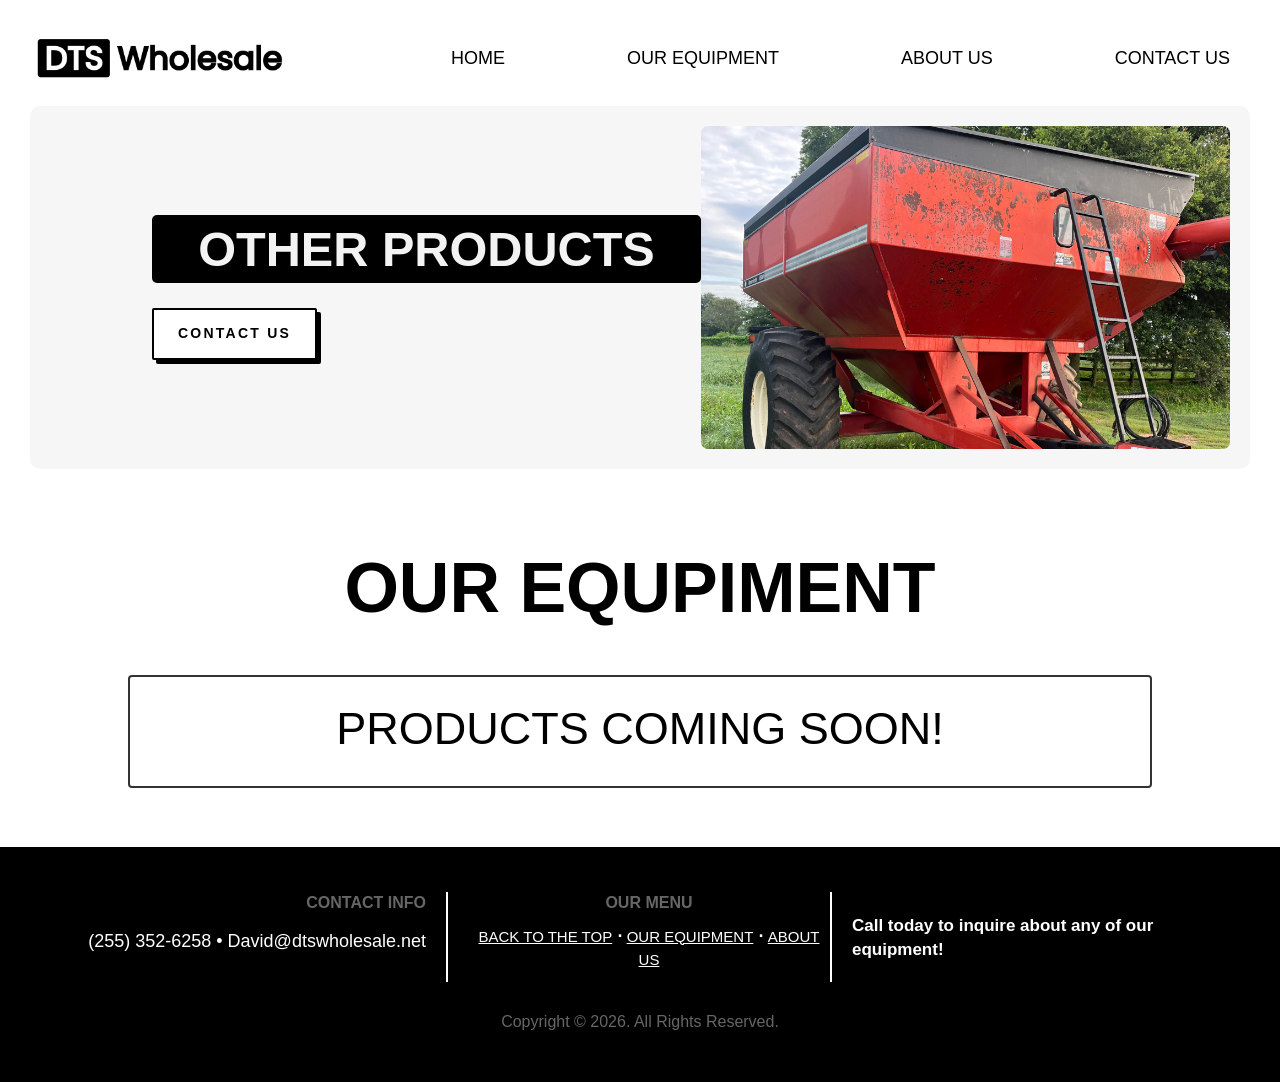
==== other-products/index.html @ 084935d6 "Initial mirror of dtswholesale.net Manual scrape + standard FoundIt migration cleanup: junk removed " ====
<!DOCTYPE html>
<html lang="en-US">
<head>
	<meta charset="UTF-8" />
<meta http-equiv="X-UA-Compatible" content="IE=edge">
	<script type="text/javascript">
		document.documentElement.className = 'js';
	</script>
	
	<link rel="preconnect" href="https://fonts.gstatic.com" crossorigin /><style id="et-divi-open-sans-inline-css">/* Original: https://fonts.googleapis.com/css?family=Open+Sans:300italic,400italic,600italic,700italic,800italic,400,300,600,700,800&#038;subset=latin,latin-ext&#038;display=swap *//* User Agent: Mozilla/5.0 (Unknown; Linux x86_64) AppleWebKit/538.1 (KHTML, like Gecko) Safari/538.1 Daum/4.1 */@font-face {font-family: 'Open Sans';font-style: italic;font-weight: 300;font-stretch: normal;font-display: swap;src: url(https://fonts.gstatic.com/s/opensans/v44/memQYaGs126MiZpBA-UFUIcVXSCEkx2cmqvXlWq8tWZ0Pw86hd0Rk5hkWV4exQ.ttf) format('truetype');}@font-face {font-family: 'Open Sans';font-style: italic;font-weight: 400;font-stretch: normal;font-display: swap;src: url(https://fonts.gstatic.com/s/opensans/v44/memQYaGs126MiZpBA-UFUIcVXSCEkx2cmqvXlWq8tWZ0Pw86hd0Rk8ZkWV4exQ.ttf) format('truetype');}@font-face {font-family: 'Open Sans';font-style: italic;font-weight: 600;font-stretch: normal;font-display: swap;src: url(https://fonts.gstatic.com/s/opensans/v44/memQYaGs126MiZpBA-UFUIcVXSCEkx2cmqvXlWq8tWZ0Pw86hd0RkxhjWV4exQ.ttf) format('truetype');}@font-face {font-family: 'Open Sans';font-style: italic;font-weight: 700;font-stretch: normal;font-display: swap;src: url(https://fonts.gstatic.com/s/opensans/v44/memQYaGs126MiZpBA-UFUIcVXSCEkx2cmqvXlWq8tWZ0Pw86hd0RkyFjWV4exQ.ttf) format('truetype');}@font-face {font-family: 'Open Sans';font-style: italic;font-weight: 800;font-stretch: normal;font-display: swap;src: url(https://fonts.gstatic.com/s/opensans/v44/memQYaGs126MiZpBA-UFUIcVXSCEkx2cmqvXlWq8tWZ0Pw86hd0Rk0ZjWV4exQ.ttf) format('truetype');}@font-face {font-family: 'Open Sans';font-style: normal;font-weight: 300;font-stretch: normal;font-display: swap;src: url(https://fonts.gstatic.com/s/opensans/v44/memSYaGs126MiZpBA-UvWbX2vVnXBbObj2OVZyOOSr4dVJWUgsiH0B4uaVc.ttf) format('truetype');}@font-face {font-family: 'Open Sans';font-style: normal;font-weight: 400;font-stretch: normal;font-display: swap;src: url(https://fonts.gstatic.com/s/opensans/v44/memSYaGs126MiZpBA-UvWbX2vVnXBbObj2OVZyOOSr4dVJWUgsjZ0B4uaVc.ttf) format('truetype');}@font-face {font-family: 'Open Sans';font-style: normal;font-weight: 600;font-stretch: normal;font-display: swap;src: url(https://fonts.gstatic.com/s/opensans/v44/memSYaGs126MiZpBA-UvWbX2vVnXBbObj2OVZyOOSr4dVJWUgsgH1x4uaVc.ttf) format('truetype');}@font-face {font-family: 'Open Sans';font-style: normal;font-weight: 700;font-stretch: normal;font-display: swap;src: url(https://fonts.gstatic.com/s/opensans/v44/memSYaGs126MiZpBA-UvWbX2vVnXBbObj2OVZyOOSr4dVJWUgsg-1x4uaVc.ttf) format('truetype');}@font-face {font-family: 'Open Sans';font-style: normal;font-weight: 800;font-stretch: normal;font-display: swap;src: url(https://fonts.gstatic.com/s/opensans/v44/memSYaGs126MiZpBA-UvWbX2vVnXBbObj2OVZyOOSr4dVJWUgshZ1x4uaVc.ttf) format('truetype');}/* User Agent: Mozilla/5.0 (Windows NT 6.1; WOW64; rv:27.0) Gecko/20100101 Firefox/27.0 */@font-face {font-family: 'Open Sans';font-style: italic;font-weight: 300;font-stretch: normal;font-display: swap;src: url(https://fonts.gstatic.com/s/opensans/v44/memQYaGs126MiZpBA-UFUIcVXSCEkx2cmqvXlWq8tWZ0Pw86hd0Rk5hkWV4exg.woff) format('woff');}@font-face {font-family: 'Open Sans';font-style: italic;font-weight: 400;font-stretch: normal;font-display: swap;src: url(https://fonts.gstatic.com/s/opensans/v44/memQYaGs126MiZpBA-UFUIcVXSCEkx2cmqvXlWq8tWZ0Pw86hd0Rk8ZkWV4exg.woff) format('woff');}@font-face {font-family: 'Open Sans';font-style: italic;font-weight: 600;font-stretch: normal;font-display: swap;src: url(https://fonts.gstatic.com/s/opensans/v44/memQYaGs126MiZpBA-UFUIcVXSCEkx2cmqvXlWq8tWZ0Pw86hd0RkxhjWV4exg.woff) format('woff');}@font-face {font-family: 'Open Sans';font-style: italic;font-weight: 700;font-stretch: normal;font-display: swap;src: url(https://fonts.gstatic.com/s/opensans/v44/memQYaGs126MiZpBA-UFUIcVXSCEkx2cmqvXlWq8tWZ0Pw86hd0RkyFjWV4exg.woff) format('woff');}@font-face {font-family: 'Open Sans';font-style: italic;font-weight: 800;font-stretch: normal;font-display: swap;src: url(https://fonts.gstatic.com/s/opensans/v44/memQYaGs126MiZpBA-UFUIcVXSCEkx2cmqvXlWq8tWZ0Pw86hd0Rk0ZjWV4exg.woff) format('woff');}@font-face {font-family: 'Open Sans';font-style: normal;font-weight: 300;font-stretch: normal;font-display: swap;src: url(https://fonts.gstatic.com/s/opensans/v44/memSYaGs126MiZpBA-UvWbX2vVnXBbObj2OVZyOOSr4dVJWUgsiH0B4uaVQ.woff) format('woff');}@font-face {font-family: 'Open Sans';font-style: normal;font-weight: 400;font-stretch: normal;font-display: swap;src: url(https://fonts.gstatic.com/s/opensans/v44/memSYaGs126MiZpBA-UvWbX2vVnXBbObj2OVZyOOSr4dVJWUgsjZ0B4uaVQ.woff) format('woff');}@font-face {font-family: 'Open Sans';font-style: normal;font-weight: 600;font-stretch: normal;font-display: swap;src: url(https://fonts.gstatic.com/s/opensans/v44/memSYaGs126MiZpBA-UvWbX2vVnXBbObj2OVZyOOSr4dVJWUgsgH1x4uaVQ.woff) format('woff');}@font-face {font-family: 'Open Sans';font-style: normal;font-weight: 700;font-stretch: normal;font-display: swap;src: url(https://fonts.gstatic.com/s/opensans/v44/memSYaGs126MiZpBA-UvWbX2vVnXBbObj2OVZyOOSr4dVJWUgsg-1x4uaVQ.woff) format('woff');}@font-face {font-family: 'Open Sans';font-style: normal;font-weight: 800;font-stretch: normal;font-display: swap;src: url(https://fonts.gstatic.com/s/opensans/v44/memSYaGs126MiZpBA-UvWbX2vVnXBbObj2OVZyOOSr4dVJWUgshZ1x4uaVQ.woff) format('woff');}/* User Agent: Mozilla/5.0 (Windows NT 6.3; rv:39.0) Gecko/20100101 Firefox/39.0 */@font-face {font-family: 'Open Sans';font-style: italic;font-weight: 300;font-stretch: normal;font-display: swap;src: url(https://fonts.gstatic.com/s/opensans/v44/memQYaGs126MiZpBA-UFUIcVXSCEkx2cmqvXlWq8tWZ0Pw86hd0Rk5hkWV4ewA.woff2) format('woff2');}@font-face {font-family: 'Open Sans';font-style: italic;font-weight: 400;font-stretch: normal;font-display: swap;src: url(https://fonts.gstatic.com/s/opensans/v44/memQYaGs126MiZpBA-UFUIcVXSCEkx2cmqvXlWq8tWZ0Pw86hd0Rk8ZkWV4ewA.woff2) format('woff2');}@font-face {font-family: 'Open Sans';font-style: italic;font-weight: 600;font-stretch: normal;font-display: swap;src: url(https://fonts.gstatic.com/s/opensans/v44/memQYaGs126MiZpBA-UFUIcVXSCEkx2cmqvXlWq8tWZ0Pw86hd0RkxhjWV4ewA.woff2) format('woff2');}@font-face {font-family: 'Open Sans';font-style: italic;font-weight: 700;font-stretch: normal;font-display: swap;src: url(https://fonts.gstatic.com/s/opensans/v44/memQYaGs126MiZpBA-UFUIcVXSCEkx2cmqvXlWq8tWZ0Pw86hd0RkyFjWV4ewA.woff2) format('woff2');}@font-face {font-family: 'Open Sans';font-style: italic;font-weight: 800;font-stretch: normal;font-display: swap;src: url(https://fonts.gstatic.com/s/opensans/v44/memQYaGs126MiZpBA-UFUIcVXSCEkx2cmqvXlWq8tWZ0Pw86hd0Rk0ZjWV4ewA.woff2) format('woff2');}@font-face {font-family: 'Open Sans';font-style: normal;font-weight: 300;font-stretch: normal;font-display: swap;src: url(https://fonts.gstatic.com/s/opensans/v44/memSYaGs126MiZpBA-UvWbX2vVnXBbObj2OVZyOOSr4dVJWUgsiH0B4uaVI.woff2) format('woff2');}@font-face {font-family: 'Open Sans';font-style: normal;font-weight: 400;font-stretch: normal;font-display: swap;src: url(https://fonts.gstatic.com/s/opensans/v44/memSYaGs126MiZpBA-UvWbX2vVnXBbObj2OVZyOOSr4dVJWUgsjZ0B4uaVI.woff2) format('woff2');}@font-face {font-family: 'Open Sans';font-style: normal;font-weight: 600;font-stretch: normal;font-display: swap;src: url(https://fonts.gstatic.com/s/opensans/v44/memSYaGs126MiZpBA-UvWbX2vVnXBbObj2OVZyOOSr4dVJWUgsgH1x4uaVI.woff2) format('woff2');}@font-face {font-family: 'Open Sans';font-style: normal;font-weight: 700;font-stretch: normal;font-display: swap;src: url(https://fonts.gstatic.com/s/opensans/v44/memSYaGs126MiZpBA-UvWbX2vVnXBbObj2OVZyOOSr4dVJWUgsg-1x4uaVI.woff2) format('woff2');}@font-face {font-family: 'Open Sans';font-style: normal;font-weight: 800;font-stretch: normal;font-display: swap;src: url(https://fonts.gstatic.com/s/opensans/v44/memSYaGs126MiZpBA-UvWbX2vVnXBbObj2OVZyOOSr4dVJWUgshZ1x4uaVI.woff2) format('woff2');}</style><style id="et-builder-googlefonts-cached-inline">/* Original: https://fonts.googleapis.com/css?family=Poppins:100,100italic,200,200italic,300,300italic,regular,italic,500,500italic,600,600italic,700,700italic,800,800italic,900,900italic|Inter:100,200,300,regular,500,600,700,800,900&#038;subset=latin,latin-ext&#038;display=swap *//* User Agent: Mozilla/5.0 (Unknown; Linux x86_64) AppleWebKit/538.1 (KHTML, like Gecko) Safari/538.1 Daum/4.1 */@font-face {font-family: 'Inter';font-style: normal;font-weight: 100;font-display: swap;src: url(https://fonts.gstatic.com/s/inter/v20/UcCO3FwrK3iLTeHuS_nVMrMxCp50SjIw2boKoduKmMEVuLyeAZFhjQ.ttf) format('truetype');}@font-face {font-family: 'Inter';font-style: normal;font-weight: 200;font-display: swap;src: url(https://fonts.gstatic.com/s/inter/v20/UcCO3FwrK3iLTeHuS_nVMrMxCp50SjIw2boKoduKmMEVuDyfAZFhjQ.ttf) format('truetype');}@font-face {font-family: 'Inter';font-style: normal;font-weight: 300;font-display: swap;src: url(https://fonts.gstatic.com/s/inter/v20/UcCO3FwrK3iLTeHuS_nVMrMxCp50SjIw2boKoduKmMEVuOKfAZFhjQ.ttf) format('truetype');}@font-face {font-family: 'Inter';font-style: normal;font-weight: 400;font-display: swap;src: url(https://fonts.gstatic.com/s/inter/v20/UcCO3FwrK3iLTeHuS_nVMrMxCp50SjIw2boKoduKmMEVuLyfAZFhjQ.ttf) format('truetype');}@font-face {font-family: 'Inter';font-style: normal;font-weight: 500;font-display: swap;src: url(https://fonts.gstatic.com/s/inter/v20/UcCO3FwrK3iLTeHuS_nVMrMxCp50SjIw2boKoduKmMEVuI6fAZFhjQ.ttf) format('truetype');}@font-face {font-family: 'Inter';font-style: normal;font-weight: 600;font-display: swap;src: url(https://fonts.gstatic.com/s/inter/v20/UcCO3FwrK3iLTeHuS_nVMrMxCp50SjIw2boKoduKmMEVuGKYAZFhjQ.ttf) format('truetype');}@font-face {font-family: 'Inter';font-style: normal;font-weight: 700;font-display: swap;src: url(https://fonts.gstatic.com/s/inter/v20/UcCO3FwrK3iLTeHuS_nVMrMxCp50SjIw2boKoduKmMEVuFuYAZFhjQ.ttf) format('truetype');}@font-face {font-family: 'Inter';font-style: normal;font-weight: 800;font-display: swap;src: url(https://fonts.gstatic.com/s/inter/v20/UcCO3FwrK3iLTeHuS_nVMrMxCp50SjIw2boKoduKmMEVuDyYAZFhjQ.ttf) format('truetype');}@font-face {font-family: 'Inter';font-style: normal;font-weight: 900;font-display: swap;src: url(https://fonts.gstatic.com/s/inter/v20/UcCO3FwrK3iLTeHuS_nVMrMxCp50SjIw2boKoduKmMEVuBWYAZFhjQ.ttf) format('truetype');}@font-face {font-family: 'Poppins';font-style: italic;font-weight: 100;font-display: swap;src: url(https://fonts.gstatic.com/s/poppins/v24/pxiAyp8kv8JHgFVrJJLmE0tMMPc.ttf) format('truetype');}@font-face {font-family: 'Poppins';font-style: italic;font-weight: 200;font-display: swap;src: url(https://fonts.gstatic.com/s/poppins/v24/pxiDyp8kv8JHgFVrJJLmv1pVGdeL.ttf) format('truetype');}@font-face {font-family: 'Poppins';font-style: italic;font-weight: 300;font-display: swap;src: url(https://fonts.gstatic.com/s/poppins/v24/pxiDyp8kv8JHgFVrJJLm21lVGdeL.ttf) format('truetype');}@font-face {font-family: 'Poppins';font-style: italic;font-weight: 400;font-display: swap;src: url(https://fonts.gstatic.com/s/poppins/v24/pxiGyp8kv8JHgFVrJJLufntF.ttf) format('truetype');}@font-face {font-family: 'Poppins';font-style: italic;font-weight: 500;font-display: swap;src: url(https://fonts.gstatic.com/s/poppins/v24/pxiDyp8kv8JHgFVrJJLmg1hVGdeL.ttf) format('truetype');}@font-face {font-family: 'Poppins';font-style: italic;font-weight: 600;font-display: swap;src: url(https://fonts.gstatic.com/s/poppins/v24/pxiDyp8kv8JHgFVrJJLmr19VGdeL.ttf) format('truetype');}@font-face {font-family: 'Poppins';font-style: italic;font-weight: 700;font-display: swap;src: url(https://fonts.gstatic.com/s/poppins/v24/pxiDyp8kv8JHgFVrJJLmy15VGdeL.ttf) format('truetype');}@font-face {font-family: 'Poppins';font-style: italic;font-weight: 800;font-display: swap;src: url(https://fonts.gstatic.com/s/poppins/v24/pxiDyp8kv8JHgFVrJJLm111VGdeL.ttf) format('truetype');}@font-face {font-family: 'Poppins';font-style: italic;font-weight: 900;font-display: swap;src: url(https://fonts.gstatic.com/s/poppins/v24/pxiDyp8kv8JHgFVrJJLm81xVGdeL.ttf) format('truetype');}@font-face {font-family: 'Poppins';font-style: normal;font-weight: 100;font-display: swap;src: url(https://fonts.gstatic.com/s/poppins/v24/pxiGyp8kv8JHgFVrLPTufntF.ttf) format('truetype');}@font-face {font-family: 'Poppins';font-style: normal;font-weight: 200;font-display: swap;src: url(https://fonts.gstatic.com/s/poppins/v24/pxiByp8kv8JHgFVrLFj_Z1JlEA.ttf) format('truetype');}@font-face {font-family: 'Poppins';font-style: normal;font-weight: 300;font-display: swap;src: url(https://fonts.gstatic.com/s/poppins/v24/pxiByp8kv8JHgFVrLDz8Z1JlEA.ttf) format('truetype');}@font-face {font-family: 'Poppins';font-style: normal;font-weight: 400;font-display: swap;src: url(https://fonts.gstatic.com/s/poppins/v24/pxiEyp8kv8JHgFVrJJnedw.ttf) format('truetype');}@font-face {font-family: 'Poppins';font-style: normal;font-weight: 500;font-display: swap;src: url(https://fonts.gstatic.com/s/poppins/v24/pxiByp8kv8JHgFVrLGT9Z1JlEA.ttf) format('truetype');}@font-face {font-family: 'Poppins';font-style: normal;font-weight: 600;font-display: swap;src: url(https://fonts.gstatic.com/s/poppins/v24/pxiByp8kv8JHgFVrLEj6Z1JlEA.ttf) format('truetype');}@font-face {font-family: 'Poppins';font-style: normal;font-weight: 700;font-display: swap;src: url(https://fonts.gstatic.com/s/poppins/v24/pxiByp8kv8JHgFVrLCz7Z1JlEA.ttf) format('truetype');}@font-face {font-family: 'Poppins';font-style: normal;font-weight: 800;font-display: swap;src: url(https://fonts.gstatic.com/s/poppins/v24/pxiByp8kv8JHgFVrLDD4Z1JlEA.ttf) format('truetype');}@font-face {font-family: 'Poppins';font-style: normal;font-weight: 900;font-display: swap;src: url(https://fonts.gstatic.com/s/poppins/v24/pxiByp8kv8JHgFVrLBT5Z1JlEA.ttf) format('truetype');}/* User Agent: Mozilla/5.0 (Windows NT 6.1; WOW64; rv:27.0) Gecko/20100101 Firefox/27.0 */@font-face {font-family: 'Inter';font-style: normal;font-weight: 100;font-display: swap;src: url(https://fonts.gstatic.com/s/inter/v20/UcCO3FwrK3iLTeHuS_nVMrMxCp50SjIw2boKoduKmMEVuLyeAZFhjg.woff) format('woff');}@font-face {font-family: 'Inter';font-style: normal;font-weight: 200;font-display: swap;src: url(https://fonts.gstatic.com/s/inter/v20/UcCO3FwrK3iLTeHuS_nVMrMxCp50SjIw2boKoduKmMEVuDyfAZFhjg.woff) format('woff');}@font-face {font-family: 'Inter';font-style: normal;font-weight: 300;font-display: swap;src: url(https://fonts.gstatic.com/s/inter/v20/UcCO3FwrK3iLTeHuS_nVMrMxCp50SjIw2boKoduKmMEVuOKfAZFhjg.woff) format('woff');}@font-face {font-family: 'Inter';font-style: normal;font-weight: 400;font-display: swap;src: url(https://fonts.gstatic.com/s/inter/v20/UcCO3FwrK3iLTeHuS_nVMrMxCp50SjIw2boKoduKmMEVuLyfAZFhjg.woff) format('woff');}@font-face {font-family: 'Inter';font-style: normal;font-weight: 500;font-display: swap;src: url(https://fonts.gstatic.com/s/inter/v20/UcCO3FwrK3iLTeHuS_nVMrMxCp50SjIw2boKoduKmMEVuI6fAZFhjg.woff) format('woff');}@font-face {font-family: 'Inter';font-style: normal;font-weight: 600;font-display: swap;src: url(https://fonts.gstatic.com/s/inter/v20/UcCO3FwrK3iLTeHuS_nVMrMxCp50SjIw2boKoduKmMEVuGKYAZFhjg.woff) format('woff');}@font-face {font-family: 'Inter';font-style: normal;font-weight: 700;font-display: swap;src: url(https://fonts.gstatic.com/s/inter/v20/UcCO3FwrK3iLTeHuS_nVMrMxCp50SjIw2boKoduKmMEVuFuYAZFhjg.woff) format('woff');}@font-face {font-family: 'Inter';font-style: normal;font-weight: 800;font-display: swap;src: url(https://fonts.gstatic.com/s/inter/v20/UcCO3FwrK3iLTeHuS_nVMrMxCp50SjIw2boKoduKmMEVuDyYAZFhjg.woff) format('woff');}@font-face {font-family: 'Inter';font-style: normal;font-weight: 900;font-display: swap;src: url(https://fonts.gstatic.com/s/inter/v20/UcCO3FwrK3iLTeHuS_nVMrMxCp50SjIw2boKoduKmMEVuBWYAZFhjg.woff) format('woff');}@font-face {font-family: 'Poppins';font-style: italic;font-weight: 100;font-display: swap;src: url(https://fonts.gstatic.com/s/poppins/v24/pxiAyp8kv8JHgFVrJJLmE0tMMPQ.woff) format('woff');}@font-face {font-family: 'Poppins';font-style: italic;font-weight: 200;font-display: swap;src: url(https://fonts.gstatic.com/s/poppins/v24/pxiDyp8kv8JHgFVrJJLmv1pVGdeI.woff) format('woff');}@font-face {font-family: 'Poppins';font-style: italic;font-weight: 300;font-display: swap;src: url(https://fonts.gstatic.com/s/poppins/v24/pxiDyp8kv8JHgFVrJJLm21lVGdeI.woff) format('woff');}@font-face {font-family: 'Poppins';font-style: italic;font-weight: 400;font-display: swap;src: url(https://fonts.gstatic.com/s/poppins/v24/pxiGyp8kv8JHgFVrJJLufntG.woff) format('woff');}@font-face {font-family: 'Poppins';font-style: italic;font-weight: 500;font-display: swap;src: url(https://fonts.gstatic.com/s/poppins/v24/pxiDyp8kv8JHgFVrJJLmg1hVGdeI.woff) format('woff');}@font-face {font-family: 'Poppins';font-style: italic;font-weight: 600;font-display: swap;src: url(https://fonts.gstatic.com/s/poppins/v24/pxiDyp8kv8JHgFVrJJLmr19VGdeI.woff) format('woff');}@font-face {font-family: 'Poppins';font-style: italic;font-weight: 700;font-display: swap;src: url(https://fonts.gstatic.com/s/poppins/v24/pxiDyp8kv8JHgFVrJJLmy15VGdeI.woff) format('woff');}@font-face {font-family: 'Poppins';font-style: italic;font-weight: 800;font-display: swap;src: url(https://fonts.gstatic.com/s/poppins/v24/pxiDyp8kv8JHgFVrJJLm111VGdeI.woff) format('woff');}@font-face {font-family: 'Poppins';font-style: italic;font-weight: 900;font-display: swap;src: url(https://fonts.gstatic.com/s/poppins/v24/pxiDyp8kv8JHgFVrJJLm81xVGdeI.woff) format('woff');}@font-face {font-family: 'Poppins';font-style: normal;font-weight: 100;font-display: swap;src: url(https://fonts.gstatic.com/s/poppins/v24/pxiGyp8kv8JHgFVrLPTufntG.woff) format('woff');}@font-face {font-family: 'Poppins';font-style: normal;font-weight: 200;font-display: swap;src: url(https://fonts.gstatic.com/s/poppins/v24/pxiByp8kv8JHgFVrLFj_Z1JlEw.woff) format('woff');}@font-face {font-family: 'Poppins';font-style: normal;font-weight: 300;font-display: swap;src: url(https://fonts.gstatic.com/s/poppins/v24/pxiByp8kv8JHgFVrLDz8Z1JlEw.woff) format('woff');}@font-face {font-family: 'Poppins';font-style: normal;font-weight: 400;font-display: swap;src: url(https://fonts.gstatic.com/s/poppins/v24/pxiEyp8kv8JHgFVrJJnedA.woff) format('woff');}@font-face {font-family: 'Poppins';font-style: normal;font-weight: 500;font-display: swap;src: url(https://fonts.gstatic.com/s/poppins/v24/pxiByp8kv8JHgFVrLGT9Z1JlEw.woff) format('woff');}@font-face {font-family: 'Poppins';font-style: normal;font-weight: 600;font-display: swap;src: url(https://fonts.gstatic.com/s/poppins/v24/pxiByp8kv8JHgFVrLEj6Z1JlEw.woff) format('woff');}@font-face {font-family: 'Poppins';font-style: normal;font-weight: 700;font-display: swap;src: url(https://fonts.gstatic.com/s/poppins/v24/pxiByp8kv8JHgFVrLCz7Z1JlEw.woff) format('woff');}@font-face {font-family: 'Poppins';font-style: normal;font-weight: 800;font-display: swap;src: url(https://fonts.gstatic.com/s/poppins/v24/pxiByp8kv8JHgFVrLDD4Z1JlEw.woff) format('woff');}@font-face {font-family: 'Poppins';font-style: normal;font-weight: 900;font-display: swap;src: url(https://fonts.gstatic.com/s/poppins/v24/pxiByp8kv8JHgFVrLBT5Z1JlEw.woff) format('woff');}/* User Agent: Mozilla/5.0 (Windows NT 6.3; rv:39.0) Gecko/20100101 Firefox/39.0 */@font-face {font-family: 'Inter';font-style: normal;font-weight: 100;font-display: swap;src: url(https://fonts.gstatic.com/s/inter/v20/UcCO3FwrK3iLTeHuS_nVMrMxCp50SjIw2boKoduKmMEVuLyeAZFhiA.woff2) format('woff2');}@font-face {font-family: 'Inter';font-style: normal;font-weight: 200;font-display: swap;src: url(https://fonts.gstatic.com/s/inter/v20/UcCO3FwrK3iLTeHuS_nVMrMxCp50SjIw2boKoduKmMEVuDyfAZFhiA.woff2) format('woff2');}@font-face {font-family: 'Inter';font-style: normal;font-weight: 300;font-display: swap;src: url(https://fonts.gstatic.com/s/inter/v20/UcCO3FwrK3iLTeHuS_nVMrMxCp50SjIw2boKoduKmMEVuOKfAZFhiA.woff2) format('woff2');}@font-face {font-family: 'Inter';font-style: normal;font-weight: 400;font-display: swap;src: url(https://fonts.gstatic.com/s/inter/v20/UcCO3FwrK3iLTeHuS_nVMrMxCp50SjIw2boKoduKmMEVuLyfAZFhiA.woff2) format('woff2');}@font-face {font-family: 'Inter';font-style: normal;font-weight: 500;font-display: swap;src: url(https://fonts.gstatic.com/s/inter/v20/UcCO3FwrK3iLTeHuS_nVMrMxCp50SjIw2boKoduKmMEVuI6fAZFhiA.woff2) format('woff2');}@font-face {font-family: 'Inter';font-style: normal;font-weight: 600;font-display: swap;src: url(https://fonts.gstatic.com/s/inter/v20/UcCO3FwrK3iLTeHuS_nVMrMxCp50SjIw2boKoduKmMEVuGKYAZFhiA.woff2) format('woff2');}@font-face {font-family: 'Inter';font-style: normal;font-weight: 700;font-display: swap;src: url(https://fonts.gstatic.com/s/inter/v20/UcCO3FwrK3iLTeHuS_nVMrMxCp50SjIw2boKoduKmMEVuFuYAZFhiA.woff2) format('woff2');}@font-face {font-family: 'Inter';font-style: normal;font-weight: 800;font-display: swap;src: url(https://fonts.gstatic.com/s/inter/v20/UcCO3FwrK3iLTeHuS_nVMrMxCp50SjIw2boKoduKmMEVuDyYAZFhiA.woff2) format('woff2');}@font-face {font-family: 'Inter';font-style: normal;font-weight: 900;font-display: swap;src: url(https://fonts.gstatic.com/s/inter/v20/UcCO3FwrK3iLTeHuS_nVMrMxCp50SjIw2boKoduKmMEVuBWYAZFhiA.woff2) format('woff2');}@font-face {font-family: 'Poppins';font-style: italic;font-weight: 100;font-display: swap;src: url(https://fonts.gstatic.com/s/poppins/v24/pxiAyp8kv8JHgFVrJJLmE0tMMPI.woff2) format('woff2');}@font-face {font-family: 'Poppins';font-style: italic;font-weight: 200;font-display: swap;src: url(https://fonts.gstatic.com/s/poppins/v24/pxiDyp8kv8JHgFVrJJLmv1pVGdeO.woff2) format('woff2');}@font-face {font-family: 'Poppins';font-style: italic;font-weight: 300;font-display: swap;src: url(https://fonts.gstatic.com/s/poppins/v24/pxiDyp8kv8JHgFVrJJLm21lVGdeO.woff2) format('woff2');}@font-face {font-family: 'Poppins';font-style: italic;font-weight: 400;font-display: swap;src: url(https://fonts.gstatic.com/s/poppins/v24/pxiGyp8kv8JHgFVrJJLufntA.woff2) format('woff2');}@font-face {font-family: 'Poppins';font-style: italic;font-weight: 500;font-display: swap;src: url(https://fonts.gstatic.com/s/poppins/v24/pxiDyp8kv8JHgFVrJJLmg1hVGdeO.woff2) format('woff2');}@font-face {font-family: 'Poppins';font-style: italic;font-weight: 600;font-display: swap;src: url(https://fonts.gstatic.com/s/poppins/v24/pxiDyp8kv8JHgFVrJJLmr19VGdeO.woff2) format('woff2');}@font-face {font-family: 'Poppins';font-style: italic;font-weight: 700;font-display: swap;src: url(https://fonts.gstatic.com/s/poppins/v24/pxiDyp8kv8JHgFVrJJLmy15VGdeO.woff2) format('woff2');}@font-face {font-family: 'Poppins';font-style: italic;font-weight: 800;font-display: swap;src: url(https://fonts.gstatic.com/s/poppins/v24/pxiDyp8kv8JHgFVrJJLm111VGdeO.woff2) format('woff2');}@font-face {font-family: 'Poppins';font-style: italic;font-weight: 900;font-display: swap;src: url(https://fonts.gstatic.com/s/poppins/v24/pxiDyp8kv8JHgFVrJJLm81xVGdeO.woff2) format('woff2');}@font-face {font-family: 'Poppins';font-style: normal;font-weight: 100;font-display: swap;src: url(https://fonts.gstatic.com/s/poppins/v24/pxiGyp8kv8JHgFVrLPTufntA.woff2) format('woff2');}@font-face {font-family: 'Poppins';font-style: normal;font-weight: 200;font-display: swap;src: url(https://fonts.gstatic.com/s/poppins/v24/pxiByp8kv8JHgFVrLFj_Z1JlFQ.woff2) format('woff2');}@font-face {font-family: 'Poppins';font-style: normal;font-weight: 300;font-display: swap;src: url(https://fonts.gstatic.com/s/poppins/v24/pxiByp8kv8JHgFVrLDz8Z1JlFQ.woff2) format('woff2');}@font-face {font-family: 'Poppins';font-style: normal;font-weight: 400;font-display: swap;src: url(https://fonts.gstatic.com/s/poppins/v24/pxiEyp8kv8JHgFVrJJnecg.woff2) format('woff2');}@font-face {font-family: 'Poppins';font-style: normal;font-weight: 500;font-display: swap;src: url(https://fonts.gstatic.com/s/poppins/v24/pxiByp8kv8JHgFVrLGT9Z1JlFQ.woff2) format('woff2');}@font-face {font-family: 'Poppins';font-style: normal;font-weight: 600;font-display: swap;src: url(https://fonts.gstatic.com/s/poppins/v24/pxiByp8kv8JHgFVrLEj6Z1JlFQ.woff2) format('woff2');}@font-face {font-family: 'Poppins';font-style: normal;font-weight: 700;font-display: swap;src: url(https://fonts.gstatic.com/s/poppins/v24/pxiByp8kv8JHgFVrLCz7Z1JlFQ.woff2) format('woff2');}@font-face {font-family: 'Poppins';font-style: normal;font-weight: 800;font-display: swap;src: url(https://fonts.gstatic.com/s/poppins/v24/pxiByp8kv8JHgFVrLDD4Z1JlFQ.woff2) format('woff2');}@font-face {font-family: 'Poppins';font-style: normal;font-weight: 900;font-display: swap;src: url(https://fonts.gstatic.com/s/poppins/v24/pxiByp8kv8JHgFVrLBT5Z1JlFQ.woff2) format('woff2');}</style><meta name='robots' content='index, follow, max-image-preview:large, max-snippet:-1, max-video-preview:-1' />
<script type="text/javascript">
			let jqueryParams=[],jQuery=function(r){return jqueryParams=[...jqueryParams,r],jQuery},$=function(r){return jqueryParams=[...jqueryParams,r],$};window.jQuery=jQuery,window.$=jQuery;let customHeadScripts=!1;jQuery.fn=jQuery.prototype={},$.fn=jQuery.prototype={},jQuery.noConflict=function(r){if(window.jQuery)return jQuery=window.jQuery,$=window.jQuery,customHeadScripts=!0,jQuery.noConflict},jQuery.ready=function(r){jqueryParams=[...jqueryParams,r]},$.ready=function(r){jqueryParams=[...jqueryParams,r]},jQuery.load=function(r){jqueryParams=[...jqueryParams,r]},$.load=function(r){jqueryParams=[...jqueryParams,r]},jQuery.fn.ready=function(r){jqueryParams=[...jqueryParams,r]},$.fn.ready=function(r){jqueryParams=[...jqueryParams,r]};</script>
	<!-- This site is optimized with the Yoast SEO plugin v26.3 - https://yoast.com/wordpress/plugins/seo/ -->
	<title>Other Products - DTS Wholesale</title>
	<link rel="canonical" href="/other-products/" />
	<meta property="og:locale" content="en_US" />
	<meta property="og:type" content="article" />
	<meta property="og:title" content="Other Products - DTS Wholesale" />
	<meta property="og:url" content="/other-products/" />
	<meta property="og:site_name" content="DTS Wholesale" />
	<meta property="article:modified_time" content="2025-02-20T17:11:27+00:00" />
	<meta name="twitter:card" content="summary_large_image" />
	<meta name="twitter:label1" content="Est. reading time" />
	<meta name="twitter:data1" content="6 minutes" />
	<script type="application/ld+json" class="yoast-schema-graph">{"@context":"https://schema.org","@graph":[{"@type":"WebPage","@id":"/other-products/","url":"/other-products/","name":"Other Products - DTS Wholesale","isPartOf":{"@id":"/#website"},"datePublished":"2025-02-20T17:07:35+00:00","dateModified":"2025-02-20T17:11:27+00:00","breadcrumb":{"@id":"/other-products/#breadcrumb"},"inLanguage":"en-US","potentialAction":[{"@type":"ReadAction","target":["/other-products/"]}]},{"@type":"BreadcrumbList","@id":"/other-products/#breadcrumb","itemListElement":[{"@type":"ListItem","position":1,"name":"Home","item":"/"},{"@type":"ListItem","position":2,"name":"Other Products"}]},{"@type":"WebSite","@id":"/#website","url":"/","name":"DTS Wholesale","description":"","publisher":{"@id":"/#organization"},"potentialAction":[{"@type":"SearchAction","target":{"@type":"EntryPoint","urlTemplate":"/?s={search_term_string}"},"query-input":{"@type":"PropertyValueSpecification","valueRequired":true,"valueName":"search_term_string"}}],"inLanguage":"en-US"},{"@type":"Organization","@id":"/#organization","name":"DTS Wholesale","url":"/","logo":{"@type":"ImageObject","inLanguage":"en-US","@id":"/#/schema/logo/image/","url":"/wp-content/uploads/2025/02/DTS-Wholesale.png","contentUrl":"/wp-content/uploads/2025/02/DTS-Wholesale.png","width":1000,"height":150,"caption":"DTS Wholesale"},"image":{"@id":"/#/schema/logo/image/"}}]}</script>
	<!-- / Yoast SEO plugin. -->


<link rel='dns-prefetch' href='//www.googletagmanager.com' />
<meta content="Divi v.4.27.4" name="generator"/>
<style id="global-styles-inline-css">
:root{--wp--preset--aspect-ratio--square: 1;--wp--preset--aspect-ratio--4-3: 4/3;--wp--preset--aspect-ratio--3-4: 3/4;--wp--preset--aspect-ratio--3-2: 3/2;--wp--preset--aspect-ratio--2-3: 2/3;--wp--preset--aspect-ratio--16-9: 16/9;--wp--preset--aspect-ratio--9-16: 9/16;--wp--preset--color--black: #000000;--wp--preset--color--cyan-bluish-gray: #abb8c3;--wp--preset--color--white: #ffffff;--wp--preset--color--pale-pink: #f78da7;--wp--preset--color--vivid-red: #cf2e2e;--wp--preset--color--luminous-vivid-orange: #ff6900;--wp--preset--color--luminous-vivid-amber: #fcb900;--wp--preset--color--light-green-cyan: #7bdcb5;--wp--preset--color--vivid-green-cyan: #00d084;--wp--preset--color--pale-cyan-blue: #8ed1fc;--wp--preset--color--vivid-cyan-blue: #0693e3;--wp--preset--color--vivid-purple: #9b51e0;--wp--preset--gradient--vivid-cyan-blue-to-vivid-purple: linear-gradient(135deg,rgb(6,147,227) 0%,rgb(155,81,224) 100%);--wp--preset--gradient--light-green-cyan-to-vivid-green-cyan: linear-gradient(135deg,rgb(122,220,180) 0%,rgb(0,208,130) 100%);--wp--preset--gradient--luminous-vivid-amber-to-luminous-vivid-orange: linear-gradient(135deg,rgb(252,185,0) 0%,rgb(255,105,0) 100%);--wp--preset--gradient--luminous-vivid-orange-to-vivid-red: linear-gradient(135deg,rgb(255,105,0) 0%,rgb(207,46,46) 100%);--wp--preset--gradient--very-light-gray-to-cyan-bluish-gray: linear-gradient(135deg,rgb(238,238,238) 0%,rgb(169,184,195) 100%);--wp--preset--gradient--cool-to-warm-spectrum: linear-gradient(135deg,rgb(74,234,220) 0%,rgb(151,120,209) 20%,rgb(207,42,186) 40%,rgb(238,44,130) 60%,rgb(251,105,98) 80%,rgb(254,248,76) 100%);--wp--preset--gradient--blush-light-purple: linear-gradient(135deg,rgb(255,206,236) 0%,rgb(152,150,240) 100%);--wp--preset--gradient--blush-bordeaux: linear-gradient(135deg,rgb(254,205,165) 0%,rgb(254,45,45) 50%,rgb(107,0,62) 100%);--wp--preset--gradient--luminous-dusk: linear-gradient(135deg,rgb(255,203,112) 0%,rgb(199,81,192) 50%,rgb(65,88,208) 100%);--wp--preset--gradient--pale-ocean: linear-gradient(135deg,rgb(255,245,203) 0%,rgb(182,227,212) 50%,rgb(51,167,181) 100%);--wp--preset--gradient--electric-grass: linear-gradient(135deg,rgb(202,248,128) 0%,rgb(113,206,126) 100%);--wp--preset--gradient--midnight: linear-gradient(135deg,rgb(2,3,129) 0%,rgb(40,116,252) 100%);--wp--preset--font-size--small: 13px;--wp--preset--font-size--medium: 20px;--wp--preset--font-size--large: 36px;--wp--preset--font-size--x-large: 42px;--wp--preset--spacing--20: 0.44rem;--wp--preset--spacing--30: 0.67rem;--wp--preset--spacing--40: 1rem;--wp--preset--spacing--50: 1.5rem;--wp--preset--spacing--60: 2.25rem;--wp--preset--spacing--70: 3.38rem;--wp--preset--spacing--80: 5.06rem;--wp--preset--shadow--natural: 6px 6px 9px rgba(0, 0, 0, 0.2);--wp--preset--shadow--deep: 12px 12px 50px rgba(0, 0, 0, 0.4);--wp--preset--shadow--sharp: 6px 6px 0px rgba(0, 0, 0, 0.2);--wp--preset--shadow--outlined: 6px 6px 0px -3px rgb(255, 255, 255), 6px 6px rgb(0, 0, 0);--wp--preset--shadow--crisp: 6px 6px 0px rgb(0, 0, 0);}:root { --wp--style--global--content-size: 823px;--wp--style--global--wide-size: 1080px; }:where(body) { margin: 0; }.wp-site-blocks > .alignleft { float: left; margin-right: 2em; }.wp-site-blocks > .alignright { float: right; margin-left: 2em; }.wp-site-blocks > .aligncenter { justify-content: center; margin-left: auto; margin-right: auto; }:where(.is-layout-flex){gap: 0.5em;}:where(.is-layout-grid){gap: 0.5em;}.is-layout-flow > .alignleft{float: left;margin-inline-start: 0;margin-inline-end: 2em;}.is-layout-flow > .alignright{float: right;margin-inline-start: 2em;margin-inline-end: 0;}.is-layout-flow > .aligncenter{margin-left: auto !important;margin-right: auto !important;}.is-layout-constrained > .alignleft{float: left;margin-inline-start: 0;margin-inline-end: 2em;}.is-layout-constrained > .alignright{float: right;margin-inline-start: 2em;margin-inline-end: 0;}.is-layout-constrained > .aligncenter{margin-left: auto !important;margin-right: auto !important;}.is-layout-constrained > :where(:not(.alignleft):not(.alignright):not(.alignfull)){max-width: var(--wp--style--global--content-size);margin-left: auto !important;margin-right: auto !important;}.is-layout-constrained > .alignwide{max-width: var(--wp--style--global--wide-size);}body .is-layout-flex{display: flex;}.is-layout-flex{flex-wrap: wrap;align-items: center;}.is-layout-flex > :is(*, div){margin: 0;}body .is-layout-grid{display: grid;}.is-layout-grid > :is(*, div){margin: 0;}body{padding-top: 0px;padding-right: 0px;padding-bottom: 0px;padding-left: 0px;}:root :where(.wp-element-button, .wp-block-button__link){background-color: #32373c;border-width: 0;color: #fff;font-family: inherit;font-size: inherit;font-style: inherit;font-weight: inherit;letter-spacing: inherit;line-height: inherit;padding-top: calc(0.667em + 2px);padding-right: calc(1.333em + 2px);padding-bottom: calc(0.667em + 2px);padding-left: calc(1.333em + 2px);text-decoration: none;text-transform: inherit;}.has-black-color{color: var(--wp--preset--color--black) !important;}.has-cyan-bluish-gray-color{color: var(--wp--preset--color--cyan-bluish-gray) !important;}.has-white-color{color: var(--wp--preset--color--white) !important;}.has-pale-pink-color{color: var(--wp--preset--color--pale-pink) !important;}.has-vivid-red-color{color: var(--wp--preset--color--vivid-red) !important;}.has-luminous-vivid-orange-color{color: var(--wp--preset--color--luminous-vivid-orange) !important;}.has-luminous-vivid-amber-color{color: var(--wp--preset--color--luminous-vivid-amber) !important;}.has-light-green-cyan-color{color: var(--wp--preset--color--light-green-cyan) !important;}.has-vivid-green-cyan-color{color: var(--wp--preset--color--vivid-green-cyan) !important;}.has-pale-cyan-blue-color{color: var(--wp--preset--color--pale-cyan-blue) !important;}.has-vivid-cyan-blue-color{color: var(--wp--preset--color--vivid-cyan-blue) !important;}.has-vivid-purple-color{color: var(--wp--preset--color--vivid-purple) !important;}.has-black-background-color{background-color: var(--wp--preset--color--black) !important;}.has-cyan-bluish-gray-background-color{background-color: var(--wp--preset--color--cyan-bluish-gray) !important;}.has-white-background-color{background-color: var(--wp--preset--color--white) !important;}.has-pale-pink-background-color{background-color: var(--wp--preset--color--pale-pink) !important;}.has-vivid-red-background-color{background-color: var(--wp--preset--color--vivid-red) !important;}.has-luminous-vivid-orange-background-color{background-color: var(--wp--preset--color--luminous-vivid-orange) !important;}.has-luminous-vivid-amber-background-color{background-color: var(--wp--preset--color--luminous-vivid-amber) !important;}.has-light-green-cyan-background-color{background-color: var(--wp--preset--color--light-green-cyan) !important;}.has-vivid-green-cyan-background-color{background-color: var(--wp--preset--color--vivid-green-cyan) !important;}.has-pale-cyan-blue-background-color{background-color: var(--wp--preset--color--pale-cyan-blue) !important;}.has-vivid-cyan-blue-background-color{background-color: var(--wp--preset--color--vivid-cyan-blue) !important;}.has-vivid-purple-background-color{background-color: var(--wp--preset--color--vivid-purple) !important;}.has-black-border-color{border-color: var(--wp--preset--color--black) !important;}.has-cyan-bluish-gray-border-color{border-color: var(--wp--preset--color--cyan-bluish-gray) !important;}.has-white-border-color{border-color: var(--wp--preset--color--white) !important;}.has-pale-pink-border-color{border-color: var(--wp--preset--color--pale-pink) !important;}.has-vivid-red-border-color{border-color: var(--wp--preset--color--vivid-red) !important;}.has-luminous-vivid-orange-border-color{border-color: var(--wp--preset--color--luminous-vivid-orange) !important;}.has-luminous-vivid-amber-border-color{border-color: var(--wp--preset--color--luminous-vivid-amber) !important;}.has-light-green-cyan-border-color{border-color: var(--wp--preset--color--light-green-cyan) !important;}.has-vivid-green-cyan-border-color{border-color: var(--wp--preset--color--vivid-green-cyan) !important;}.has-pale-cyan-blue-border-color{border-color: var(--wp--preset--color--pale-cyan-blue) !important;}.has-vivid-cyan-blue-border-color{border-color: var(--wp--preset--color--vivid-cyan-blue) !important;}.has-vivid-purple-border-color{border-color: var(--wp--preset--color--vivid-purple) !important;}.has-vivid-cyan-blue-to-vivid-purple-gradient-background{background: var(--wp--preset--gradient--vivid-cyan-blue-to-vivid-purple) !important;}.has-light-green-cyan-to-vivid-green-cyan-gradient-background{background: var(--wp--preset--gradient--light-green-cyan-to-vivid-green-cyan) !important;}.has-luminous-vivid-amber-to-luminous-vivid-orange-gradient-background{background: var(--wp--preset--gradient--luminous-vivid-amber-to-luminous-vivid-orange) !important;}.has-luminous-vivid-orange-to-vivid-red-gradient-background{background: var(--wp--preset--gradient--luminous-vivid-orange-to-vivid-red) !important;}.has-very-light-gray-to-cyan-bluish-gray-gradient-background{background: var(--wp--preset--gradient--very-light-gray-to-cyan-bluish-gray) !important;}.has-cool-to-warm-spectrum-gradient-background{background: var(--wp--preset--gradient--cool-to-warm-spectrum) !important;}.has-blush-light-purple-gradient-background{background: var(--wp--preset--gradient--blush-light-purple) !important;}.has-blush-bordeaux-gradient-background{background: var(--wp--preset--gradient--blush-bordeaux) !important;}.has-luminous-dusk-gradient-background{background: var(--wp--preset--gradient--luminous-dusk) !important;}.has-pale-ocean-gradient-background{background: var(--wp--preset--gradient--pale-ocean) !important;}.has-electric-grass-gradient-background{background: var(--wp--preset--gradient--electric-grass) !important;}.has-midnight-gradient-background{background: var(--wp--preset--gradient--midnight) !important;}.has-small-font-size{font-size: var(--wp--preset--font-size--small) !important;}.has-medium-font-size{font-size: var(--wp--preset--font-size--medium) !important;}.has-large-font-size{font-size: var(--wp--preset--font-size--large) !important;}.has-x-large-font-size{font-size: var(--wp--preset--font-size--x-large) !important;}
/*# sourceURL=global-styles-inline-css */
</style>

<link rel='stylesheet' id='dica-builder-styles-css' href='/wp-content/plugins/dg-divi-carousel/assets/css/dica-builder.css?ver=3.0.0' media='all' />
<link rel='stylesheet' id='dica-lightbox-styles-css' href='/wp-content/plugins/dg-divi-carousel/styles/light-box-styles.css?ver=3.0.0' media='all' />
<link rel='stylesheet' id='swipe-style-css' href='/wp-content/plugins/dg-divi-carousel/styles/swiper.min.css?ver=3.0.0' media='all' />
<style id="divi-style-inline-inline-css">
/*!
Theme Name: Divi
Theme URI: http://www.elegantthemes.com/gallery/divi/
Version: 4.27.4
Description: Smart. Flexible. Beautiful. Divi is the most powerful theme in our collection.
Author: Elegant Themes
Author URI: http://www.elegantthemes.com
License: GNU General Public License v2
License URI: http://www.gnu.org/licenses/gpl-2.0.html
*/

a,abbr,acronym,address,applet,b,big,blockquote,body,center,cite,code,dd,del,dfn,div,dl,dt,em,fieldset,font,form,h1,h2,h3,h4,h5,h6,html,i,iframe,img,ins,kbd,label,legend,li,object,ol,p,pre,q,s,samp,small,span,strike,strong,sub,sup,tt,u,ul,var{margin:0;padding:0;border:0;outline:0;font-size:100%;-ms-text-size-adjust:100%;-webkit-text-size-adjust:100%;vertical-align:baseline;background:transparent}body{line-height:1}ol,ul{list-style:none}blockquote,q{quotes:none}blockquote:after,blockquote:before,q:after,q:before{content:"";content:none}blockquote{margin:20px 0 30px;border-left:5px solid;padding-left:20px}:focus{outline:0}del{text-decoration:line-through}pre{overflow:auto;padding:10px}figure{margin:0}table{border-collapse:collapse;border-spacing:0}article,aside,footer,header,hgroup,nav,section{display:block}body{font-family:Open Sans,Arial,sans-serif;font-size:14px;color:#666;background-color:#fff;line-height:1.7em;font-weight:500;-webkit-font-smoothing:antialiased;-moz-osx-font-smoothing:grayscale}body.page-template-page-template-blank-php #page-container{padding-top:0!important}body.et_cover_background{background-size:cover!important;background-position:top!important;background-repeat:no-repeat!important;background-attachment:fixed}a{color:#2ea3f2}a,a:hover{text-decoration:none}p{padding-bottom:1em}p:not(.has-background):last-of-type{padding-bottom:0}p.et_normal_padding{padding-bottom:1em}strong{font-weight:700}cite,em,i{font-style:italic}code,pre{font-family:Courier New,monospace;margin-bottom:10px}ins{text-decoration:none}sub,sup{height:0;line-height:1;position:relative;vertical-align:baseline}sup{bottom:.8em}sub{top:.3em}dl{margin:0 0 1.5em}dl dt{font-weight:700}dd{margin-left:1.5em}blockquote p{padding-bottom:0}embed,iframe,object,video{max-width:100%}h1,h2,h3,h4,h5,h6{color:#333;padding-bottom:10px;line-height:1em;font-weight:500}h1 a,h2 a,h3 a,h4 a,h5 a,h6 a{color:inherit}h1{font-size:30px}h2{font-size:26px}h3{font-size:22px}h4{font-size:18px}h5{font-size:16px}h6{font-size:14px}input{-webkit-appearance:none}input[type=checkbox]{-webkit-appearance:checkbox}input[type=radio]{-webkit-appearance:radio}input.text,input.title,input[type=email],input[type=password],input[type=tel],input[type=text],select,textarea{background-color:#fff;border:1px solid #bbb;padding:2px;color:#4e4e4e}input.text:focus,input.title:focus,input[type=text]:focus,select:focus,textarea:focus{border-color:#2d3940;color:#3e3e3e}input.text,input.title,input[type=text],select,textarea{margin:0}textarea{padding:4px}button,input,select,textarea{font-family:inherit}img{max-width:100%;height:auto}.clear{clear:both}br.clear{margin:0;padding:0}.pagination{clear:both}#et_search_icon:hover,.et-social-icon a:hover,.et_password_protected_form .et_submit_button,.form-submit .et_pb_buttontton.alt.disabled,.nav-single a,.posted_in a{color:#2ea3f2}.et-search-form,blockquote{border-color:#2ea3f2}#main-content{background-color:#fff}.container{width:80%;max-width:1080px;margin:auto;position:relative}body:not(.et-tb) #main-content .container,body:not(.et-tb-has-header) #main-content .container{padding-top:58px}.et_full_width_page #main-content .container:before{display:none}.main_title{margin-bottom:20px}.et_password_protected_form .et_submit_button:hover,.form-submit .et_pb_button:hover{background:rgba(0,0,0,.05)}.et_button_icon_visible .et_pb_button{padding-right:2em;padding-left:.7em}.et_button_icon_visible .et_pb_button:after{opacity:1;margin-left:0}.et_button_left .et_pb_button:hover:after{left:.15em}.et_button_left .et_pb_button:after{margin-left:0;left:1em}.et_button_icon_visible.et_button_left .et_pb_button,.et_button_left .et_pb_button:hover,.et_button_left .et_pb_module .et_pb_button:hover{padding-left:2em;padding-right:.7em}.et_button_icon_visible.et_button_left .et_pb_button:after,.et_button_left .et_pb_button:hover:after{left:.15em}.et_password_protected_form .et_submit_button:hover,.form-submit .et_pb_button:hover{padding:.3em 1em}.et_button_no_icon .et_pb_button:after{display:none}.et_button_no_icon.et_button_icon_visible.et_button_left .et_pb_button,.et_button_no_icon.et_button_left .et_pb_button:hover,.et_button_no_icon .et_pb_button,.et_button_no_icon .et_pb_button:hover{padding:.3em 1em!important}.et_button_custom_icon .et_pb_button:after{line-height:1.7em}.et_button_custom_icon.et_button_icon_visible .et_pb_button:after,.et_button_custom_icon .et_pb_button:hover:after{margin-left:.3em}#left-area .post_format-post-format-gallery .wp-block-gallery:first-of-type{padding:0;margin-bottom:-16px}.entry-content table:not(.variations){border:1px solid #eee;margin:0 0 15px;text-align:left;width:100%}.entry-content thead th,.entry-content tr th{color:#555;font-weight:700;padding:9px 24px}.entry-content tr td{border-top:1px solid #eee;padding:6px 24px}#left-area ul,.entry-content ul,.et-l--body ul,.et-l--footer ul,.et-l--header ul{list-style-type:disc;padding:0 0 23px 1em;line-height:26px}#left-area ol,.entry-content ol,.et-l--body ol,.et-l--footer ol,.et-l--header ol{list-style-type:decimal;list-style-position:inside;padding:0 0 23px;line-height:26px}#left-area ul li ul,.entry-content ul li ol{padding:2px 0 2px 20px}#left-area ol li ul,.entry-content ol li ol,.et-l--body ol li ol,.et-l--footer ol li ol,.et-l--header ol li ol{padding:2px 0 2px 35px}#left-area ul.wp-block-gallery{display:-webkit-box;display:-ms-flexbox;display:flex;-ms-flex-wrap:wrap;flex-wrap:wrap;list-style-type:none;padding:0}#left-area ul.products{padding:0!important;line-height:1.7!important;list-style:none!important}.gallery-item a{display:block}.gallery-caption,.gallery-item a{width:90%}#wpadminbar{z-index:100001}#left-area .post-meta{font-size:14px;padding-bottom:15px}#left-area .post-meta a{text-decoration:none;color:#666}#left-area .et_featured_image{padding-bottom:7px}.single .post{padding-bottom:25px}body.single .et_audio_content{margin-bottom:-6px}.nav-single a{text-decoration:none;color:#2ea3f2;font-size:14px;font-weight:400}.nav-previous{float:left}.nav-next{float:right}.et_password_protected_form p input{background-color:#eee;border:none!important;width:100%!important;border-radius:0!important;font-size:14px;color:#999!important;padding:16px!important;-webkit-box-sizing:border-box;box-sizing:border-box}.et_password_protected_form label{display:none}.et_password_protected_form .et_submit_button{font-family:inherit;display:block;float:right;margin:8px auto 0;cursor:pointer}.post-password-required p.nocomments.container{max-width:100%}.post-password-required p.nocomments.container:before{display:none}.aligncenter,div.post .new-post .aligncenter{display:block;margin-left:auto;margin-right:auto}.wp-caption{border:1px solid #ddd;text-align:center;background-color:#f3f3f3;margin-bottom:10px;max-width:96%;padding:8px}.wp-caption.alignleft{margin:0 30px 20px 0}.wp-caption.alignright{margin:0 0 20px 30px}.wp-caption img{margin:0;padding:0;border:0}.wp-caption p.wp-caption-text{font-size:12px;padding:0 4px 5px;margin:0}.alignright{float:right}.alignleft{float:left}img.alignleft{display:inline;float:left;margin-right:15px}img.alignright{display:inline;float:right;margin-left:15px}.page.et_pb_pagebuilder_layout #main-content{background-color:transparent}body #main-content .et_builder_inner_content>h1,body #main-content .et_builder_inner_content>h2,body #main-content .et_builder_inner_content>h3,body #main-content .et_builder_inner_content>h4,body #main-content .et_builder_inner_content>h5,body #main-content .et_builder_inner_content>h6{line-height:1.4em}body #main-content .et_builder_inner_content>p{line-height:1.7em}.wp-block-pullquote{margin:20px 0 30px}.wp-block-pullquote.has-background blockquote{border-left:none}.wp-block-group.has-background{padding:1.5em 1.5em .5em}@media (min-width:981px){#left-area{width:79.125%;padding-bottom:23px}#main-content .container:before{content:"";position:absolute;top:0;height:100%;width:1px;background-color:#e2e2e2}.et_full_width_page #left-area,.et_no_sidebar #left-area{float:none;width:100%!important}.et_full_width_page #left-area{padding-bottom:0}.et_no_sidebar #main-content .container:before{display:none}}@media (max-width:980px){#page-container{padding-top:80px}.et-tb #page-container,.et-tb-has-header #page-container{padding-top:0!important}#left-area,#sidebar{width:100%!important}#main-content .container:before{display:none!important}.et_full_width_page .et_gallery_item:nth-child(4n+1){clear:none}}@media print{#page-container{padding-top:0!important}}#wp-admin-bar-et-use-visual-builder a:before{font-family:ETmodules!important;content:"\e625";font-size:30px!important;width:28px;margin-top:-3px;color:#974df3!important}#wp-admin-bar-et-use-visual-builder:hover a:before{color:#fff!important}#wp-admin-bar-et-use-visual-builder:hover a,#wp-admin-bar-et-use-visual-builder a:hover{transition:background-color .5s ease;-webkit-transition:background-color .5s ease;-moz-transition:background-color .5s ease;background-color:#7e3bd0!important;color:#fff!important}* html .clearfix,:first-child+html .clearfix{zoom:1}.iphone .et_pb_section_video_bg video::-webkit-media-controls-start-playback-button{display:none!important;-webkit-appearance:none}.et_mobile_device .et_pb_section_parallax .et_pb_parallax_css{background-attachment:scroll}.et-social-facebook a.icon:before{content:"\e093"}.et-social-twitter a.icon:before{content:"\e094"}.et-social-google-plus a.icon:before{content:"\e096"}.et-social-instagram a.icon:before{content:"\e09a"}.et-social-rss a.icon:before{content:"\e09e"}.ai1ec-single-event:after{content:" ";display:table;clear:both}.evcal_event_details .evcal_evdata_cell .eventon_details_shading_bot.eventon_details_shading_bot{z-index:3}.wp-block-divi-layout{margin-bottom:1em}*{-webkit-box-sizing:border-box;box-sizing:border-box}#et-info-email:before,#et-info-phone:before,#et_search_icon:before,.comment-reply-link:after,.et-cart-info span:before,.et-pb-arrow-next:before,.et-pb-arrow-prev:before,.et-social-icon a:before,.et_audio_container .mejs-playpause-button button:before,.et_audio_container .mejs-volume-button button:before,.et_overlay:before,.et_password_protected_form .et_submit_button:after,.et_pb_button:after,.et_pb_contact_reset:after,.et_pb_contact_submit:after,.et_pb_font_icon:before,.et_pb_newsletter_button:after,.et_pb_pricing_table_button:after,.et_pb_promo_button:after,.et_pb_testimonial:before,.et_pb_toggle_title:before,.form-submit .et_pb_button:after,.mobile_menu_bar:before,a.et_pb_more_button:after{font-family:ETmodules!important;speak:none;font-style:normal;font-weight:400;-webkit-font-feature-settings:normal;font-feature-settings:normal;font-variant:normal;text-transform:none;line-height:1;-webkit-font-smoothing:antialiased;-moz-osx-font-smoothing:grayscale;text-shadow:0 0;direction:ltr}.et-pb-icon,.et_pb_custom_button_icon.et_pb_button:after,.et_pb_login .et_pb_custom_button_icon.et_pb_button:after,.et_pb_woo_custom_button_icon .button.et_pb_custom_button_icon.et_pb_button:after,.et_pb_woo_custom_button_icon .button.et_pb_custom_button_icon.et_pb_button:hover:after{content:attr(data-icon)}.et-pb-icon{font-family:ETmodules;speak:none;font-weight:400;-webkit-font-feature-settings:normal;font-feature-settings:normal;font-variant:normal;text-transform:none;line-height:1;-webkit-font-smoothing:antialiased;font-size:96px;font-style:normal;display:inline-block;-webkit-box-sizing:border-box;box-sizing:border-box;direction:ltr}#et-ajax-saving{display:none;-webkit-transition:background .3s,-webkit-box-shadow .3s;transition:background .3s,-webkit-box-shadow .3s;transition:background .3s,box-shadow .3s;transition:background .3s,box-shadow .3s,-webkit-box-shadow .3s;-webkit-box-shadow:rgba(0,139,219,.247059) 0 0 60px;box-shadow:0 0 60px rgba(0,139,219,.247059);position:fixed;top:50%;left:50%;width:50px;height:50px;background:#fff;border-radius:50px;margin:-25px 0 0 -25px;z-index:999999;text-align:center}#et-ajax-saving img{margin:9px}.et-safe-mode-indicator,.et-safe-mode-indicator:focus,.et-safe-mode-indicator:hover{-webkit-box-shadow:0 5px 10px rgba(41,196,169,.15);box-shadow:0 5px 10px rgba(41,196,169,.15);background:#29c4a9;color:#fff;font-size:14px;font-weight:600;padding:12px;line-height:16px;border-radius:3px;position:fixed;bottom:30px;right:30px;z-index:999999;text-decoration:none;font-family:Open Sans,sans-serif;-webkit-font-smoothing:antialiased;-moz-osx-font-smoothing:grayscale}.et_pb_button{font-size:20px;font-weight:500;padding:.3em 1em;line-height:1.7em!important;background-color:transparent;background-size:cover;background-position:50%;background-repeat:no-repeat;border:2px solid;border-radius:3px;-webkit-transition-duration:.2s;transition-duration:.2s;-webkit-transition-property:all!important;transition-property:all!important}.et_pb_button,.et_pb_button_inner{position:relative}.et_pb_button:hover,.et_pb_module .et_pb_button:hover{border:2px solid transparent;padding:.3em 2em .3em .7em}.et_pb_button:hover{background-color:hsla(0,0%,100%,.2)}.et_pb_bg_layout_light.et_pb_button:hover,.et_pb_bg_layout_light .et_pb_button:hover{background-color:rgba(0,0,0,.05)}.et_pb_button:after,.et_pb_button:before{font-size:32px;line-height:1em;content:"\35";opacity:0;position:absolute;margin-left:-1em;-webkit-transition:all .2s;transition:all .2s;text-transform:none;-webkit-font-feature-settings:"kern" off;font-feature-settings:"kern" off;font-variant:none;font-style:normal;font-weight:400;text-shadow:none}.et_pb_button.et_hover_enabled:hover:after,.et_pb_button.et_pb_hovered:hover:after{-webkit-transition:none!important;transition:none!important}.et_pb_button:before{display:none}.et_pb_button:hover:after{opacity:1;margin-left:0}.et_pb_column_1_3 h1,.et_pb_column_1_4 h1,.et_pb_column_1_5 h1,.et_pb_column_1_6 h1,.et_pb_column_2_5 h1{font-size:26px}.et_pb_column_1_3 h2,.et_pb_column_1_4 h2,.et_pb_column_1_5 h2,.et_pb_column_1_6 h2,.et_pb_column_2_5 h2{font-size:23px}.et_pb_column_1_3 h3,.et_pb_column_1_4 h3,.et_pb_column_1_5 h3,.et_pb_column_1_6 h3,.et_pb_column_2_5 h3{font-size:20px}.et_pb_column_1_3 h4,.et_pb_column_1_4 h4,.et_pb_column_1_5 h4,.et_pb_column_1_6 h4,.et_pb_column_2_5 h4{font-size:18px}.et_pb_column_1_3 h5,.et_pb_column_1_4 h5,.et_pb_column_1_5 h5,.et_pb_column_1_6 h5,.et_pb_column_2_5 h5{font-size:16px}.et_pb_column_1_3 h6,.et_pb_column_1_4 h6,.et_pb_column_1_5 h6,.et_pb_column_1_6 h6,.et_pb_column_2_5 h6{font-size:15px}.et_pb_bg_layout_dark,.et_pb_bg_layout_dark h1,.et_pb_bg_layout_dark h2,.et_pb_bg_layout_dark h3,.et_pb_bg_layout_dark h4,.et_pb_bg_layout_dark h5,.et_pb_bg_layout_dark h6{color:#fff!important}.et_pb_module.et_pb_text_align_left{text-align:left}.et_pb_module.et_pb_text_align_center{text-align:center}.et_pb_module.et_pb_text_align_right{text-align:right}.et_pb_module.et_pb_text_align_justified{text-align:justify}.clearfix:after{visibility:hidden;display:block;font-size:0;content:" ";clear:both;height:0}.et_pb_bg_layout_light .et_pb_more_button{color:#2ea3f2}.et_builder_inner_content{position:relative;z-index:1}header .et_builder_inner_content{z-index:2}.et_pb_css_mix_blend_mode_passthrough{mix-blend-mode:unset!important}.et_pb_image_container{margin:-20px -20px 29px}.et_pb_module_inner{position:relative}.et_hover_enabled_preview{z-index:2}.et_hover_enabled:hover{position:relative;z-index:2}.et_pb_all_tabs,.et_pb_module,.et_pb_posts_nav a,.et_pb_tab,.et_pb_with_background{position:relative;background-size:cover;background-position:50%;background-repeat:no-repeat}.et_pb_background_mask,.et_pb_background_pattern{bottom:0;left:0;position:absolute;right:0;top:0}.et_pb_background_mask{background-size:calc(100% + 2px) calc(100% + 2px);background-repeat:no-repeat;background-position:50%;overflow:hidden}.et_pb_background_pattern{background-position:0 0;background-repeat:repeat}.et_pb_with_border{position:relative;border:0 solid #333}.post-password-required .et_pb_row{padding:0;width:100%}.post-password-required .et_password_protected_form{min-height:0}body.et_pb_pagebuilder_layout.et_pb_show_title .post-password-required .et_password_protected_form h1,body:not(.et_pb_pagebuilder_layout) .post-password-required .et_password_protected_form h1{display:none}.et_pb_no_bg{padding:0!important}.et_overlay.et_pb_inline_icon:before,.et_pb_inline_icon:before{content:attr(data-icon)}.et_pb_more_button{color:inherit;text-shadow:none;text-decoration:none;display:inline-block;margin-top:20px}.et_parallax_bg_wrap{overflow:hidden;position:absolute;top:0;right:0;bottom:0;left:0}.et_parallax_bg{background-repeat:no-repeat;background-position:top;background-size:cover;position:absolute;bottom:0;left:0;width:100%;height:100%;display:block}.et_parallax_bg.et_parallax_bg__hover,.et_parallax_bg.et_parallax_bg_phone,.et_parallax_bg.et_parallax_bg_tablet,.et_parallax_gradient.et_parallax_gradient__hover,.et_parallax_gradient.et_parallax_gradient_phone,.et_parallax_gradient.et_parallax_gradient_tablet,.et_pb_section_parallax_hover:hover .et_parallax_bg:not(.et_parallax_bg__hover),.et_pb_section_parallax_hover:hover .et_parallax_gradient:not(.et_parallax_gradient__hover){display:none}.et_pb_section_parallax_hover:hover .et_parallax_bg.et_parallax_bg__hover,.et_pb_section_parallax_hover:hover .et_parallax_gradient.et_parallax_gradient__hover{display:block}.et_parallax_gradient{bottom:0;display:block;left:0;position:absolute;right:0;top:0}.et_pb_module.et_pb_section_parallax,.et_pb_posts_nav a.et_pb_section_parallax,.et_pb_tab.et_pb_section_parallax{position:relative}.et_pb_section_parallax .et_pb_parallax_css,.et_pb_slides .et_parallax_bg.et_pb_parallax_css{background-attachment:fixed}body.et-bfb .et_pb_section_parallax .et_pb_parallax_css,body.et-bfb .et_pb_slides .et_parallax_bg.et_pb_parallax_css{background-attachment:scroll;bottom:auto}.et_pb_section_parallax.et_pb_column .et_pb_module,.et_pb_section_parallax.et_pb_row .et_pb_column,.et_pb_section_parallax.et_pb_row .et_pb_module{z-index:9;position:relative}.et_pb_more_button:hover:after{opacity:1;margin-left:0}.et_pb_preload .et_pb_section_video_bg,.et_pb_preload>div{visibility:hidden}.et_pb_preload,.et_pb_section.et_pb_section_video.et_pb_preload{position:relative;background:#464646!important}.et_pb_preload:before{content:"";position:absolute;top:50%;left:50%;background:url(/wp-content/themes/Divi/includes/builder/styles/images/preloader.gif) no-repeat;border-radius:32px;width:32px;height:32px;margin:-16px 0 0 -16px}.box-shadow-overlay{position:absolute;top:0;left:0;width:100%;height:100%;z-index:10;pointer-events:none}.et_pb_section>.box-shadow-overlay~.et_pb_row{z-index:11}body.safari .section_has_divider{will-change:transform}.et_pb_row>.box-shadow-overlay{z-index:8}.has-box-shadow-overlay{position:relative}.et_clickable{cursor:pointer}.screen-reader-text{border:0;clip:rect(1px,1px,1px,1px);-webkit-clip-path:inset(50%);clip-path:inset(50%);height:1px;margin:-1px;overflow:hidden;padding:0;position:absolute!important;width:1px;word-wrap:normal!important}.et_multi_view_hidden,.et_multi_view_hidden_image{display:none!important}@keyframes multi-view-image-fade{0%{opacity:0}10%{opacity:.1}20%{opacity:.2}30%{opacity:.3}40%{opacity:.4}50%{opacity:.5}60%{opacity:.6}70%{opacity:.7}80%{opacity:.8}90%{opacity:.9}to{opacity:1}}.et_multi_view_image__loading{visibility:hidden}.et_multi_view_image__loaded{-webkit-animation:multi-view-image-fade .5s;animation:multi-view-image-fade .5s}#et-pb-motion-effects-offset-tracker{visibility:hidden!important;opacity:0;position:absolute;top:0;left:0}.et-pb-before-scroll-animation{opacity:0}header.et-l.et-l--header:after{clear:both;display:block;content:""}.et_pb_module{-webkit-animation-timing-function:linear;animation-timing-function:linear;-webkit-animation-duration:.2s;animation-duration:.2s}@-webkit-keyframes fadeBottom{0%{opacity:0;-webkit-transform:translateY(10%);transform:translateY(10%)}to{opacity:1;-webkit-transform:translateY(0);transform:translateY(0)}}@keyframes fadeBottom{0%{opacity:0;-webkit-transform:translateY(10%);transform:translateY(10%)}to{opacity:1;-webkit-transform:translateY(0);transform:translateY(0)}}@-webkit-keyframes fadeLeft{0%{opacity:0;-webkit-transform:translateX(-10%);transform:translateX(-10%)}to{opacity:1;-webkit-transform:translateX(0);transform:translateX(0)}}@keyframes fadeLeft{0%{opacity:0;-webkit-transform:translateX(-10%);transform:translateX(-10%)}to{opacity:1;-webkit-transform:translateX(0);transform:translateX(0)}}@-webkit-keyframes fadeRight{0%{opacity:0;-webkit-transform:translateX(10%);transform:translateX(10%)}to{opacity:1;-webkit-transform:translateX(0);transform:translateX(0)}}@keyframes fadeRight{0%{opacity:0;-webkit-transform:translateX(10%);transform:translateX(10%)}to{opacity:1;-webkit-transform:translateX(0);transform:translateX(0)}}@-webkit-keyframes fadeTop{0%{opacity:0;-webkit-transform:translateY(-10%);transform:translateY(-10%)}to{opacity:1;-webkit-transform:translateX(0);transform:translateX(0)}}@keyframes fadeTop{0%{opacity:0;-webkit-transform:translateY(-10%);transform:translateY(-10%)}to{opacity:1;-webkit-transform:translateX(0);transform:translateX(0)}}@-webkit-keyframes fadeIn{0%{opacity:0}to{opacity:1}}@keyframes fadeIn{0%{opacity:0}to{opacity:1}}.et-waypoint:not(.et_pb_counters){opacity:0}@media (min-width:981px){.et_pb_section.et_section_specialty div.et_pb_row .et_pb_column .et_pb_column .et_pb_module.et-last-child,.et_pb_section.et_section_specialty div.et_pb_row .et_pb_column .et_pb_column .et_pb_module:last-child,.et_pb_section.et_section_specialty div.et_pb_row .et_pb_column .et_pb_row_inner .et_pb_column .et_pb_module.et-last-child,.et_pb_section.et_section_specialty div.et_pb_row .et_pb_column .et_pb_row_inner .et_pb_column .et_pb_module:last-child,.et_pb_section div.et_pb_row .et_pb_column .et_pb_module.et-last-child,.et_pb_section div.et_pb_row .et_pb_column .et_pb_module:last-child{margin-bottom:0}}@media (max-width:980px){.et_overlay.et_pb_inline_icon_tablet:before,.et_pb_inline_icon_tablet:before{content:attr(data-icon-tablet)}.et_parallax_bg.et_parallax_bg_tablet_exist,.et_parallax_gradient.et_parallax_gradient_tablet_exist{display:none}.et_parallax_bg.et_parallax_bg_tablet,.et_parallax_gradient.et_parallax_gradient_tablet{display:block}.et_pb_column .et_pb_module{margin-bottom:30px}.et_pb_row .et_pb_column .et_pb_module.et-last-child,.et_pb_row .et_pb_column .et_pb_module:last-child,.et_section_specialty .et_pb_row .et_pb_column .et_pb_module.et-last-child,.et_section_specialty .et_pb_row .et_pb_column .et_pb_module:last-child{margin-bottom:0}.et_pb_more_button{display:inline-block!important}.et_pb_bg_layout_light_tablet.et_pb_button,.et_pb_bg_layout_light_tablet.et_pb_module.et_pb_button,.et_pb_bg_layout_light_tablet .et_pb_more_button{color:#2ea3f2}.et_pb_bg_layout_light_tablet .et_pb_forgot_password a{color:#666}.et_pb_bg_layout_light_tablet h1,.et_pb_bg_layout_light_tablet h2,.et_pb_bg_layout_light_tablet h3,.et_pb_bg_layout_light_tablet h4,.et_pb_bg_layout_light_tablet h5,.et_pb_bg_layout_light_tablet h6{color:#333!important}.et_pb_module .et_pb_bg_layout_light_tablet.et_pb_button{color:#2ea3f2!important}.et_pb_bg_layout_light_tablet{color:#666!important}.et_pb_bg_layout_dark_tablet,.et_pb_bg_layout_dark_tablet h1,.et_pb_bg_layout_dark_tablet h2,.et_pb_bg_layout_dark_tablet h3,.et_pb_bg_layout_dark_tablet h4,.et_pb_bg_layout_dark_tablet h5,.et_pb_bg_layout_dark_tablet h6{color:#fff!important}.et_pb_bg_layout_dark_tablet.et_pb_button,.et_pb_bg_layout_dark_tablet.et_pb_module.et_pb_button,.et_pb_bg_layout_dark_tablet .et_pb_more_button{color:inherit}.et_pb_bg_layout_dark_tablet .et_pb_forgot_password a{color:#fff}.et_pb_module.et_pb_text_align_left-tablet{text-align:left}.et_pb_module.et_pb_text_align_center-tablet{text-align:center}.et_pb_module.et_pb_text_align_right-tablet{text-align:right}.et_pb_module.et_pb_text_align_justified-tablet{text-align:justify}}@media (max-width:767px){.et_pb_more_button{display:inline-block!important}.et_overlay.et_pb_inline_icon_phone:before,.et_pb_inline_icon_phone:before{content:attr(data-icon-phone)}.et_parallax_bg.et_parallax_bg_phone_exist,.et_parallax_gradient.et_parallax_gradient_phone_exist{display:none}.et_parallax_bg.et_parallax_bg_phone,.et_parallax_gradient.et_parallax_gradient_phone{display:block}.et-hide-mobile{display:none!important}.et_pb_bg_layout_light_phone.et_pb_button,.et_pb_bg_layout_light_phone.et_pb_module.et_pb_button,.et_pb_bg_layout_light_phone .et_pb_more_button{color:#2ea3f2}.et_pb_bg_layout_light_phone .et_pb_forgot_password a{color:#666}.et_pb_bg_layout_light_phone h1,.et_pb_bg_layout_light_phone h2,.et_pb_bg_layout_light_phone h3,.et_pb_bg_layout_light_phone h4,.et_pb_bg_layout_light_phone h5,.et_pb_bg_layout_light_phone h6{color:#333!important}.et_pb_module .et_pb_bg_layout_light_phone.et_pb_button{color:#2ea3f2!important}.et_pb_bg_layout_light_phone{color:#666!important}.et_pb_bg_layout_dark_phone,.et_pb_bg_layout_dark_phone h1,.et_pb_bg_layout_dark_phone h2,.et_pb_bg_layout_dark_phone h3,.et_pb_bg_layout_dark_phone h4,.et_pb_bg_layout_dark_phone h5,.et_pb_bg_layout_dark_phone h6{color:#fff!important}.et_pb_bg_layout_dark_phone.et_pb_button,.et_pb_bg_layout_dark_phone.et_pb_module.et_pb_button,.et_pb_bg_layout_dark_phone .et_pb_more_button{color:inherit}.et_pb_module .et_pb_bg_layout_dark_phone.et_pb_button{color:#fff!important}.et_pb_bg_layout_dark_phone .et_pb_forgot_password a{color:#fff}.et_pb_module.et_pb_text_align_left-phone{text-align:left}.et_pb_module.et_pb_text_align_center-phone{text-align:center}.et_pb_module.et_pb_text_align_right-phone{text-align:right}.et_pb_module.et_pb_text_align_justified-phone{text-align:justify}}@media (max-width:479px){a.et_pb_more_button{display:block}}@media (min-width:768px) and (max-width:980px){[data-et-multi-view-load-tablet-hidden=true]:not(.et_multi_view_swapped){display:none!important}}@media (max-width:767px){[data-et-multi-view-load-phone-hidden=true]:not(.et_multi_view_swapped){display:none!important}}.et_pb_menu.et_pb_menu--style-inline_centered_logo .et_pb_menu__menu nav ul{-webkit-box-pack:center;-ms-flex-pack:center;justify-content:center}@-webkit-keyframes multi-view-image-fade{0%{-webkit-transform:scale(1);transform:scale(1);opacity:1}50%{-webkit-transform:scale(1.01);transform:scale(1.01);opacity:1}to{-webkit-transform:scale(1);transform:scale(1);opacity:1}}
/*# sourceURL=divi-style-inline-inline-css */
</style>
<style id="divi-dynamic-critical-inline-css">
@font-face{font-family:ETmodules;font-display:block;src:url(/wp-content/themes/Divi/core/admin/fonts/modules/base/modules.eot);src:url(/wp-content/themes/Divi/core/admin/fonts/modules/base/modules.eot?#iefix) format("embedded-opentype"),url(/wp-content/themes/Divi/core/admin/fonts/modules/base/modules.woff) format("woff"),url(/wp-content/themes/Divi/core/admin/fonts/modules/base/modules.ttf) format("truetype"),url(/wp-content/themes/Divi/core/admin/fonts/modules/base/modules.svg#ETmodules) format("svg");font-weight:400;font-style:normal}
@media (min-width:981px){.et_pb_gutters3 .et_pb_column,.et_pb_gutters3.et_pb_row .et_pb_column{margin-right:5.5%}.et_pb_gutters3 .et_pb_column_4_4,.et_pb_gutters3.et_pb_row .et_pb_column_4_4{width:100%}.et_pb_gutters3 .et_pb_column_4_4 .et_pb_module,.et_pb_gutters3.et_pb_row .et_pb_column_4_4 .et_pb_module{margin-bottom:2.75%}.et_pb_gutters3 .et_pb_column_3_4,.et_pb_gutters3.et_pb_row .et_pb_column_3_4{width:73.625%}.et_pb_gutters3 .et_pb_column_3_4 .et_pb_module,.et_pb_gutters3.et_pb_row .et_pb_column_3_4 .et_pb_module{margin-bottom:3.735%}.et_pb_gutters3 .et_pb_column_2_3,.et_pb_gutters3.et_pb_row .et_pb_column_2_3{width:64.833%}.et_pb_gutters3 .et_pb_column_2_3 .et_pb_module,.et_pb_gutters3.et_pb_row .et_pb_column_2_3 .et_pb_module{margin-bottom:4.242%}.et_pb_gutters3 .et_pb_column_3_5,.et_pb_gutters3.et_pb_row .et_pb_column_3_5{width:57.8%}.et_pb_gutters3 .et_pb_column_3_5 .et_pb_module,.et_pb_gutters3.et_pb_row .et_pb_column_3_5 .et_pb_module{margin-bottom:4.758%}.et_pb_gutters3 .et_pb_column_1_2,.et_pb_gutters3.et_pb_row .et_pb_column_1_2{width:47.25%}.et_pb_gutters3 .et_pb_column_1_2 .et_pb_module,.et_pb_gutters3.et_pb_row .et_pb_column_1_2 .et_pb_module{margin-bottom:5.82%}.et_pb_gutters3 .et_pb_column_2_5,.et_pb_gutters3.et_pb_row .et_pb_column_2_5{width:36.7%}.et_pb_gutters3 .et_pb_column_2_5 .et_pb_module,.et_pb_gutters3.et_pb_row .et_pb_column_2_5 .et_pb_module{margin-bottom:7.493%}.et_pb_gutters3 .et_pb_column_1_3,.et_pb_gutters3.et_pb_row .et_pb_column_1_3{width:29.6667%}.et_pb_gutters3 .et_pb_column_1_3 .et_pb_module,.et_pb_gutters3.et_pb_row .et_pb_column_1_3 .et_pb_module{margin-bottom:9.27%}.et_pb_gutters3 .et_pb_column_1_4,.et_pb_gutters3.et_pb_row .et_pb_column_1_4{width:20.875%}.et_pb_gutters3 .et_pb_column_1_4 .et_pb_module,.et_pb_gutters3.et_pb_row .et_pb_column_1_4 .et_pb_module{margin-bottom:13.174%}.et_pb_gutters3 .et_pb_column_1_5,.et_pb_gutters3.et_pb_row .et_pb_column_1_5{width:15.6%}.et_pb_gutters3 .et_pb_column_1_5 .et_pb_module,.et_pb_gutters3.et_pb_row .et_pb_column_1_5 .et_pb_module{margin-bottom:17.628%}.et_pb_gutters3 .et_pb_column_1_6,.et_pb_gutters3.et_pb_row .et_pb_column_1_6{width:12.0833%}.et_pb_gutters3 .et_pb_column_1_6 .et_pb_module,.et_pb_gutters3.et_pb_row .et_pb_column_1_6 .et_pb_module{margin-bottom:22.759%}.et_pb_gutters3 .et_full_width_page.woocommerce-page ul.products li.product{width:20.875%;margin-right:5.5%;margin-bottom:5.5%}.et_pb_gutters3.et_left_sidebar.woocommerce-page #main-content ul.products li.product,.et_pb_gutters3.et_right_sidebar.woocommerce-page #main-content ul.products li.product{width:28.353%;margin-right:7.47%}.et_pb_gutters3.et_left_sidebar.woocommerce-page #main-content ul.products.columns-1 li.product,.et_pb_gutters3.et_right_sidebar.woocommerce-page #main-content ul.products.columns-1 li.product{width:100%;margin-right:0}.et_pb_gutters3.et_left_sidebar.woocommerce-page #main-content ul.products.columns-2 li.product,.et_pb_gutters3.et_right_sidebar.woocommerce-page #main-content ul.products.columns-2 li.product{width:48%;margin-right:4%}.et_pb_gutters3.et_left_sidebar.woocommerce-page #main-content ul.products.columns-2 li:nth-child(2n+2),.et_pb_gutters3.et_right_sidebar.woocommerce-page #main-content ul.products.columns-2 li:nth-child(2n+2){margin-right:0}.et_pb_gutters3.et_left_sidebar.woocommerce-page #main-content ul.products.columns-2 li:nth-child(3n+1),.et_pb_gutters3.et_right_sidebar.woocommerce-page #main-content ul.products.columns-2 li:nth-child(3n+1){clear:none}}
@media (min-width:981px){.et_pb_gutter.et_pb_gutters1 #left-area{width:75%}.et_pb_gutter.et_pb_gutters1 #sidebar{width:25%}.et_pb_gutters1.et_right_sidebar #left-area{padding-right:0}.et_pb_gutters1.et_left_sidebar #left-area{padding-left:0}.et_pb_gutter.et_pb_gutters1.et_right_sidebar #main-content .container:before{right:25%!important}.et_pb_gutter.et_pb_gutters1.et_left_sidebar #main-content .container:before{left:25%!important}.et_pb_gutters1 .et_pb_column,.et_pb_gutters1.et_pb_row .et_pb_column{margin-right:0}.et_pb_gutters1 .et_pb_column_4_4,.et_pb_gutters1.et_pb_row .et_pb_column_4_4{width:100%}.et_pb_gutters1 .et_pb_column_4_4 .et_pb_module,.et_pb_gutters1.et_pb_row .et_pb_column_4_4 .et_pb_module{margin-bottom:0}.et_pb_gutters1 .et_pb_column_3_4,.et_pb_gutters1.et_pb_row .et_pb_column_3_4{width:75%}.et_pb_gutters1 .et_pb_column_3_4 .et_pb_module,.et_pb_gutters1.et_pb_row .et_pb_column_3_4 .et_pb_module{margin-bottom:0}.et_pb_gutters1 .et_pb_column_2_3,.et_pb_gutters1.et_pb_row .et_pb_column_2_3{width:66.667%}.et_pb_gutters1 .et_pb_column_2_3 .et_pb_module,.et_pb_gutters1.et_pb_row .et_pb_column_2_3 .et_pb_module{margin-bottom:0}.et_pb_gutters1 .et_pb_column_3_5,.et_pb_gutters1.et_pb_row .et_pb_column_3_5{width:60%}.et_pb_gutters1 .et_pb_column_3_5 .et_pb_module,.et_pb_gutters1.et_pb_row .et_pb_column_3_5 .et_pb_module{margin-bottom:0}.et_pb_gutters1 .et_pb_column_1_2,.et_pb_gutters1.et_pb_row .et_pb_column_1_2{width:50%}.et_pb_gutters1 .et_pb_column_1_2 .et_pb_module,.et_pb_gutters1.et_pb_row .et_pb_column_1_2 .et_pb_module{margin-bottom:0}.et_pb_gutters1 .et_pb_column_2_5,.et_pb_gutters1.et_pb_row .et_pb_column_2_5{width:40%}.et_pb_gutters1 .et_pb_column_2_5 .et_pb_module,.et_pb_gutters1.et_pb_row .et_pb_column_2_5 .et_pb_module{margin-bottom:0}.et_pb_gutters1 .et_pb_column_1_3,.et_pb_gutters1.et_pb_row .et_pb_column_1_3{width:33.3333%}.et_pb_gutters1 .et_pb_column_1_3 .et_pb_module,.et_pb_gutters1.et_pb_row .et_pb_column_1_3 .et_pb_module{margin-bottom:0}.et_pb_gutters1 .et_pb_column_1_4,.et_pb_gutters1.et_pb_row .et_pb_column_1_4{width:25%}.et_pb_gutters1 .et_pb_column_1_4 .et_pb_module,.et_pb_gutters1.et_pb_row .et_pb_column_1_4 .et_pb_module{margin-bottom:0}.et_pb_gutters1 .et_pb_column_1_5,.et_pb_gutters1.et_pb_row .et_pb_column_1_5{width:20%}.et_pb_gutters1 .et_pb_column_1_5 .et_pb_module,.et_pb_gutters1.et_pb_row .et_pb_column_1_5 .et_pb_module{margin-bottom:0}.et_pb_gutters1 .et_pb_column_1_6,.et_pb_gutters1.et_pb_row .et_pb_column_1_6{width:16.6667%}.et_pb_gutters1 .et_pb_column_1_6 .et_pb_module,.et_pb_gutters1.et_pb_row .et_pb_column_1_6 .et_pb_module{margin-bottom:0}.et_pb_gutters1 .et_full_width_page.woocommerce-page ul.products li.product{width:25%;margin-right:0;margin-bottom:0}.et_pb_gutters1.et_left_sidebar.woocommerce-page #main-content ul.products li.product,.et_pb_gutters1.et_right_sidebar.woocommerce-page #main-content ul.products li.product{width:33.333%;margin-right:0}}@media (max-width:980px){.et_pb_gutters1 .et_pb_column,.et_pb_gutters1 .et_pb_column .et_pb_module,.et_pb_gutters1.et_pb_row .et_pb_column,.et_pb_gutters1.et_pb_row .et_pb_column .et_pb_module{margin-bottom:0}.et_pb_gutters1 .et_pb_row_1-2_1-4_1-4>.et_pb_column.et_pb_column_1_4,.et_pb_gutters1 .et_pb_row_1-4_1-4>.et_pb_column.et_pb_column_1_4,.et_pb_gutters1 .et_pb_row_1-4_1-4_1-2>.et_pb_column.et_pb_column_1_4,.et_pb_gutters1 .et_pb_row_1-5_1-5_3-5>.et_pb_column.et_pb_column_1_5,.et_pb_gutters1 .et_pb_row_3-5_1-5_1-5>.et_pb_column.et_pb_column_1_5,.et_pb_gutters1 .et_pb_row_4col>.et_pb_column.et_pb_column_1_4,.et_pb_gutters1 .et_pb_row_5col>.et_pb_column.et_pb_column_1_5,.et_pb_gutters1.et_pb_row_1-2_1-4_1-4>.et_pb_column.et_pb_column_1_4,.et_pb_gutters1.et_pb_row_1-4_1-4>.et_pb_column.et_pb_column_1_4,.et_pb_gutters1.et_pb_row_1-4_1-4_1-2>.et_pb_column.et_pb_column_1_4,.et_pb_gutters1.et_pb_row_1-5_1-5_3-5>.et_pb_column.et_pb_column_1_5,.et_pb_gutters1.et_pb_row_3-5_1-5_1-5>.et_pb_column.et_pb_column_1_5,.et_pb_gutters1.et_pb_row_4col>.et_pb_column.et_pb_column_1_4,.et_pb_gutters1.et_pb_row_5col>.et_pb_column.et_pb_column_1_5{width:50%;margin-right:0}.et_pb_gutters1 .et_pb_row_1-2_1-6_1-6_1-6>.et_pb_column.et_pb_column_1_6,.et_pb_gutters1 .et_pb_row_1-6_1-6_1-6>.et_pb_column.et_pb_column_1_6,.et_pb_gutters1 .et_pb_row_1-6_1-6_1-6_1-2>.et_pb_column.et_pb_column_1_6,.et_pb_gutters1 .et_pb_row_6col>.et_pb_column.et_pb_column_1_6,.et_pb_gutters1.et_pb_row_1-2_1-6_1-6_1-6>.et_pb_column.et_pb_column_1_6,.et_pb_gutters1.et_pb_row_1-6_1-6_1-6>.et_pb_column.et_pb_column_1_6,.et_pb_gutters1.et_pb_row_1-6_1-6_1-6_1-2>.et_pb_column.et_pb_column_1_6,.et_pb_gutters1.et_pb_row_6col>.et_pb_column.et_pb_column_1_6{width:33.333%;margin-right:0}.et_pb_gutters1 .et_pb_row_1-6_1-6_1-6_1-6>.et_pb_column.et_pb_column_1_6,.et_pb_gutters1.et_pb_row_1-6_1-6_1-6_1-6>.et_pb_column.et_pb_column_1_6{width:50%;margin-right:0}}@media (max-width:767px){.et_pb_gutters1 .et_pb_column,.et_pb_gutters1 .et_pb_column .et_pb_module,.et_pb_gutters1.et_pb_row .et_pb_column,.et_pb_gutters1.et_pb_row .et_pb_column .et_pb_module{margin-bottom:0}}@media (max-width:479px){.et_pb_gutters1 .et_pb_column,.et_pb_gutters1.et_pb_row .et_pb_column{margin:0!important}.et_pb_gutters1 .et_pb_column .et_pb_module,.et_pb_gutters1.et_pb_row .et_pb_column .et_pb_module{margin-bottom:0}}
@media (min-width:981px){.et_pb_gutter.et_pb_gutters2 #left-area{width:77.25%}.et_pb_gutter.et_pb_gutters2 #sidebar{width:22.75%}.et_pb_gutters2.et_right_sidebar #left-area{padding-right:3%}.et_pb_gutters2.et_left_sidebar #left-area{padding-left:3%}.et_pb_gutter.et_pb_gutters2.et_right_sidebar #main-content .container:before{right:22.75%!important}.et_pb_gutter.et_pb_gutters2.et_left_sidebar #main-content .container:before{left:22.75%!important}.et_pb_gutters2 .et_pb_column,.et_pb_gutters2.et_pb_row .et_pb_column{margin-right:3%}.et_pb_gutters2 .et_pb_column_4_4,.et_pb_gutters2.et_pb_row .et_pb_column_4_4{width:100%}.et_pb_gutters2 .et_pb_column_4_4 .et_pb_module,.et_pb_gutters2.et_pb_row .et_pb_column_4_4 .et_pb_module{margin-bottom:1.5%}.et_pb_gutters2 .et_pb_column_3_4,.et_pb_gutters2.et_pb_row .et_pb_column_3_4{width:74.25%}.et_pb_gutters2 .et_pb_column_3_4 .et_pb_module,.et_pb_gutters2.et_pb_row .et_pb_column_3_4 .et_pb_module{margin-bottom:2.02%}.et_pb_gutters2 .et_pb_column_2_3,.et_pb_gutters2.et_pb_row .et_pb_column_2_3{width:65.667%}.et_pb_gutters2 .et_pb_column_2_3 .et_pb_module,.et_pb_gutters2.et_pb_row .et_pb_column_2_3 .et_pb_module{margin-bottom:2.284%}.et_pb_gutters2 .et_pb_column_3_5,.et_pb_gutters2.et_pb_row .et_pb_column_3_5{width:58.8%}.et_pb_gutters2 .et_pb_column_3_5 .et_pb_module,.et_pb_gutters2.et_pb_row .et_pb_column_3_5 .et_pb_module{margin-bottom:2.551%}.et_pb_gutters2 .et_pb_column_1_2,.et_pb_gutters2.et_pb_row .et_pb_column_1_2{width:48.5%}.et_pb_gutters2 .et_pb_column_1_2 .et_pb_module,.et_pb_gutters2.et_pb_row .et_pb_column_1_2 .et_pb_module{margin-bottom:3.093%}.et_pb_gutters2 .et_pb_column_2_5,.et_pb_gutters2.et_pb_row .et_pb_column_2_5{width:38.2%}.et_pb_gutters2 .et_pb_column_2_5 .et_pb_module,.et_pb_gutters2.et_pb_row .et_pb_column_2_5 .et_pb_module{margin-bottom:3.927%}.et_pb_gutters2 .et_pb_column_1_3,.et_pb_gutters2.et_pb_row .et_pb_column_1_3{width:31.3333%}.et_pb_gutters2 .et_pb_column_1_3 .et_pb_module,.et_pb_gutters2.et_pb_row .et_pb_column_1_3 .et_pb_module{margin-bottom:4.787%}.et_pb_gutters2 .et_pb_column_1_4,.et_pb_gutters2.et_pb_row .et_pb_column_1_4{width:22.75%}.et_pb_gutters2 .et_pb_column_1_4 .et_pb_module,.et_pb_gutters2.et_pb_row .et_pb_column_1_4 .et_pb_module{margin-bottom:6.593%}.et_pb_gutters2 .et_pb_column_1_5,.et_pb_gutters2.et_pb_row .et_pb_column_1_5{width:17.6%}.et_pb_gutters2 .et_pb_column_1_5 .et_pb_module,.et_pb_gutters2.et_pb_row .et_pb_column_1_5 .et_pb_module{margin-bottom:8.523%}.et_pb_gutters2 .et_pb_column_1_6,.et_pb_gutters2.et_pb_row .et_pb_column_1_6{width:14.1667%}.et_pb_gutters2 .et_pb_column_1_6 .et_pb_module,.et_pb_gutters2.et_pb_row .et_pb_column_1_6 .et_pb_module{margin-bottom:10.588%}.et_pb_gutters2 .et_full_width_page.woocommerce-page ul.products li.product{width:22.75%;margin-right:3%;margin-bottom:3%}.et_pb_gutters2.et_left_sidebar.woocommerce-page #main-content ul.products li.product,.et_pb_gutters2.et_right_sidebar.woocommerce-page #main-content ul.products li.product{width:30.64%;margin-right:4.04%}}
.et_pb_widget{float:left;max-width:100%;word-wrap:break-word}.et_pb_widget a{text-decoration:none;color:#666}.et_pb_widget li a:hover{color:#82c0c7}.et_pb_widget ol li,.et_pb_widget ul li{margin-bottom:.5em}.et_pb_widget ol li ol li,.et_pb_widget ul li ul li{margin-left:15px}.et_pb_widget select{width:100%;height:28px;padding:0 5px}.et_pb_widget_area .et_pb_widget a{color:inherit}.et_pb_bg_layout_light .et_pb_widget li a{color:#666}.et_pb_bg_layout_dark .et_pb_widget li a{color:inherit}
.widget_search .screen-reader-text,.et_pb_widget .wp-block-search__label{display:none}.widget_search input#s,.widget_search input#searchsubmit,.et_pb_widget .wp-block-search__input,.et_pb_widget .wp-block-search__button{padding:.7em;height:40px !important;margin:0;font-size:14px;line-height:normal !important;border:1px solid #ddd;color:#666}.widget_search #s,.et_pb_widget .wp-block-search__input{width:100%;border-radius:3px}.widget_search #searchform,.et_pb_widget .wp-block-search{position:relative}.widget_search #searchsubmit,.et_pb_widget .wp-block-search__button{background-color:#ddd;-webkit-border-top-right-radius:3px;-webkit-border-bottom-right-radius:3px;-moz-border-radius-topright:3px;-moz-border-radius-bottomright:3px;border-top-right-radius:3px;border-bottom-right-radius:3px;position:absolute;right:0;top:0}#searchsubmit,.et_pb_widget .wp-block-search__button{cursor:pointer}
.et_pb_section{position:relative;background-color:#fff;background-position:50%;background-size:100%;background-size:cover}.et_pb_section--absolute,.et_pb_section--fixed{width:100%}.et_pb_section.et_section_transparent{background-color:transparent}.et_pb_fullwidth_section{padding:0}.et_pb_fullwidth_section>.et_pb_module:not(.et_pb_post_content):not(.et_pb_fullwidth_post_content) .et_pb_row{padding:0!important}.et_pb_inner_shadow{-webkit-box-shadow:inset 0 0 7px rgba(0,0,0,.07);box-shadow:inset 0 0 7px rgba(0,0,0,.07)}.et_pb_bottom_inside_divider,.et_pb_top_inside_divider{display:block;background-repeat-y:no-repeat;height:100%;position:absolute;pointer-events:none;width:100%;left:0;right:0}.et_pb_bottom_inside_divider.et-no-transition,.et_pb_top_inside_divider.et-no-transition{-webkit-transition:none!important;transition:none!important}.et-fb .section_has_divider.et_fb_element_controls_visible--child>.et_pb_bottom_inside_divider,.et-fb .section_has_divider.et_fb_element_controls_visible--child>.et_pb_top_inside_divider{z-index:1}.et_pb_section_video:not(.et_pb_section--with-menu){overflow:hidden;position:relative}.et_pb_column>.et_pb_section_video_bg{z-index:-1}.et_pb_section_video_bg{visibility:visible;position:absolute;top:0;left:0;width:100%;height:100%;overflow:hidden;display:block;pointer-events:none;-webkit-transition:display .3s;transition:display .3s}.et_pb_section_video_bg.et_pb_section_video_bg_hover,.et_pb_section_video_bg.et_pb_section_video_bg_phone,.et_pb_section_video_bg.et_pb_section_video_bg_tablet,.et_pb_section_video_bg.et_pb_section_video_bg_tablet_only{display:none}.et_pb_section_video_bg .mejs-controls,.et_pb_section_video_bg .mejs-overlay-play{display:none!important}.et_pb_section_video_bg embed,.et_pb_section_video_bg iframe,.et_pb_section_video_bg object,.et_pb_section_video_bg video{max-width:none}.et_pb_section_video_bg .mejs-video{left:50%;position:absolute;max-width:none}.et_pb_section_video_bg .mejs-overlay-loading{display:none!important}.et_pb_social_network_link .et_pb_section_video{overflow:visible}.et_pb_section_video_on_hover:hover>.et_pb_section_video_bg{display:none}.et_pb_section_video_on_hover:hover>.et_pb_section_video_bg_hover,.et_pb_section_video_on_hover:hover>.et_pb_section_video_bg_hover_inherit{display:block}@media (min-width:981px){.et_pb_section{padding:4% 0}body.et_pb_pagebuilder_layout.et_pb_show_title .post-password-required .et_pb_section,body:not(.et_pb_pagebuilder_layout) .post-password-required .et_pb_section{padding-top:0}.et_pb_fullwidth_section{padding:0}.et_pb_section_video_bg.et_pb_section_video_bg_desktop_only{display:block}}@media (max-width:980px){.et_pb_section{padding:50px 0}body.et_pb_pagebuilder_layout.et_pb_show_title .post-password-required .et_pb_section,body:not(.et_pb_pagebuilder_layout) .post-password-required .et_pb_section{padding-top:0}.et_pb_fullwidth_section{padding:0}.et_pb_section_video_bg.et_pb_section_video_bg_tablet{display:block}.et_pb_section_video_bg.et_pb_section_video_bg_desktop_only{display:none}}@media (min-width:768px){.et_pb_section_video_bg.et_pb_section_video_bg_desktop_tablet{display:block}}@media (min-width:768px) and (max-width:980px){.et_pb_section_video_bg.et_pb_section_video_bg_tablet_only{display:block}}@media (max-width:767px){.et_pb_section_video_bg.et_pb_section_video_bg_phone{display:block}.et_pb_section_video_bg.et_pb_section_video_bg_desktop_tablet{display:none}}
.et_pb_row{width:80%;max-width:1080px;margin:auto;position:relative}body.safari .section_has_divider,body.uiwebview .section_has_divider{-webkit-perspective:2000px;perspective:2000px}.section_has_divider .et_pb_row{z-index:5}.et_pb_row_inner{width:100%;position:relative}.et_pb_row.et_pb_row_empty,.et_pb_row_inner:nth-of-type(n+2).et_pb_row_empty{display:none}.et_pb_row:after,.et_pb_row_inner:after{content:"";display:block;clear:both;visibility:hidden;line-height:0;height:0;width:0}.et_pb_row_4col .et-last-child,.et_pb_row_4col .et-last-child-2,.et_pb_row_6col .et-last-child,.et_pb_row_6col .et-last-child-2,.et_pb_row_6col .et-last-child-3{margin-bottom:0}.et_pb_column{float:left;background-size:cover;background-position:50%;position:relative;z-index:2;min-height:1px}.et_pb_column--with-menu{z-index:3}.et_pb_column.et_pb_column_empty{min-height:1px}.et_pb_row .et_pb_column.et-last-child,.et_pb_row .et_pb_column:last-child,.et_pb_row_inner .et_pb_column.et-last-child,.et_pb_row_inner .et_pb_column:last-child{margin-right:0!important}.et_pb_column.et_pb_section_parallax{position:relative}.et_pb_column,.et_pb_row,.et_pb_row_inner{background-size:cover;background-position:50%;background-repeat:no-repeat}@media (min-width:981px){.et_pb_row{padding:2% 0}body.et_pb_pagebuilder_layout.et_pb_show_title .post-password-required .et_pb_row,body:not(.et_pb_pagebuilder_layout) .post-password-required .et_pb_row{padding:0;width:100%}.et_pb_column_3_4 .et_pb_row_inner{padding:3.735% 0}.et_pb_column_2_3 .et_pb_row_inner{padding:4.2415% 0}.et_pb_column_1_2 .et_pb_row_inner,.et_pb_column_3_5 .et_pb_row_inner{padding:5.82% 0}.et_section_specialty>.et_pb_row{padding:0}.et_pb_row_inner{width:100%}.et_pb_column_single{padding:2.855% 0}.et_pb_column_single .et_pb_module.et-first-child,.et_pb_column_single .et_pb_module:first-child{margin-top:0}.et_pb_column_single .et_pb_module.et-last-child,.et_pb_column_single .et_pb_module:last-child{margin-bottom:0}.et_pb_row .et_pb_column.et-last-child,.et_pb_row .et_pb_column:last-child,.et_pb_row_inner .et_pb_column.et-last-child,.et_pb_row_inner .et_pb_column:last-child{margin-right:0!important}.et_pb_row.et_pb_equal_columns,.et_pb_row_inner.et_pb_equal_columns,.et_pb_section.et_pb_equal_columns>.et_pb_row{display:-webkit-box;display:-ms-flexbox;display:flex}.rtl .et_pb_row.et_pb_equal_columns,.rtl .et_pb_row_inner.et_pb_equal_columns,.rtl .et_pb_section.et_pb_equal_columns>.et_pb_row{-webkit-box-orient:horizontal;-webkit-box-direction:reverse;-ms-flex-direction:row-reverse;flex-direction:row-reverse}.et_pb_row.et_pb_equal_columns>.et_pb_column,.et_pb_section.et_pb_equal_columns>.et_pb_row>.et_pb_column{-webkit-box-ordinal-group:2;-ms-flex-order:1;order:1}}@media (max-width:980px){.et_pb_row{max-width:1080px}body.et_pb_pagebuilder_layout.et_pb_show_title .post-password-required .et_pb_row,body:not(.et_pb_pagebuilder_layout) .post-password-required .et_pb_row{padding:0;width:100%}.et_pb_column .et_pb_row_inner,.et_pb_row{padding:30px 0}.et_section_specialty>.et_pb_row{padding:0}.et_pb_column{width:100%;margin-bottom:30px}.et_pb_bottom_divider .et_pb_row:nth-last-child(2) .et_pb_column:last-child,.et_pb_row .et_pb_column.et-last-child,.et_pb_row .et_pb_column:last-child{margin-bottom:0}.et_section_specialty .et_pb_row>.et_pb_column{padding-bottom:0}.et_pb_column.et_pb_column_empty{display:none}.et_pb_row_1-2_1-4_1-4,.et_pb_row_1-2_1-6_1-6_1-6,.et_pb_row_1-4_1-4,.et_pb_row_1-4_1-4_1-2,.et_pb_row_1-5_1-5_3-5,.et_pb_row_1-6_1-6_1-6,.et_pb_row_1-6_1-6_1-6_1-2,.et_pb_row_1-6_1-6_1-6_1-6,.et_pb_row_3-5_1-5_1-5,.et_pb_row_4col,.et_pb_row_5col,.et_pb_row_6col{display:-webkit-box;display:-ms-flexbox;display:flex;-ms-flex-wrap:wrap;flex-wrap:wrap}.et_pb_row_1-4_1-4>.et_pb_column.et_pb_column_1_4,.et_pb_row_1-4_1-4_1-2>.et_pb_column.et_pb_column_1_4,.et_pb_row_4col>.et_pb_column.et_pb_column_1_4{width:47.25%;margin-right:5.5%}.et_pb_row_1-4_1-4>.et_pb_column.et_pb_column_1_4:nth-child(2n),.et_pb_row_1-4_1-4_1-2>.et_pb_column.et_pb_column_1_4:nth-child(2n),.et_pb_row_4col>.et_pb_column.et_pb_column_1_4:nth-child(2n){margin-right:0}.et_pb_row_1-2_1-4_1-4>.et_pb_column.et_pb_column_1_4{width:47.25%;margin-right:5.5%}.et_pb_row_1-2_1-4_1-4>.et_pb_column.et_pb_column_1_2,.et_pb_row_1-2_1-4_1-4>.et_pb_column.et_pb_column_1_4:nth-child(odd){margin-right:0}.et_pb_row_1-2_1-4_1-4 .et_pb_column:nth-last-child(-n+2),.et_pb_row_1-4_1-4 .et_pb_column:nth-last-child(-n+2),.et_pb_row_4col .et_pb_column:nth-last-child(-n+2){margin-bottom:0}.et_pb_row_1-5_1-5_3-5>.et_pb_column.et_pb_column_1_5,.et_pb_row_5col>.et_pb_column.et_pb_column_1_5{width:47.25%;margin-right:5.5%}.et_pb_row_1-5_1-5_3-5>.et_pb_column.et_pb_column_1_5:nth-child(2n),.et_pb_row_5col>.et_pb_column.et_pb_column_1_5:nth-child(2n){margin-right:0}.et_pb_row_3-5_1-5_1-5>.et_pb_column.et_pb_column_1_5{width:47.25%;margin-right:5.5%}.et_pb_row_3-5_1-5_1-5>.et_pb_column.et_pb_column_1_5:nth-child(odd),.et_pb_row_3-5_1-5_1-5>.et_pb_column.et_pb_column_3_5{margin-right:0}.et_pb_row_3-5_1-5_1-5 .et_pb_column:nth-last-child(-n+2),.et_pb_row_5col .et_pb_column:last-child{margin-bottom:0}.et_pb_row_1-6_1-6_1-6_1-2>.et_pb_column.et_pb_column_1_6,.et_pb_row_6col>.et_pb_column.et_pb_column_1_6{width:29.666%;margin-right:5.5%}.et_pb_row_1-6_1-6_1-6_1-2>.et_pb_column.et_pb_column_1_6:nth-child(3n),.et_pb_row_6col>.et_pb_column.et_pb_column_1_6:nth-child(3n){margin-right:0}.et_pb_row_1-2_1-6_1-6_1-6>.et_pb_column.et_pb_column_1_6{width:29.666%;margin-right:5.5%}.et_pb_row_1-2_1-6_1-6_1-6>.et_pb_column.et_pb_column_1_2,.et_pb_row_1-2_1-6_1-6_1-6>.et_pb_column.et_pb_column_1_6:last-child{margin-right:0}.et_pb_row_1-2_1-2 .et_pb_column.et_pb_column_1_2,.et_pb_row_1-2_1-6_1-6_1-6 .et_pb_column:nth-last-child(-n+3),.et_pb_row_6col .et_pb_column:nth-last-child(-n+3){margin-bottom:0}.et_pb_row_1-2_1-2 .et_pb_column.et_pb_column_1_2 .et_pb_column.et_pb_column_1_6{width:29.666%;margin-right:5.5%;margin-bottom:0}.et_pb_row_1-2_1-2 .et_pb_column.et_pb_column_1_2 .et_pb_column.et_pb_column_1_6:last-child{margin-right:0}.et_pb_row_1-6_1-6_1-6_1-6>.et_pb_column.et_pb_column_1_6{width:47.25%;margin-right:5.5%}.et_pb_row_1-6_1-6_1-6_1-6>.et_pb_column.et_pb_column_1_6:nth-child(2n){margin-right:0}.et_pb_row_1-6_1-6_1-6_1-6:nth-last-child(-n+3){margin-bottom:0}}@media (max-width:479px){.et_pb_row .et_pb_column.et_pb_column_1_4,.et_pb_row .et_pb_column.et_pb_column_1_5,.et_pb_row .et_pb_column.et_pb_column_1_6{width:100%;margin:0 0 30px}.et_pb_row .et_pb_column.et_pb_column_1_4.et-last-child,.et_pb_row .et_pb_column.et_pb_column_1_4:last-child,.et_pb_row .et_pb_column.et_pb_column_1_5.et-last-child,.et_pb_row .et_pb_column.et_pb_column_1_5:last-child,.et_pb_row .et_pb_column.et_pb_column_1_6.et-last-child,.et_pb_row .et_pb_column.et_pb_column_1_6:last-child{margin-bottom:0}.et_pb_row_1-2_1-2 .et_pb_column.et_pb_column_1_2 .et_pb_column.et_pb_column_1_6{width:100%;margin:0 0 30px}.et_pb_row_1-2_1-2 .et_pb_column.et_pb_column_1_2 .et_pb_column.et_pb_column_1_6.et-last-child,.et_pb_row_1-2_1-2 .et_pb_column.et_pb_column_1_2 .et_pb_column.et_pb_column_1_6:last-child{margin-bottom:0}.et_pb_column{width:100%!important}}
.et-menu li{display:inline-block;font-size:14px;padding-right:22px}.et-menu>li:last-child{padding-right:0}.et-menu a{color:rgba(0,0,0,.6);text-decoration:none;display:block;position:relative}.et-menu a,.et-menu a:hover{-webkit-transition:all .4s ease-in-out;transition:all .4s ease-in-out}.et-menu a:hover{opacity:.7}.et-menu li>a{padding-bottom:29px;word-wrap:break-word}a.et_pb_menu__icon,button.et_pb_menu__icon{display:-webkit-box;display:-ms-flexbox;display:flex;-webkit-box-align:center;-ms-flex-align:center;align-items:center;padding:0;margin:0 11px;font-size:17px;line-height:normal;background:none;border:0;cursor:pointer;-webkit-box-orient:horizontal;-webkit-box-direction:reverse;-ms-flex-direction:row-reverse;flex-direction:row-reverse}a.et_pb_menu__icon:after,button.et_pb_menu__icon:after{font-family:ETmodules}a.et_pb_menu__icon__with_count:after,button.et_pb_menu__icon__with_count:after{margin-right:10px}.et_pb_menu__wrap .mobile_menu_bar{-webkit-transform:translateY(3%);transform:translateY(3%)}.et_pb_menu__wrap .mobile_menu_bar:before{top:0}.et_pb_menu__logo{overflow:hidden}.et_pb_menu__logo img{display:block}.et_pb_menu__logo img[src$=".svg"]{width:100%}.et_pb_menu__search-button:after{content:"U"}.et_pb_menu__cart-button:after{content:"\E07A"}@media (max-width:980px){.et-menu{display:none}.et_mobile_nav_menu{display:block;margin-top:-1px}}
.et_pb_with_border.et_pb_menu .et_pb_menu__logo img{border:0 solid #333}.et_pb_menu.et_hover_enabled:hover{z-index:auto}.et_pb_menu .et-menu-nav,.et_pb_menu .et-menu-nav>ul{float:none}.et_pb_menu .et-menu-nav>ul{padding:0!important;line-height:1.7em}.et_pb_menu .et-menu-nav>ul ul{padding:20px 0;text-align:left}.et_pb_bg_layout_dark.et_pb_menu ul li a{color:#fff}.et_pb_bg_layout_dark.et_pb_menu ul li a:hover{color:hsla(0,0%,100%,.8)}.et-menu li li.menu-item-has-children>a:first-child:after{top:12px}.et_pb_menu .et-menu-nav>ul.upwards li ul{bottom:100%;top:auto;border-top:none;border-bottom:3px solid #2ea3f2;-webkit-box-shadow:2px -2px 5px rgba(0,0,0,.1);box-shadow:2px -2px 5px rgba(0,0,0,.1)}.et_pb_menu .et-menu-nav>ul.upwards li ul li ul{bottom:-23px}.et_pb_menu .et-menu-nav>ul.upwards li.mega-menu ul ul{bottom:0;top:auto;border:none}.et_pb_menu_inner_container{position:relative}.et_pb_menu .et_pb_menu__wrap{-webkit-box-flex:1;-ms-flex:1 1 auto;flex:1 1 auto;display:-webkit-box;display:-ms-flexbox;display:flex;-webkit-box-pack:start;-ms-flex-pack:start;justify-content:flex-start;-webkit-box-align:stretch;-ms-flex-align:stretch;align-items:stretch;-ms-flex-wrap:wrap;flex-wrap:wrap;opacity:1}.et_pb_menu .et_pb_menu__wrap--visible{-webkit-animation:fadeInBottom 1s cubic-bezier(.77,0,.175,1) 1;animation:fadeInBottom 1s cubic-bezier(.77,0,.175,1) 1}.et_pb_menu .et_pb_menu__wrap--hidden{opacity:0;-webkit-animation:fadeOutBottom 1s cubic-bezier(.77,0,.175,1) 1;animation:fadeOutBottom 1s cubic-bezier(.77,0,.175,1) 1}.et_pb_menu .et_pb_menu__menu{-webkit-box-flex:0;-ms-flex:0 1 auto;flex:0 1 auto;-webkit-box-pack:start;-ms-flex-pack:start;justify-content:flex-start}.et_pb_menu .et_pb_menu__menu,.et_pb_menu .et_pb_menu__menu>nav,.et_pb_menu .et_pb_menu__menu>nav>ul{display:-webkit-box;display:-ms-flexbox;display:flex;-webkit-box-align:stretch;-ms-flex-align:stretch;align-items:stretch}.et_pb_menu .et_pb_menu__menu>nav>ul{-ms-flex-wrap:wrap;flex-wrap:wrap;-webkit-box-pack:start;-ms-flex-pack:start;justify-content:flex-start}.et_pb_menu .et_pb_menu__menu>nav>ul>li{position:relative;display:-webkit-box;display:-ms-flexbox;display:flex;-webkit-box-align:stretch;-ms-flex-align:stretch;align-items:stretch;margin:0}.et_pb_menu .et_pb_menu__menu>nav>ul>li.mega-menu{position:static}.et_pb_menu .et_pb_menu__menu>nav>ul>li>ul{top:calc(100% - 1px);left:0}.et_pb_menu .et_pb_menu__menu>nav>ul.upwards>li>ul{top:auto;bottom:calc(100% - 1px)}.et_pb_menu--with-logo .et_pb_menu__menu>nav>ul>li>a{display:-webkit-box;display:-ms-flexbox;display:flex;-webkit-box-align:center;-ms-flex-align:center;align-items:center;padding:31px 0;white-space:nowrap}.et_pb_menu--with-logo .et_pb_menu__menu>nav>ul>li>a:after{top:50%!important;-webkit-transform:translateY(-50%);transform:translateY(-50%)}.et_pb_menu--without-logo .et_pb_menu__menu>nav>ul{padding:0!important}.et_pb_menu--without-logo .et_pb_menu__menu>nav>ul>li{margin-top:8px}.et_pb_menu--without-logo .et_pb_menu__menu>nav>ul>li>a{padding-bottom:8px}.et_pb_menu--without-logo .et_pb_menu__menu>nav>ul.upwards>li{margin-top:0;margin-bottom:8px}.et_pb_menu--without-logo .et_pb_menu__menu>nav>ul.upwards>li>a{padding-top:8px;padding-bottom:0}.et_pb_menu--without-logo .et_pb_menu__menu>nav>ul.upwards>li>a:after{top:auto;bottom:0}.et_pb_menu .et_pb_menu__icon{-webkit-box-flex:0;-ms-flex:0 0 auto;flex:0 0 auto}.et_pb_menu .et-menu{margin-left:-11px;margin-right:-11px}.et_pb_menu .et-menu>li{padding-left:11px;padding-right:11px}.et_pb_menu--style-left_aligned .et_pb_menu_inner_container,.et_pb_menu--style-left_aligned .et_pb_row{display:-webkit-box;display:-ms-flexbox;display:flex;-webkit-box-align:stretch;-ms-flex-align:stretch;align-items:stretch}.et_pb_menu--style-left_aligned .et_pb_menu__logo-wrap{-webkit-box-flex:0;-ms-flex:0 1 auto;flex:0 1 auto;display:-webkit-box;display:-ms-flexbox;display:flex;-webkit-box-align:center;-ms-flex-align:center;align-items:center}.et_pb_menu--style-left_aligned .et_pb_menu__logo{margin-right:30px}.rtl .et_pb_menu--style-left_aligned .et_pb_menu__logo{margin-right:0;margin-left:30px}.et_pb_menu--style-left_aligned.et_pb_text_align_center .et_pb_menu__menu>nav>ul,.et_pb_menu--style-left_aligned.et_pb_text_align_center .et_pb_menu__wrap{-webkit-box-pack:center;-ms-flex-pack:center;justify-content:center}.et_pb_menu--style-left_aligned.et_pb_text_align_right .et_pb_menu__menu>nav>ul,.et_pb_menu--style-left_aligned.et_pb_text_align_right .et_pb_menu__wrap{-webkit-box-pack:end;-ms-flex-pack:end;justify-content:flex-end}.et_pb_menu--style-left_aligned.et_pb_text_align_justified .et_pb_menu__menu,.et_pb_menu--style-left_aligned.et_pb_text_align_justified .et_pb_menu__menu>nav,.et_pb_menu--style-left_aligned.et_pb_text_align_justified .et_pb_menu__wrap{-webkit-box-flex:1;-ms-flex-positive:1;flex-grow:1}.et_pb_menu--style-left_aligned.et_pb_text_align_justified .et_pb_menu__menu>nav>ul{-webkit-box-flex:1;-ms-flex-positive:1;flex-grow:1;-webkit-box-pack:justify;-ms-flex-pack:justify;justify-content:space-between}.et_pb_menu--style-centered .et_pb_menu__logo-wrap{display:-webkit-box;display:-ms-flexbox;display:flex;-webkit-box-orient:vertical;-webkit-box-direction:normal;-ms-flex-direction:column;flex-direction:column;-webkit-box-align:center;-ms-flex-align:center;align-items:center}.et_pb_menu--style-centered .et_pb_menu__logo-wrap,.et_pb_menu--style-centered .et_pb_menu__logo img{margin:0 auto}.et_pb_menu--style-centered .et_pb_menu__menu>nav>ul,.et_pb_menu--style-centered .et_pb_menu__wrap{-webkit-box-pack:center;-ms-flex-pack:center;justify-content:center}.et_pb_menu--style-inline_centered_logo .et_pb_menu_inner_container>.et_pb_menu__logo-wrap,.et_pb_menu--style-inline_centered_logo .et_pb_row>.et_pb_menu__logo-wrap{display:none;margin-bottom:30px}.et_pb_menu--style-inline_centered_logo .et_pb_menu__logo{display:-webkit-box;display:-ms-flexbox;display:flex;-webkit-box-align:center;-ms-flex-align:center;align-items:center}.et_pb_menu--style-inline_centered_logo .et_pb_menu__logo,.et_pb_menu--style-inline_centered_logo .et_pb_menu__logo img{margin:0 auto}.et_pb_menu--style-inline_centered_logo .et_pb_menu__wrap{-webkit-box-pack:center;-ms-flex-pack:center;justify-content:center}.et_pb_menu--style-inline_centered_logo .et_pb_menu__logo-slot{-webkit-box-align:center!important;-ms-flex-align:center!important;align-items:center!important}.et_pb_menu--style-inline_centered_logo .et_pb_menu__logo-slot .et_pb_menu__logo,.et_pb_menu--style-inline_centered_logo .et_pb_menu__logo-slot .et_pb_menu__logo-wrap{width:100%;height:100%}.et_pb_menu--style-inline_centered_logo .et_pb_menu__logo-slot img{max-height:100%}.et_pb_menu .et_pb_menu__logo-slot .et-fb-content-placeholder{min-width:96px}.et_pb_menu .et_pb_menu__search-container{position:absolute;display:-webkit-box;display:-ms-flexbox;display:flex;-webkit-box-pack:stretch;-ms-flex-pack:stretch;justify-content:stretch;-ms-flex-line-pack:stretch;align-content:stretch;left:0;bottom:0;width:100%;height:100%;opacity:0;z-index:999}.et_pb_menu .et_pb_menu__search-container--visible{opacity:1;-webkit-animation:fadeInTop 1s cubic-bezier(.77,0,.175,1) 1;animation:fadeInTop 1s cubic-bezier(.77,0,.175,1) 1}.et_pb_menu .et_pb_menu__search-container--hidden{-webkit-animation:fadeOutTop 1s cubic-bezier(.77,0,.175,1) 1;animation:fadeOutTop 1s cubic-bezier(.77,0,.175,1) 1}.et_pb_menu .et_pb_menu__search-container--disabled{display:none}.et_pb_menu .et_pb_menu__search{-webkit-box-flex:1;-ms-flex:1 1 auto;flex:1 1 auto;display:-webkit-box;display:-ms-flexbox;display:flex;-webkit-box-pack:stretch;-ms-flex-pack:stretch;justify-content:stretch;-webkit-box-align:center;-ms-flex-align:center;align-items:center}.et_pb_menu .et_pb_menu__search-form{-webkit-box-flex:1;-ms-flex:1 1 auto;flex:1 1 auto}.et_pb_menu .et_pb_menu__search-input{border:0;width:100%;color:#333;background:transparent}.et_pb_menu .et_pb_menu__close-search-button{-webkit-box-flex:0;-ms-flex:0 0 auto;flex:0 0 auto}.et_pb_menu .et_pb_menu__close-search-button:after{content:"M";font-size:1.7em}@media (min-width:981px){.et_dropdown_animation_fade.et_pb_menu ul li:hover>ul{-webkit-transition:all .2s ease-in-out;transition:all .2s ease-in-out}.et_dropdown_animation_slide.et_pb_menu ul li:hover>ul{-webkit-animation:fadeLeft .4s ease-in-out;animation:fadeLeft .4s ease-in-out}.et_dropdown_animation_expand.et_pb_menu ul li:hover>ul{-webkit-transform-origin:0 0;-webkit-animation:Grow .4s ease-in-out;animation:Grow .4s ease-in-out;-webkit-backface-visibility:visible!important;backface-visibility:visible!important}.et_dropdown_animation_flip.et_pb_menu ul li ul li:hover>ul{-webkit-animation:flipInX .6s ease-in-out;animation:flipInX .6s ease-in-out;-webkit-backface-visibility:visible!important;backface-visibility:visible!important}.et_dropdown_animation_flip.et_pb_menu ul li:hover>ul{-webkit-animation:flipInY .6s ease-in-out;animation:flipInY .6s ease-in-out;-webkit-backface-visibility:visible!important;backface-visibility:visible!important}.et_pb_menu.et_pb_menu_fullwidth .et_pb_row{width:100%;max-width:100%;padding:0 30px!important}}@media (max-width:980px){.et_pb_menu--style-left_aligned .et_pb_menu_inner_container,.et_pb_menu--style-left_aligned .et_pb_row{-webkit-box-align:center;-ms-flex-align:center;align-items:center}.et_pb_menu--style-left_aligned .et_pb_menu__wrap{-webkit-box-pack:end;-ms-flex-pack:end;justify-content:flex-end}.et_pb_menu--style-left_aligned.et_pb_text_align_center .et_pb_menu__wrap{-webkit-box-pack:center;-ms-flex-pack:center;justify-content:center}.et_pb_menu--style-left_aligned.et_pb_text_align_right .et_pb_menu__wrap{-webkit-box-pack:end;-ms-flex-pack:end;justify-content:flex-end}.et_pb_menu--style-left_aligned.et_pb_text_align_justified .et_pb_menu__wrap{-webkit-box-pack:justify;-ms-flex-pack:justify;justify-content:space-between}.et_pb_menu--style-inline_centered_logo .et_pb_menu_inner_container>.et_pb_menu__logo-wrap,.et_pb_menu--style-inline_centered_logo .et_pb_row>.et_pb_menu__logo-wrap{display:-webkit-box;display:-ms-flexbox;display:flex;-webkit-box-orient:vertical;-webkit-box-direction:normal;-ms-flex-direction:column;flex-direction:column;-webkit-box-align:center;-ms-flex-align:center;align-items:center}.et_pb_menu--style-inline_centered_logo .et_pb_menu_inner_container>.et_pb_menu__logo,.et_pb_menu--style-inline_centered_logo .et_pb_row>.et_pb_menu__logo{margin:0 auto}.et_pb_menu--style-inline_centered_logo .et_pb_menu__logo-slot{display:none}.et_pb_menu .et_pb_row{min-height:81px}.et_pb_menu .et_pb_menu__menu{display:none}.et_pb_menu .et_mobile_nav_menu{float:none;margin:0 6px;display:-webkit-box;display:-ms-flexbox;display:flex;-webkit-box-align:center;-ms-flex-align:center;align-items:center}.et_pb_menu .et_mobile_menu{top:100%;padding:5%}.et_pb_menu .et_mobile_menu,.et_pb_menu .et_mobile_menu ul{list-style:none!important;text-align:left}.et_pb_menu .et_mobile_menu ul{padding:0}.et_pb_menu .et_pb_mobile_menu_upwards .et_mobile_menu{top:auto;bottom:100%}}
@-webkit-keyframes fadeOutTop{0%{opacity:1;-webkit-transform:translatey(0);transform:translatey(0)}to{opacity:0;-webkit-transform:translatey(-60%);transform:translatey(-60%)}}@keyframes fadeOutTop{0%{opacity:1;-webkit-transform:translatey(0);transform:translatey(0)}to{opacity:0;-webkit-transform:translatey(-60%);transform:translatey(-60%)}}@-webkit-keyframes fadeInTop{0%{opacity:0;-webkit-transform:translatey(-60%);transform:translatey(-60%)}to{opacity:1;-webkit-transform:translatey(0);transform:translatey(0)}}@keyframes fadeInTop{0%{opacity:0;-webkit-transform:translatey(-60%);transform:translatey(-60%)}to{opacity:1;-webkit-transform:translatey(0);transform:translatey(0)}}@-webkit-keyframes fadeInBottom{0%{opacity:0;-webkit-transform:translatey(60%);transform:translatey(60%)}to{opacity:1;-webkit-transform:translatey(0);transform:translatey(0)}}@keyframes fadeInBottom{0%{opacity:0;-webkit-transform:translatey(60%);transform:translatey(60%)}to{opacity:1;-webkit-transform:translatey(0);transform:translatey(0)}}@-webkit-keyframes fadeOutBottom{0%{opacity:1;-webkit-transform:translatey(0);transform:translatey(0)}to{opacity:0;-webkit-transform:translatey(60%);transform:translatey(60%)}}@keyframes fadeOutBottom{0%{opacity:1;-webkit-transform:translatey(0);transform:translatey(0)}to{opacity:0;-webkit-transform:translatey(60%);transform:translatey(60%)}}@-webkit-keyframes Grow{0%{opacity:0;-webkit-transform:scaleY(.5);transform:scaleY(.5)}to{opacity:1;-webkit-transform:scale(1);transform:scale(1)}}@keyframes Grow{0%{opacity:0;-webkit-transform:scaleY(.5);transform:scaleY(.5)}to{opacity:1;-webkit-transform:scale(1);transform:scale(1)}}/*!
	  * Animate.css - http://daneden.me/animate
	  * Licensed under the MIT license - http://opensource.org/licenses/MIT
	  * Copyright (c) 2015 Daniel Eden
	 */@-webkit-keyframes flipInX{0%{-webkit-transform:perspective(400px) rotateX(90deg);transform:perspective(400px) rotateX(90deg);-webkit-animation-timing-function:ease-in;animation-timing-function:ease-in;opacity:0}40%{-webkit-transform:perspective(400px) rotateX(-20deg);transform:perspective(400px) rotateX(-20deg);-webkit-animation-timing-function:ease-in;animation-timing-function:ease-in}60%{-webkit-transform:perspective(400px) rotateX(10deg);transform:perspective(400px) rotateX(10deg);opacity:1}80%{-webkit-transform:perspective(400px) rotateX(-5deg);transform:perspective(400px) rotateX(-5deg)}to{-webkit-transform:perspective(400px);transform:perspective(400px)}}@keyframes flipInX{0%{-webkit-transform:perspective(400px) rotateX(90deg);transform:perspective(400px) rotateX(90deg);-webkit-animation-timing-function:ease-in;animation-timing-function:ease-in;opacity:0}40%{-webkit-transform:perspective(400px) rotateX(-20deg);transform:perspective(400px) rotateX(-20deg);-webkit-animation-timing-function:ease-in;animation-timing-function:ease-in}60%{-webkit-transform:perspective(400px) rotateX(10deg);transform:perspective(400px) rotateX(10deg);opacity:1}80%{-webkit-transform:perspective(400px) rotateX(-5deg);transform:perspective(400px) rotateX(-5deg)}to{-webkit-transform:perspective(400px);transform:perspective(400px)}}@-webkit-keyframes flipInY{0%{-webkit-transform:perspective(400px) rotateY(90deg);transform:perspective(400px) rotateY(90deg);-webkit-animation-timing-function:ease-in;animation-timing-function:ease-in;opacity:0}40%{-webkit-transform:perspective(400px) rotateY(-20deg);transform:perspective(400px) rotateY(-20deg);-webkit-animation-timing-function:ease-in;animation-timing-function:ease-in}60%{-webkit-transform:perspective(400px) rotateY(10deg);transform:perspective(400px) rotateY(10deg);opacity:1}80%{-webkit-transform:perspective(400px) rotateY(-5deg);transform:perspective(400px) rotateY(-5deg)}to{-webkit-transform:perspective(400px);transform:perspective(400px)}}@keyframes flipInY{0%{-webkit-transform:perspective(400px) rotateY(90deg);transform:perspective(400px) rotateY(90deg);-webkit-animation-timing-function:ease-in;animation-timing-function:ease-in;opacity:0}40%{-webkit-transform:perspective(400px) rotateY(-20deg);transform:perspective(400px) rotateY(-20deg);-webkit-animation-timing-function:ease-in;animation-timing-function:ease-in}60%{-webkit-transform:perspective(400px) rotateY(10deg);transform:perspective(400px) rotateY(10deg);opacity:1}80%{-webkit-transform:perspective(400px) rotateY(-5deg);transform:perspective(400px) rotateY(-5deg)}to{-webkit-transform:perspective(400px);transform:perspective(400px)}}
#main-header{line-height:23px;font-weight:500;top:0;background-color:#fff;width:100%;-webkit-box-shadow:0 1px 0 rgba(0,0,0,.1);box-shadow:0 1px 0 rgba(0,0,0,.1);position:relative;z-index:99999}.nav li li{padding:0 20px;margin:0}.et-menu li li a{padding:6px 20px;width:200px}.nav li{position:relative;line-height:1em}.nav li li{position:relative;line-height:2em}.nav li ul{position:absolute;padding:20px 0;z-index:9999;width:240px;background:#fff;visibility:hidden;opacity:0;border-top:3px solid #2ea3f2;box-shadow:0 2px 5px rgba(0,0,0,.1);-moz-box-shadow:0 2px 5px rgba(0,0,0,.1);-webkit-box-shadow:0 2px 5px rgba(0,0,0,.1);-webkit-transform:translateZ(0);text-align:left}.nav li.et-hover>ul{visibility:visible}.nav li.et-touch-hover>ul,.nav li:hover>ul{opacity:1;visibility:visible}.nav li li ul{z-index:1000;top:-23px;left:240px}.nav li.et-reverse-direction-nav li ul{left:auto;right:240px}.nav li:hover{visibility:inherit}.et_mobile_menu li a,.nav li li a{font-size:14px;-webkit-transition:opacity .2s ease-in-out,background-color .2s ease-in-out;transition:opacity .2s ease-in-out,background-color .2s ease-in-out}.et_mobile_menu li a:hover,.nav ul li a:hover{background-color:rgba(0,0,0,.03);opacity:.7}.et-dropdown-removing>ul{display:none}.mega-menu .et-dropdown-removing>ul{display:block}.et-menu .menu-item-has-children>a:first-child:after{font-family:ETmodules;content:"3";font-size:16px;position:absolute;right:0;top:0;font-weight:800}.et-menu .menu-item-has-children>a:first-child{padding-right:20px}.et-menu li li.menu-item-has-children>a:first-child:after{right:20px;top:6px}.et-menu-nav li.mega-menu{position:inherit}.et-menu-nav li.mega-menu>ul{padding:30px 20px;position:absolute!important;width:100%;left:0!important}.et-menu-nav li.mega-menu ul li{margin:0;float:left!important;display:block!important;padding:0!important}.et-menu-nav li.mega-menu li>ul{-webkit-animation:none!important;animation:none!important;padding:0;border:none;left:auto;top:auto;width:240px!important;position:relative;box-shadow:none;-webkit-box-shadow:none}.et-menu-nav li.mega-menu li ul{visibility:visible;opacity:1;display:none}.et-menu-nav li.mega-menu.et-hover li ul,.et-menu-nav li.mega-menu:hover li ul{display:block}.et-menu-nav li.mega-menu:hover>ul{opacity:1!important;visibility:visible!important}.et-menu-nav li.mega-menu>ul>li>a:first-child{padding-top:0!important;font-weight:700;border-bottom:1px solid rgba(0,0,0,.03)}.et-menu-nav li.mega-menu>ul>li>a:first-child:hover{background-color:transparent!important}.et-menu-nav li.mega-menu li>a{width:200px!important}.et-menu-nav li.mega-menu.mega-menu-parent li>a,.et-menu-nav li.mega-menu.mega-menu-parent li li{width:100%!important}.et-menu-nav li.mega-menu.mega-menu-parent li>.sub-menu{float:left;width:100%!important}.et-menu-nav li.mega-menu>ul>li{width:25%;margin:0}.et-menu-nav li.mega-menu.mega-menu-parent-3>ul>li{width:33.33%}.et-menu-nav li.mega-menu.mega-menu-parent-2>ul>li{width:50%}.et-menu-nav li.mega-menu.mega-menu-parent-1>ul>li{width:100%}.et_pb_fullwidth_menu li.mega-menu .menu-item-has-children>a:first-child:after,.et_pb_menu li.mega-menu .menu-item-has-children>a:first-child:after{display:none}.et_fullwidth_nav #top-menu li.mega-menu>ul{width:auto;left:30px!important;right:30px!important}.et_mobile_menu{position:absolute;left:0;padding:5%;background:#fff;width:100%;visibility:visible;opacity:1;display:none;z-index:9999;border-top:3px solid #2ea3f2;box-shadow:0 2px 5px rgba(0,0,0,.1);-moz-box-shadow:0 2px 5px rgba(0,0,0,.1);-webkit-box-shadow:0 2px 5px rgba(0,0,0,.1)}#main-header .et_mobile_menu li ul,.et_pb_fullwidth_menu .et_mobile_menu li ul,.et_pb_menu .et_mobile_menu li ul{visibility:visible!important;display:block!important;padding-left:10px}.et_mobile_menu li li{padding-left:5%}.et_mobile_menu li a{border-bottom:1px solid rgba(0,0,0,.03);color:#666;padding:10px 5%;display:block}.et_mobile_menu .menu-item-has-children>a{font-weight:700;background-color:rgba(0,0,0,.03)}.et_mobile_menu li .menu-item-has-children>a{background-color:transparent}.et_mobile_nav_menu{float:right;display:none}.mobile_menu_bar{position:relative;display:block;line-height:0}.mobile_menu_bar:before{content:"a";font-size:32px;position:relative;left:0;top:0;cursor:pointer}.et_pb_module .mobile_menu_bar:before{top:2px}.mobile_nav .select_page{display:none}
.et_pb_text{word-wrap:break-word}.et_pb_text ol,.et_pb_text ul{padding-bottom:1em}.et_pb_text>:last-child{padding-bottom:0}.et_pb_text_inner{position:relative}
.et_pb_bg_layout_light.et_pb_module.et_pb_button{color:#2ea3f2}.et_pb_module.et_pb_button{display:inline-block;color:inherit}.et_pb_button_module_wrapper.et_pb_button_alignment_left{text-align:left}.et_pb_button_module_wrapper.et_pb_button_alignment_right{text-align:right}.et_pb_button_module_wrapper.et_pb_button_alignment_center{text-align:center}.et_pb_button_module_wrapper>a{display:inline-block}@media (max-width:980px){.et_pb_button_module_wrapper.et_pb_button_alignment_tablet_left{text-align:left}.et_pb_button_module_wrapper.et_pb_button_alignment_tablet_right{text-align:right}.et_pb_button_module_wrapper.et_pb_button_alignment_tablet_center{text-align:center}}@media (max-width:767px){.et_pb_button_module_wrapper.et_pb_button_alignment_phone_left{text-align:left}.et_pb_button_module_wrapper.et_pb_button_alignment_phone_right{text-align:right}.et_pb_button_module_wrapper.et_pb_button_alignment_phone_center{text-align:center}}
.et_pb_button[data-icon]:not([data-icon=""]):after{content:attr(data-icon)}@media (max-width:980px){.et_pb_button[data-icon-tablet]:not([data-icon-tablet=""]):after{content:attr(data-icon-tablet)}}@media (max-width:767px){.et_pb_button[data-icon-phone]:not([data-icon-phone=""]):after{content:attr(data-icon-phone)}}
.et_pb_space{-webkit-box-sizing:content-box;box-sizing:content-box;height:23px}.et_pb_divider_hidden{margin-bottom:0!important}.et_pb_divider_internal{display:inline-block;width:100%}.et_pb_divider{margin:0 0 30px;position:relative}.et_pb_divider:before{content:"";width:100%;height:1px;border-top:1px solid rgba(0,0,0,.1);position:absolute;left:0;top:0;z-index:10}.et_pb_divider:after,.et_pb_space:after{content:"";display:table}.et_pb_divider_position_bottom:before{top:auto!important;bottom:0!important}.et_pb_divider_position_center:before{top:50%!important}@media (max-width:980px){.et_pb_divider_position_top_tablet:before{top:0!important;bottom:auto!important}.et_pb_divider_position_bottom_tablet:before{top:auto!important;bottom:0!important}.et_pb_divider_position_center_tablet:before{top:50%!important}.et_pb_space.et-hide-mobile{display:none}}@media (max-width:767px){.et_pb_divider_position_top_phone:before{top:0!important;bottom:auto!important}.et_pb_divider_position_bottom_phone:before{top:auto!important;bottom:0!important}.et_pb_divider_position_center_phone:before{top:50%!important}}.ie .et_pb_divider{overflow:visible}
/*# sourceURL=divi-dynamic-critical-inline-css */
</style>
<link rel='preload' id='divi-dynamic-late-css' href='/wp-content/et-cache/121/et-divi-dynamic-tb-23-tb-25-121-late.css?ver=1762416105' as='style' media='all' onload="this.onload=null;this.rel='stylesheet'" />
<link rel='stylesheet' id='divi-carousel-styles-css' href='/wp-content/plugins/dg-divi-carousel/styles/style.min.css?ver=3.0.0' media='all' />
<script id="jquery-core-js" src="/wp-includes/js/jquery/jquery.min.js?ver=3.7.1"></script>
<script id="jquery-migrate-js" src="/wp-includes/js/jquery/jquery-migrate.min.js?ver=3.4.1"></script>
<script id="jquery-js-after">
jqueryParams.length&&$.each(jqueryParams,function(e,r){if("function"==typeof r){var n=String(r);n.replace("$","jQuery");var a=new Function("return "+n)();$(document).ready(a)}});
//# sourceURL=jquery-js-after
</script>

<!-- Google tag (gtag.js) snippet added by Site Kit -->
<!-- Google Analytics snippet added by Site Kit -->
<script id="google_gtagjs-js" src="https://www.googletagmanager.com/gtag/js?id=GT-5TQF74KW" async></script>
<script id="google_gtagjs-js-after">
window.dataLayer = window.dataLayer || [];function gtag(){dataLayer.push(arguments);}
gtag("set","linker",{"domains":["dtswholesale.net"]});
gtag("js", new Date());
gtag("set", "developer_id.dZTNiMT", true);
gtag("config", "GT-5TQF74KW");
 window._googlesitekit = window._googlesitekit || {}; window._googlesitekit.throttledEvents = []; window._googlesitekit.gtagEvent = (name, data) => { var key = JSON.stringify( { name, data } ); if ( !! window._googlesitekit.throttledEvents[ key ] ) { return; } window._googlesitekit.throttledEvents[ key ] = true; setTimeout( () => { delete window._googlesitekit.throttledEvents[ key ]; }, 5 ); gtag( "event", name, { ...data, event_source: "site-kit" } ); }; 
//# sourceURL=google_gtagjs-js-after
</script>
<meta name="generator" content="WordPress 7.0" />
<meta name="generator" content="Site Kit by Google 1.165.0" /><meta name="viewport" content="width=device-width, initial-scale=1.0, maximum-scale=1.0, user-scalable=0" /><script>
jQuery(document).ready(function($) {
    $('img[title]').each(function() { $(this).removeAttr('title'); });
});
</script>


<script id="dt-collapsable-menu-items">
jQuery(function ($) {
	$(document).ready(function () {
		$("body ul.et_mobile_menu li.menu-item-has-children, body ul.et_mobile_menu  li.page_item_has_children").append('<a href="#" class="mobile-toggle"></a>');
		$('ul.et_mobile_menu li.menu-item-has-children .mobile-toggle, ul.et_mobile_menu li.page_item_has_children .mobile-toggle').click(function (event) {
			event.preventDefault();
			$(this).parent('li').toggleClass('dt-open');
			$(this).parent('li').find('ul.children').first().toggleClass('visible');
			$(this).parent('li').find('ul.sub-menu').first().toggleClass('visible');
		});
		iconFINAL = 'P';
		$('body ul.et_mobile_menu li.menu-item-has-children, body ul.et_mobile_menu li.page_item_has_children').attr('data-icon', iconFINAL);
		$('.mobile-toggle').on('mouseover', function () {
			$(this).parent().addClass('is-hover');
		}).on('mouseout', function () {
			$(this).parent().removeClass('is-hover');
		})
	});
});
</script>



<style>
.et_mobile_menu .first-level > a {
background-color: transparent;
position: relative;
}
.et_mobile_menu .first-level > a:after {
font-family: 'ETmodules';
content: '\4c';
font-weight: normal;
position: absolute;
font-size: 16px;
top: 13px;
right: 10px;
}
.et_mobile_menu .first-level > .icon-switch:after{
content: '\4d';
}
.second-level {
display: none;
}
.reveal-items {
display: block;
}
.et_mobile_menu {
margin-top: 20px;
width: 100%;
margin-left: 5%;
}
</style>

<script>
(function($) {
       
function setup_collapsible_submenus() {
     
var FirstLevel = $('.et_mobile_menu .first-level > a');
   
FirstLevel.off('click').click(function() {
$(this).attr('href', '#');  
$(this).parent().children().children().toggleClass('reveal-items');
$(this).toggleClass('icon-switch');
});
   
 
}
       
$(window).load(function() {
setTimeout(function() {
setup_collapsible_submenus();
}, 700);
});
  
})(jQuery);
</script>

<style id="et-critical-inline-css">body,.et_pb_column_1_2 .et_quote_content blockquote cite,.et_pb_column_1_2 .et_link_content a.et_link_main_url,.et_pb_column_1_3 .et_quote_content blockquote cite,.et_pb_column_3_8 .et_quote_content blockquote cite,.et_pb_column_1_4 .et_quote_content blockquote cite,.et_pb_blog_grid .et_quote_content blockquote cite,.et_pb_column_1_3 .et_link_content a.et_link_main_url,.et_pb_column_3_8 .et_link_content a.et_link_main_url,.et_pb_column_1_4 .et_link_content a.et_link_main_url,.et_pb_blog_grid .et_link_content a.et_link_main_url,body .et_pb_bg_layout_light .et_pb_post p,body .et_pb_bg_layout_dark .et_pb_post p{font-size:14px}.et_pb_slide_content,.et_pb_best_value{font-size:15px}@media only screen and (min-width:1350px){.et_pb_row{padding:27px 0}.et_pb_section{padding:54px 0}.single.et_pb_pagebuilder_layout.et_full_width_page .et_post_meta_wrapper{padding-top:81px}.et_pb_fullwidth_section{padding:0}}.et_pb_section_0_tb_header.et_pb_section,.et_pb_section_1_tb_header.et_pb_section{padding-top:20px;padding-bottom:0px}.et_pb_row_0_tb_header.et_pb_row{padding-top:0px!important;padding-bottom:10px!important;padding-top:0px;padding-bottom:10px}.et_pb_row_0_tb_header,body #page-container .et-db #et-boc .et-l .et_pb_row_0_tb_header.et_pb_row,body.et_pb_pagebuilder_layout.single #page-container #et-boc .et-l .et_pb_row_0_tb_header.et_pb_row,body.et_pb_pagebuilder_layout.single.et_full_width_page #page-container #et-boc .et-l .et_pb_row_0_tb_header.et_pb_row{width:100%;max-width:100%}.et_pb_menu_0_tb_header.et_pb_menu ul li a{font-family:'Poppins',Helvetica,Arial,Lucida,sans-serif;text-transform:uppercase;font-size:18px;color:#000000!important}.et_pb_menu_0_tb_header.et_pb_menu{background-color:#ffffff}.et_pb_menu_0_tb_header.et_pb_menu .et-menu-nav li a,.et_pb_menu_1_tb_header.et_pb_menu .et-menu-nav li a{margin-left:50px;margin-right:50px}.et_pb_menu_0_tb_header.et_pb_menu .et-menu-nav li.current-menu-item a,.et_pb_menu_1_tb_header.et_pb_menu .et-menu-nav li.current-menu-item a{border-bottom-width}.et_pb_menu_0_tb_header.et_pb_menu .et-menu-nav li ul.sub-menu{width:350px}.et_pb_menu_0_tb_header.et_pb_menu ul li.current-menu-item a{color:#000000!important}.et_pb_menu_0_tb_header.et_pb_menu .nav li ul{background-color:#ffffff!important;border-color:#000000}.et_pb_menu_0_tb_header.et_pb_menu .et_mobile_menu,.et_pb_menu_1_tb_header.et_pb_menu .et_mobile_menu{border-color:#000000}.et_pb_menu_0_tb_header.et_pb_menu .et_mobile_menu,.et_pb_menu_0_tb_header.et_pb_menu .et_mobile_menu ul{background-color:#ffffff!important}.et_pb_menu_0_tb_header .et_pb_menu_inner_container>.et_pb_menu__logo-wrap,.et_pb_menu_0_tb_header .et_pb_menu__logo-slot{width:350px;max-width:350px}.et_pb_menu_0_tb_header .et_pb_menu_inner_container>.et_pb_menu__logo-wrap .et_pb_menu__logo img,.et_pb_menu_0_tb_header .et_pb_menu__logo-slot .et_pb_menu__logo-wrap img,.et_pb_menu_1_tb_header .et_pb_menu_inner_container>.et_pb_menu__logo-wrap .et_pb_menu__logo img,.et_pb_menu_1_tb_header .et_pb_menu__logo-slot .et_pb_menu__logo-wrap img{height:auto;max-height:none}.et_pb_menu_0_tb_header .mobile_nav .mobile_menu_bar:before,.et_pb_menu_0_tb_header .et_pb_menu__icon.et_pb_menu__search-button,.et_pb_menu_0_tb_header .et_pb_menu__icon.et_pb_menu__close-search-button,.et_pb_menu_0_tb_header .et_pb_menu__icon.et_pb_menu__cart-button{color:#7EBEC5}.et_pb_row_1_tb_header.et_pb_row{padding-top:0px!important;padding-bottom:15px!important;padding-top:0px;padding-bottom:15px}.et_pb_row_1_tb_header,body #page-container .et-db #et-boc .et-l .et_pb_row_1_tb_header.et_pb_row,body.et_pb_pagebuilder_layout.single #page-container #et-boc .et-l .et_pb_row_1_tb_header.et_pb_row,body.et_pb_pagebuilder_layout.single.et_full_width_page #page-container #et-boc .et-l .et_pb_row_1_tb_header.et_pb_row{width:90%;max-width:100%}.et_pb_menu_1_tb_header.et_pb_menu ul li a{font-family:'Poppins',Helvetica,Arial,Lucida,sans-serif;text-transform:uppercase;font-size:18px;color:#FFFFFF!important}.et_pb_menu_1_tb_header.et_pb_menu{background-color:#ffffff;.et_mobile_nav_menu{background-color:#000;padding-top:1px;padding-bottom:5px;padding-left:3px;padding-right:3px;border-radius:5px;display:inline-block}.et_mobile_nav_menu:before{color:#ffffff}.et_mobile_nav_menu:hover{background-color:#000}}.et_pb_menu_1_tb_header.et_pb_menu .et_pb_menu__logo{margin-left:-35px}.et_pb_menu_1_tb_header.et_pb_menu ul li.current-menu-item a,.et_pb_menu_1_tb_header.et_pb_menu .nav li ul.sub-menu a,.et_pb_menu_1_tb_header.et_pb_menu .nav li ul.sub-menu li.current-menu-item a{color:#FFFFFF!important}.et_pb_menu_1_tb_header.et_pb_menu .nav li ul{background-color:#000000!important;border-color:#000000}.et_pb_menu_1_tb_header.et_pb_menu .et_mobile_menu,.et_pb_menu_1_tb_header.et_pb_menu .et_mobile_menu ul{background-color:#000000!important}.et_pb_menu_1_tb_header .et_pb_menu_inner_container>.et_pb_menu__logo-wrap,.et_pb_menu_1_tb_header .et_pb_menu__logo-slot{width:auto;max-width:100%}.et_pb_menu_1_tb_header .mobile_nav .mobile_menu_bar:before,.et_pb_menu_1_tb_header .et_pb_menu__icon.et_pb_menu__search-button,.et_pb_menu_1_tb_header .et_pb_menu__icon.et_pb_menu__close-search-button,.et_pb_menu_1_tb_header .et_pb_menu__icon.et_pb_menu__cart-button{color:#FFFFFF}@media only screen and (min-width:981px){.et_pb_section_1_tb_header{display:none!important}}@media only screen and (max-width:980px){.et_pb_row_0_tb_header.et_pb_row{padding-top:0px!important;padding-bottom:10px!important;padding-top:0px!important;padding-bottom:10px!important}}@media only screen and (min-width:768px) and (max-width:980px){.et_pb_section_0_tb_header{display:none!important}}@media only screen and (max-width:767px){.et_pb_section_0_tb_header{display:none!important}.et_pb_row_0_tb_header.et_pb_row{padding-top:0px!important;padding-bottom:10px!important;padding-top:0px!important;padding-bottom:10px!important}}.et_pb_section_0{border-radius:10px 10px 10px 10px;overflow:hidden;overflow-x:hidden;overflow-y:hidden}.et_pb_section_0.et_pb_section{padding-top:20px;padding-bottom:20px;margin-right:30px;margin-bottom:0px;margin-left:30px;background-color:#f6f6f6!important}.et_pb_row_0,body #page-container .et-db #et-boc .et-l .et_pb_row_0.et_pb_row,body.et_pb_pagebuilder_layout.single #page-container #et-boc .et-l .et_pb_row_0.et_pb_row,body.et_pb_pagebuilder_layout.single.et_full_width_page #page-container #et-boc .et-l .et_pb_row_0.et_pb_row{width:90%;max-width:100%}.et_pb_text_0 h1{font-family:'Inter',Helvetica,Arial,Lucida,sans-serif;font-weight:700;text-transform:uppercase;font-size:3.8vw;color:#f3f3f3!important;text-align:center}.et_pb_text_0{background-color:#000000;border-radius:5px 5px 5px 5px;overflow:hidden;padding-top:10px!important;margin-bottom:25px!important}.et_pb_button_0_wrapper .et_pb_button_0,.et_pb_button_0_wrapper .et_pb_button_0:hover{padding-top:12px!important;padding-right:24px!important;padding-bottom:12px!important;padding-left:24px!important}body #page-container .et_pb_section .et_pb_button_0{color:#000000!important;border-color:#000000;border-radius:2px;letter-spacing:0.16em;font-size:14px;font-family:'Inter',Helvetica,Arial,Lucida,sans-serif!important;font-weight:700!important;text-transform:uppercase!important;background-color:#FFFFFF}body #page-container .et_pb_section .et_pb_button_0:hover{color:#FFFFFF!important;background-image:initial;background-color:#000000}body #page-container .et_pb_section .et_pb_button_0:before,body #page-container .et_pb_section .et_pb_button_0:after{display:none!important}.et_pb_button_0{box-shadow:4px 4px 0px 0px #000000;transition:color 300ms ease 0ms,background-color 300ms ease 0ms,box-shadow 300ms ease 0ms}.et_pb_button_0:hover{box-shadow:0px 0px 0px 0px #000000}.et_pb_button_0,.et_pb_button_0:after{transition:all 300ms ease 0ms}.et_pb_divider_0{background-position:center top 34%;background-image:url(/wp-content/uploads/2025/02/IMG_1706-scaled.jpeg);border-radius:7px 7px 7px 7px;overflow:hidden;padding-top:150px;padding-bottom:150px}.et_pb_divider_0:before{border-top-color:RGBA(255,255,255,0);width:auto;top:150px;right:0px;left:0px}.et_pb_section_1.et_pb_section,.et_pb_section_2.et_pb_section{margin-bottom:0px}.et_pb_row_1.et_pb_row,.et_pb_row_3.et_pb_row{padding-bottom:0px!important;padding-bottom:0px}.et_pb_text_1 h1,.et_pb_text_3 h1{font-family:'Inter',Helvetica,Arial,Lucida,sans-serif;font-weight:700;text-transform:uppercase;font-size:70px;color:#000000!important;line-height:1.2em;text-align:center}.et_pb_text_1,.et_pb_text_3{margin-bottom:10px!important}.et_pb_row_2.et_pb_row{padding-bottom:0px!important;margin-bottom:7px!important;padding-bottom:0px}.et_pb_text_2 h1,.et_pb_text_4 h1{font-family:'Inter',Helvetica,Arial,Lucida,sans-serif;text-transform:uppercase;font-size:45px;color:#000000!important;line-height:1.2em;text-align:center}.et_pb_text_2{margin-bottom:0px!important}.et_pb_row_4.et_pb_row{padding-top:15px!important;padding-bottom:0px!important;margin-bottom:7px!important;padding-top:15px;padding-bottom:0px}.et_pb_text_4{margin-bottom:-8px!important}.et_pb_column_0{z-index:10!important;position:relative;display:flex;flex-direction:column;justify-content:center}.et_pb_column_1{padding-right:20px}.et_pb_column_3,.et_pb_column_5{border-radius:4px 4px 4px 4px;overflow:hidden;border-width:2px;padding-top:25px;padding-right:10px;padding-bottom:20px;padding-left:10px}.et_pb_row_0.et_pb_row{padding-top:0px!important;padding-right:0px!important;padding-bottom:0px!important;margin-right:0px!important;margin-bottom:0px!important;margin-left:auto!important;margin-right:0px!important;padding-top:0px;padding-right:0px;padding-bottom:0px}@media only screen and (min-width:981px){.et_pb_text_0{max-width:700px}.et_pb_section_2{display:none!important}}@media only screen and (max-width:980px){.et_pb_section_0.et_pb_section{padding-top:20px;padding-bottom:20px}.et_pb_text_0 h1,.et_pb_text_1 h1,.et_pb_text_2 h1,.et_pb_text_3 h1,.et_pb_text_4 h1{font-size:40px}.et_pb_text_0{margin-bottom:-7px!important;max-width:300px}.et_pb_divider_0{background-color:initial;padding-top:350px;padding-bottom:350px}.et_pb_divider_0:before{width:auto;top:350px;right:0px;left:0px}.et_pb_column_0{padding-right:30px}.et_pb_column_1{padding-right:20px}.et_pb_row_0.et_pb_row{margin-left:auto!important;margin-right:0px!important}}@media only screen and (min-width:768px) and (max-width:980px){.et_pb_section_1{display:none!important}}@media only screen and (max-width:767px){.et_pb_section_0.et_pb_section{padding-top:50px;padding-bottom:0px}.et_pb_text_0 h1{font-size:37px}.et_pb_text_0{margin-bottom:20px!important;width:100%;max-width:100%}.et_pb_button_0_wrapper{margin-bottom:30px!important}.et_pb_divider_0{background-position:center;padding-top:50px;padding-bottom:50px;margin-bottom:15px!important}.et_pb_divider_0:before{width:auto;top:50px;right:0px;left:0px}.et_pb_section_1{display:none!important}.et_pb_text_1 h1,.et_pb_text_2 h1,.et_pb_text_4 h1{font-size:24px}.et_pb_text_3 h1{font-size:30px}.et_pb_column_0,.et_pb_column_1{padding-right:0px}.et_pb_row_0.et_pb_row,.et_pb_text_0.et_pb_module{margin-left:auto!important;margin-right:auto!important}}</style>
<link rel="stylesheet" id="et-core-unified-121-cached-inline-styles" href="/wp-content/et-cache/121/et-core-unified-121.min.css?ver=1762416105" /><link rel="preload" as="style" id="et-core-unified-tb-23-tb-25-deferred-121-cached-inline-styles" href="/wp-content/et-cache/121/et-core-unified-tb-23-tb-25-deferred-121.min.css?ver=1762416105" onload="this.onload=null;this.rel='stylesheet';" /><style>.et_animated{opacity:1!important;visibility:visible!important}.et-waypoint{opacity:1!important;visibility:visible!important}</style>
</head>
<body class="wp-singular page-template-default page page-id-121 wp-theme-Divi et-tb-has-template et-tb-has-header et-tb-has-footer et_pb_button_helper_class et_cover_background et_pb_gutter osx et_pb_gutters3 et_pb_pagebuilder_layout et_no_sidebar et_divi_theme et-db">
	<div id="page-container">
<div id="et-boc" class="et-boc">
			
		<header class="et-l et-l--header">
			<div class="et_builder_inner_content et_pb_gutters3">
		<div class="et_pb_section et_pb_section_0_tb_header et_section_regular et_pb_section--with-menu" >
				
				
				
				
				
				
				<div class="et_pb_row et_pb_row_0_tb_header et_pb_row--with-menu">
				<div class="et_pb_column et_pb_column_4_4 et_pb_column_0_tb_header  et_pb_css_mix_blend_mode_passthrough et-last-child et_pb_column--with-menu">
				
				
				
				
				<div class="et_pb_module et_pb_menu et_pb_menu_0_tb_header et_animated et_pb_bg_layout_light  et_pb_text_align_right et_dropdown_animation_fade et_pb_menu--with-logo et_pb_menu--style-left_aligned">
					
					
					
					
					<div class="et_pb_menu_inner_container clearfix">
						<div class="et_pb_menu__logo-wrap">
			  <div class="et_pb_menu__logo">
				<img fetchpriority="high" decoding="async" width="1000" height="150" src="/wp-content/uploads/2025/02/DTS-Wholesale.png" alt="" srcset="/wp-content/uploads/2025/02/DTS-Wholesale.png 1000w, /wp-content/uploads/2025/02/DTS-Wholesale-980x147.png 980w, /wp-content/uploads/2025/02/DTS-Wholesale-480x72.png 480w" sizes="(min-width: 0px) and (max-width: 480px) 480px, (min-width: 481px) and (max-width: 980px) 980px, (min-width: 981px) 1000px, 100vw" class="wp-image-173" />
			  </div>
			</div>
						<div class="et_pb_menu__wrap">
							<div class="et_pb_menu__menu">
								<nav class="et-menu-nav"><ul id="menu-menu" class="et-menu nav"><li class="et_pb_menu_page_id-home menu-item menu-item-type-post_type menu-item-object-page menu-item-home menu-item-12"><a href="/">Home</a></li>
<li class="et_pb_menu_page_id-55 menu-item menu-item-type-custom menu-item-object-custom menu-item-home menu-item-55"><a href="/#equipment">Our Equipment</a></li>
<li class="et_pb_menu_page_id-54 menu-item menu-item-type-custom menu-item-object-custom menu-item-home menu-item-54"><a href="/#about">About Us</a></li>
<li class="et_pb_menu_page_id-56 menu-item menu-item-type-custom menu-item-object-custom menu-item-56"><a href="#contact">Contact Us</a></li>
</ul></nav>
							</div>
							
							
							<div class="et_mobile_nav_menu">
				<div class="mobile_nav closed">
					<span class="mobile_menu_bar"></span>
				</div>
			</div>
						</div>
						
					</div>
				</div>
			</div>
				
				
				
				
			</div>
				
				
			</div><div class="et_pb_section et_pb_section_1_tb_header et_section_regular et_pb_section--with-menu" >
				
				
				
				
				
				
				<div class="et_pb_row et_pb_row_1_tb_header et_pb_row--with-menu">
				<div class="et_pb_column et_pb_column_4_4 et_pb_column_1_tb_header  et_pb_css_mix_blend_mode_passthrough et-last-child et_pb_column--with-menu">
				
				
				
				
				<div class="et_pb_module et_pb_menu et_pb_menu_1_tb_header et_animated et_pb_bg_layout_light  et_pb_text_align_right et_dropdown_animation_fade et_pb_menu--with-logo et_pb_menu--style-left_aligned">
					
					
					
					
					<div class="et_pb_menu_inner_container clearfix">
						<div class="et_pb_menu__logo-wrap">
			  <div class="et_pb_menu__logo">
				<img fetchpriority="high" decoding="async" width="1000" height="150" src="/wp-content/uploads/2025/02/DTS-Wholesale.png" alt="" srcset="/wp-content/uploads/2025/02/DTS-Wholesale.png 1000w, /wp-content/uploads/2025/02/DTS-Wholesale-980x147.png 980w, /wp-content/uploads/2025/02/DTS-Wholesale-480x72.png 480w" sizes="(min-width: 0px) and (max-width: 480px) 480px, (min-width: 481px) and (max-width: 980px) 980px, (min-width: 981px) 1000px, 100vw" class="wp-image-173" />
			  </div>
			</div>
						<div class="et_pb_menu__wrap">
							<div class="et_pb_menu__menu">
								<nav class="et-menu-nav"><ul id="menu-menu-1" class="et-menu nav"><li class="et_pb_menu_page_id-home menu-item menu-item-type-post_type menu-item-object-page menu-item-home menu-item-12"><a href="/">Home</a></li>
<li class="et_pb_menu_page_id-55 menu-item menu-item-type-custom menu-item-object-custom menu-item-home menu-item-55"><a href="/#equipment">Our Equipment</a></li>
<li class="et_pb_menu_page_id-54 menu-item menu-item-type-custom menu-item-object-custom menu-item-home menu-item-54"><a href="/#about">About Us</a></li>
<li class="et_pb_menu_page_id-56 menu-item menu-item-type-custom menu-item-object-custom menu-item-56"><a href="#contact">Contact Us</a></li>
</ul></nav>
							</div>
							
							
							<div class="et_mobile_nav_menu">
				<div class="mobile_nav closed">
					<span class="mobile_menu_bar"></span>
				</div>
			</div>
						</div>
						
					</div>
				</div>
			</div>
				
				
				
				
			</div>
				
				
			</div>		</div>
	</header>
	<div id="et-main-area">
	
<div id="main-content">


			
				<article id="post-121" class="post-121 page type-page status-publish hentry">

				
					<div class="entry-content">
					<div class="et-l et-l--post">
			<div class="et_builder_inner_content et_pb_gutters3">
		<div id="home" class="et_pb_section et_pb_section_0 et_pb_with_background et_section_regular" >
				
				
				
				
				
				
				<div class="et_pb_row et_pb_row_0 et_pb_equal_columns et_pb_gutters1">
				<div class="et_pb_column et_pb_column_1_2 et_pb_column_0 et_animated  et_pb_css_mix_blend_mode_passthrough">
				
				
				
				
				<div class="et_pb_module et_pb_text et_pb_text_0  et_pb_text_align_left et_pb_bg_layout_light">
				
				
				
				
				<div class="et_pb_text_inner"><h1>Other Products</h1></div>
			</div><div class="et_pb_button_module_wrapper et_pb_button_0_wrapper et_pb_button_alignment_phone_center et_pb_module ">
				<a class="et_pb_button et_pb_button_0 et_pb_bg_layout_light" href="#contact">Contact Us</a>
			</div>
			</div><div class="et_pb_column et_pb_column_1_2 et_pb_column_1  et_pb_css_mix_blend_mode_passthrough et-last-child">
				
				
				
				
				<div class="et_pb_module et_pb_divider et_pb_divider_0 et_pb_divider_position_ et_pb_space"><div class="et_pb_divider_internal"></div></div>
			</div>
				
				
				
				
			</div>
				
				
			</div><div id="equipment" class="et_pb_section et_pb_section_1 et_section_regular" >
				
				
				
				
				
				
				<div class="et_pb_row et_pb_row_1">
				<div class="et_pb_column et_pb_column_4_4 et_pb_column_2  et_pb_css_mix_blend_mode_passthrough et-last-child">
				
				
				
				
				<div class="et_pb_module et_pb_text et_pb_text_1  et_pb_text_align_left et_pb_bg_layout_light">
				
				
				
				
				<div class="et_pb_text_inner"><h1>Our Equpiment</h1></div>
			</div>
			</div>
				
				
				
				
			</div><div class="et_pb_row et_pb_row_2 et_pb_gutters2">
				<div class="et_pb_with_border et_pb_column_4_4 et_pb_column et_pb_column_3  et_pb_css_mix_blend_mode_passthrough et-last-child">
				
				
				
				
				<div class="et_pb_module et_pb_text et_pb_text_2  et_pb_text_align_left et_pb_bg_layout_light">
				
				
				
				
				<div class="et_pb_text_inner"><h1>Products Coming Soon!</h1></div>
			</div>
			</div>
				
				
				
				
			</div>
				
				
			</div><div id="equipment" class="et_pb_section et_pb_section_2 et_section_regular" >
				
				
				
				
				
				
				<div class="et_pb_row et_pb_row_3">
				<div class="et_pb_column et_pb_column_4_4 et_pb_column_4  et_pb_css_mix_blend_mode_passthrough et-last-child">
				
				
				
				
				<div class="et_pb_module et_pb_text et_pb_text_3  et_pb_text_align_left et_pb_bg_layout_light">
				
				
				
				
				<div class="et_pb_text_inner"><h1>Our Equipment</h1></div>
			</div>
			</div>
				
				
				
				
			</div><div class="et_pb_row et_pb_row_4 et_pb_gutters2">
				<div class="et_pb_with_border et_pb_column_4_4 et_pb_column et_pb_column_5  et_pb_css_mix_blend_mode_passthrough et-last-child">
				
				
				
				
				<div class="et_pb_module et_pb_text et_pb_text_4  et_pb_text_align_left et_pb_bg_layout_light">
				
				
				
				
				<div class="et_pb_text_inner"><h1>Products Coming Soon!</h1></div>
			</div>
			</div>
				
				
				
				
			</div>
				
				
			</div>		</div>
	</div>
						</div>

				
				</article>

			

</div>

	<footer class="et-l et-l--footer">
			<div class="et_builder_inner_content et_pb_gutters3"><div id="contact" class="et_pb_section et_pb_section_0_tb_footer et_pb_with_background et_section_regular" >
				
				
				
				
				
				
				<div class="et_pb_row et_pb_row_0_tb_footer et_pb_equal_columns et_pb_gutters1">
				<div class="et_pb_with_border et_pb_column_1_3 et_pb_column et_pb_column_0_tb_footer  et_pb_css_mix_blend_mode_passthrough">
				
				
				
				
				<div class="et_pb_module et_pb_text et_pb_text_0_tb_footer  et_pb_text_align_left et_pb_bg_layout_light">
				
				
				
				
				<div class="et_pb_text_inner"><h6>Contact info</h6></div>
			</div><div class="et_pb_module et_pb_text et_pb_text_1_tb_footer  et_pb_text_align_right et_pb_bg_layout_light">
				
				
				
				
				<div class="et_pb_text_inner"><p>(255) 352-6258 • <span>David@dtswholesale.net</span></p></div>
			</div>
			</div><div class="et_pb_with_border et_pb_column_1_3 et_pb_column et_pb_column_1_tb_footer  et_pb_css_mix_blend_mode_passthrough">
				
				
				
				
				<div class="et_pb_module et_pb_text et_pb_text_2_tb_footer  et_pb_text_align_left et_pb_bg_layout_light">
				
				
				
				
				<div class="et_pb_text_inner"><h6>Our Menu</h6></div>
			</div><div class="et_pb_module et_pb_text et_pb_text_3_tb_footer  et_pb_text_align_center et_pb_bg_layout_light">
				
				
				
				
				<div class="et_pb_text_inner"><h5><a href="#home">Back to the Top</a> ⋅ <a href="#equipment">Our Equipment</a> ⋅ <a href="#about">About Us</a></h5></div>
			</div>
			</div><div class="et_pb_column et_pb_column_1_3 et_pb_column_2_tb_footer  et_pb_css_mix_blend_mode_passthrough et-last-child">
				
				
				
				
				<div class="et_pb_module et_pb_text et_pb_text_4_tb_footer  et_pb_text_align_left et_pb_bg_layout_light">
				
				
				
				
				<div class="et_pb_text_inner"><h5>Call today to inquire about any of our equipment!</h5></div>
			</div>
			</div>
				
				
				
				
			</div><div class="et_pb_row et_pb_row_1_tb_footer">
				<div class="et_pb_column et_pb_column_4_4 et_pb_column_3_tb_footer  et_pb_css_mix_blend_mode_passthrough et-last-child">
				
				
				
				
				<div class="et_pb_module et_pb_text et_pb_text_5_tb_footer  et_pb_text_align_center et_pb_bg_layout_light">
				
				
				
				
				<div class="et_pb_text_inner">Copyright &copy; 2026. All Rights Reserved.</div>
			</div>
			</div>
				
				
				
				
			</div><div class="et_pb_row et_pb_row_2_tb_footer et_pb_equal_columns et_pb_gutters1">
				<div class="et_pb_with_border et_pb_column_1_3 et_pb_column et_pb_column_4_tb_footer  et_pb_css_mix_blend_mode_passthrough">
				
				
				
				
				<div class="et_pb_module et_pb_text et_pb_text_6_tb_footer  et_pb_text_align_left et_pb_bg_layout_light">
				
				
				
				
				<div class="et_pb_text_inner"><h6>Contact info</h6></div>
			</div><div class="et_pb_module et_pb_text et_pb_text_7_tb_footer  et_pb_text_align_center et_pb_bg_layout_light">
				
				
				
				
				<div class="et_pb_text_inner"><p>(255) 352-6258 • <span>David@dtswholesale.net</span></p></div>
			</div>
			</div><div class="et_pb_with_border et_pb_column_1_3 et_pb_column et_pb_column_5_tb_footer  et_pb_css_mix_blend_mode_passthrough">
				
				
				
				
				<div class="et_pb_module et_pb_text et_pb_text_8_tb_footer  et_pb_text_align_left et_pb_bg_layout_light">
				
				
				
				
				<div class="et_pb_text_inner"><h6>Our Menu</h6></div>
			</div><div class="et_pb_module et_pb_text et_pb_text_9_tb_footer  et_pb_text_align_center et_pb_bg_layout_light">
				
				
				
				
				<div class="et_pb_text_inner"><h5><a href="#home">Back to the Top</a> ⋅ <a href="#equipment">Our Equipment</a> ⋅ <a href="#about">About Us</a></h5></div>
			</div>
			</div><div class="et_pb_column et_pb_column_1_3 et_pb_column_6_tb_footer  et_pb_css_mix_blend_mode_passthrough et-last-child">
				
				
				
				
				<div class="et_pb_module et_pb_text et_pb_text_10_tb_footer  et_pb_text_align_left et_pb_bg_layout_light">
				
				
				
				
				<div class="et_pb_text_inner"><h5>Call today to inquire about any of our equipment!</h5></div>
			</div>
			</div>
				
				
				
				
			</div><div class="et_pb_row et_pb_row_3_tb_footer">
				<div class="et_pb_column et_pb_column_4_4 et_pb_column_7_tb_footer  et_pb_css_mix_blend_mode_passthrough et-last-child">
				
				
				
				
				<div class="et_pb_module et_pb_text et_pb_text_11_tb_footer  et_pb_text_align_center et_pb_bg_layout_light">
				
				
				
				
				<div class="et_pb_text_inner">Copyright &copy; 2026. All Rights Reserved.</div>
			</div>
			</div>
				
				
				
				
			</div>
				
				
			</div>		</div>
	</footer>
		</div>

			
		</div>
		</div>

			<script type="speculationrules">
{"prefetch":[{"source":"document","where":{"and":[{"href_matches":"/*"},{"not":{"href_matches":["/wp-*.php","/wp-admin/*","/wp-content/uploads/*","/wp-content/*","/wp-content/plugins/*","/wp-content/themes/Divi/*","/*\\?(.+)"]}},{"not":{"selector_matches":"a[rel~=\"nofollow\"]"}},{"not":{"selector_matches":".no-prefetch, .no-prefetch a"}}]},"eagerness":"conservative"}]}
</script>
		<script type="application/javascript">
			(function() {
				var file     = ["https:\/\/dtswholesale.net\/wp-content\/et-cache\/121\/et-divi-dynamic-tb-23-tb-25-121-late.css"];
				var handle   = document.getElementById('divi-style-inline-inline-css');
				var location = handle.parentNode;

				if (0===document.querySelectorAll('link[href="' + file + '"]').length) {
					var link  = document.createElement('link');
					link.rel  = 'stylesheet';
					link.id   = 'et-dynamic-late-css';
					link.href = file;

					location.insertBefore(link, handle.nextSibling);
				}
			})();
		</script>
			<script type="text/javascript">
				var et_animation_data = [{"class":"et_pb_menu_0_tb_header","style":"slideTop","repeat":"once","duration":"1050ms","delay":"0ms","intensity":"31%","starting_opacity":"0%","speed_curve":"ease-in-out"},{"class":"et_pb_menu_1_tb_header","style":"slideRight","repeat":"once","duration":"1400ms","delay":"0ms","intensity":"10%","starting_opacity":"0%","speed_curve":"ease-in-out"},{"class":"et_pb_column_0","style":"slideLeft","repeat":"once","duration":"1250ms","delay":"0ms","intensity":"5%","starting_opacity":"0%","speed_curve":"ease-in-out","style_phone":"slideBottom"}];
				</script>
	<script id="swipe-script-js" src="/wp-content/plugins/dg-divi-carousel/scripts/swiper.min.js?ver=3.0.0"></script>
<script id="divi-custom-script-js-extra">
var DIVI = {"item_count":"%d Item","items_count":"%d Items"};
var et_builder_utils_params = {"condition":{"diviTheme":true,"extraTheme":false},"scrollLocations":["app","top"],"builderScrollLocations":{"desktop":"app","tablet":"app","phone":"app"},"onloadScrollLocation":"app","builderType":"fe"};
var et_frontend_scripts = {"builderCssContainerPrefix":"#et-boc","builderCssLayoutPrefix":"#et-boc .et-l"};
var et_pb_custom = {"ajaxurl":"/wp-admin/admin-ajax.php","images_uri":"/wp-content/themes/Divi/images","builder_images_uri":"/wp-content/themes/Divi/includes/builder/images","et_frontend_nonce":"f1f010641f","subscription_failed":"Please, check the fields below to make sure you entered the correct information.","et_ab_log_nonce":"c3b157cf6a","fill_message":"Please, fill in the following fields:","contact_error_message":"Please, fix the following errors:","invalid":"Invalid email","captcha":"Captcha","prev":"Prev","previous":"Previous","next":"Next","wrong_captcha":"You entered the wrong number in captcha.","wrong_checkbox":"Checkbox","ignore_waypoints":"no","is_divi_theme_used":"1","widget_search_selector":".widget_search","ab_tests":[],"is_ab_testing_active":"","page_id":"121","unique_test_id":"","ab_bounce_rate":"5","is_cache_plugin_active":"no","is_shortcode_tracking":"","tinymce_uri":"/wp-content/themes/Divi/includes/builder/frontend-builder/assets/vendors","accent_color":"#7EBEC5","waypoints_options":[]};
var et_pb_box_shadow_elements = [];
//# sourceURL=divi-custom-script-js-extra
</script>
<script id="divi-custom-script-js" src="/wp-content/themes/Divi/js/scripts.min.js?ver=4.27.4"></script>
<script id="divi-carousel-frontend-bundle-js" src="/wp-content/plugins/dg-divi-carousel/scripts/frontend-bundle.min.js?ver=3.0.0"></script>
<script id="et-core-common-js" src="/wp-content/themes/Divi/core/admin/js/common.js?ver=4.27.4"></script>
	
	</body>
</html>
---- wp-content/plugins/dg-divi-carousel/assets/css/dica-builder.css ----
.et-fb-settings-options-tab .dica_divi_carousel .et-fb-icon{
    margin: -2px 0 -5px 0 !important;
}
.et-fb-settings-options-tab .dica_divi_carousel svg{
    max-width: 28px;
    margin: 0 auto;
}
.et-fb-settings-options-tab .dica_divi_carousel{
    background-size: initial !important;
    background-repeat: no-repeat !important;
    background-position: 4px 2px !important;
    background-color: #FFF4EB !important;
}
.et-fb-settings-options-tab .dica_divi_carousel:hover{
    background-color: #FFE9D7 !important;
    background-image: url('../img/icon_hover.svg') !important;
    background-size: initial !important;
    background-repeat: no-repeat !important;
    background-position: 4px 2px !important;
}
.et-fb-settings-options-tab [class^="dica_"],
.et-fb-settings-options-tab .dica_divi_carousel
{
    background-image: url('../img/icon.svg') !important;
    background-size: initial !important;
    background-repeat: no-repeat !important;
    background-position: 4px 2px !important;
}
---- wp-content/plugins/dg-divi-carousel/styles/light-box-styles.css ----
/* Light Box Feature */
.dg-carousel-lightbox {
    opacity: 0;
    transition: all .3s ease;
    width: 0;
    height: 0;
    display: none;
}
.dg-carousel-lightbox.open {
  opacity: 1;
  width: auto;
  height: auto;
  position: fixed;
  background-color: rgba(51, 51, 51, 0.88);
  top: 0;
  bottom: 0;
  left: 0;
  right: 0;
  z-index: 999999;
  padding-bottom:30px;
  display: block;
}
.dg-carousel-lightbox.open .lightbox-header {
  /* background-color: rgba(51, 51, 51, 0.84);; */
  /* padding: 11px 15px; */
  /* margin-bottom: 30px; */
  text-align: right;
}
.dg-carousel-lightbox.open .image-wrapper{
  display: flex;
  justify-content: center;
  max-height: 100%;
  margin: 0 auto;
  height: 100%;
  white-space: nowrap;
  align-items: center;
}
.dg-carousel-lightbox .image-wrapper img {
  transform: scale(0);
}
@keyframes imageAnimation {
  from {transform: scale(0);}
  to {transform: scale(1);}
}
.dg-carousel-lightbox.open .image-wrapper span {
  align-self: center;
}
.dg-carousel-lightbox.open .image-wrapper img {
  /* display: table-cell; */
  max-height: 85vh;
  /* margin: 0 auto; */
  animation-name: imageAnimation;
  transform: scale(1);
  animation-duration: .3s;
  animation-timing-function: ease-out;
  vertical-align: middle;
}

.dg-carousel-lightbox.open .close-btn {
  background-color: rgba(0, 0, 0, 0.57);
  border: none;
  box-shadow: none;
  padding: 10px 15px;
  color: rgba(255, 255, 255, 1);
  cursor: pointer;
  font-size: 16px;
}
---- wp-content/et-cache/121/et-divi-dynamic-tb-23-tb-25-121-late.css ----
.et_animated{opacity:0;-webkit-animation-duration:1s;animation-duration:1s;-webkit-animation-fill-mode:both!important;animation-fill-mode:both!important}.et_animated.infinite{-webkit-animation-iteration-count:infinite;animation-iteration-count:infinite}.et_had_animation{position:relative}@-webkit-keyframes et_pb_fade{to{opacity:1}}@keyframes et_pb_fade{to{opacity:1}}.et_animated.fade{-webkit-animation-name:et_pb_fade;animation-name:et_pb_fade}@-webkit-keyframes et_pb_fadeTop{0%{-webkit-transform:translate3d(0,-100%,0);transform:translate3d(0,-100%,0)}to{opacity:1;-webkit-transform:none;transform:none}}@keyframes et_pb_fadeTop{0%{-webkit-transform:translate3d(0,-100%,0);transform:translate3d(0,-100%,0)}to{opacity:1;-webkit-transform:none;transform:none}}.et_animated.fadeTop{-webkit-animation-name:et_pb_fadeTop;animation-name:et_pb_fadeTop}@-webkit-keyframes et_pb_fadeRight{0%{-webkit-transform:translate3d(100%,0,0);transform:translate3d(100%,0,0)}to{opacity:1;-webkit-transform:none;transform:none}}@keyframes et_pb_fadeRight{0%{-webkit-transform:translate3d(100%,0,0);transform:translate3d(100%,0,0)}to{opacity:1;-webkit-transform:none;transform:none}}.et_animated.fadeRight{-webkit-animation-name:et_pb_fadeRight;animation-name:et_pb_fadeRight}@-webkit-keyframes et_pb_fadeBottom{0%{-webkit-transform:translate3d(0,100%,0);transform:translate3d(0,100%,0)}to{opacity:1;-webkit-transform:none;transform:none}}@keyframes et_pb_fadeBottom{0%{-webkit-transform:translate3d(0,100%,0);transform:translate3d(0,100%,0)}to{opacity:1;-webkit-transform:none;transform:none}}.et_animated.fadeBottom{-webkit-animation-name:et_pb_fadeBottom;animation-name:et_pb_fadeBottom}@-webkit-keyframes et_pb_fadeLeft{0%{-webkit-transform:translate3d(-100%,0,0);transform:translate3d(-100%,0,0)}to{opacity:1;-webkit-transform:none;transform:none}}@keyframes et_pb_fadeLeft{0%{-webkit-transform:translate3d(-100%,0,0);transform:translate3d(-100%,0,0)}to{opacity:1;-webkit-transform:none;transform:none}}.et_animated.fadeLeft{-webkit-animation-name:et_pb_fadeLeft;animation-name:et_pb_fadeLeft}@-webkit-keyframes et_pb_slide{to{-webkit-transform:scaleX(1);transform:scaleX(1);opacity:1}}@keyframes et_pb_slide{to{-webkit-transform:scaleX(1);transform:scaleX(1);opacity:1}}.et_animated.slide{-webkit-animation-name:et_pb_slide;animation-name:et_pb_slide}@-webkit-keyframes et_pb_slideTop{to{-webkit-transform:translateZ(0);transform:translateZ(0);opacity:1}}@keyframes et_pb_slideTop{to{-webkit-transform:translateZ(0);transform:translateZ(0);opacity:1}}.et_animated.slideTop{-webkit-animation-name:et_pb_slideTop;animation-name:et_pb_slideTop}@-webkit-keyframes et_pb_slideRight{to{-webkit-transform:translateZ(0);transform:translateZ(0);opacity:1}}@keyframes et_pb_slideRight{to{-webkit-transform:translateZ(0);transform:translateZ(0);opacity:1}}.et_animated.slideRight{-webkit-animation-name:et_pb_slideRight;animation-name:et_pb_slideRight}@-webkit-keyframes et_pb_slideBottom{to{-webkit-transform:translateZ(0);transform:translateZ(0);opacity:1}}@keyframes et_pb_slideBottom{to{-webkit-transform:translateZ(0);transform:translateZ(0);opacity:1}}.et_animated.slideBottom{-webkit-animation-name:et_pb_slideBottom;animation-name:et_pb_slideBottom}@-webkit-keyframes et_pb_slideLeft{to{-webkit-transform:translateZ(0);transform:translateZ(0);opacity:1}}@keyframes et_pb_slideLeft{to{-webkit-transform:translateZ(0);transform:translateZ(0);opacity:1}}.et_animated.slideLeft{-webkit-animation-name:et_pb_slideLeft;animation-name:et_pb_slideLeft}@-webkit-keyframes et_pb_bounce{0%,20%,40%,60%,80%,to{-webkit-animation-timing-function:cubic-bezier(.215,.61,.355,1);animation-timing-function:cubic-bezier(.215,.61,.355,1)}0%{-webkit-transform:scale3d(.3,.3,.3);transform:scale3d(.3,.3,.3)}20%{-webkit-transform:scale3d(1.1,1.1,1.1);transform:scale3d(1.1,1.1,1.1)}40%{-webkit-transform:scale3d(.9,.9,.9);transform:scale3d(.9,.9,.9)}60%{-webkit-transform:scale3d(1.03,1.03,1.03);transform:scale3d(1.03,1.03,1.03)}80%{-webkit-transform:scale3d(.97,.97,.97);transform:scale3d(.97,.97,.97)}to{opacity:1;-webkit-transform:scaleX(1);transform:scaleX(1)}}@keyframes et_pb_bounce{0%,20%,40%,60%,80%,to{-webkit-animation-timing-function:cubic-bezier(.215,.61,.355,1);animation-timing-function:cubic-bezier(.215,.61,.355,1)}0%{-webkit-transform:scale3d(.3,.3,.3);transform:scale3d(.3,.3,.3)}20%{-webkit-transform:scale3d(1.1,1.1,1.1);transform:scale3d(1.1,1.1,1.1)}40%{-webkit-transform:scale3d(.9,.9,.9);transform:scale3d(.9,.9,.9)}60%{-webkit-transform:scale3d(1.03,1.03,1.03);transform:scale3d(1.03,1.03,1.03)}80%{-webkit-transform:scale3d(.97,.97,.97);transform:scale3d(.97,.97,.97)}to{opacity:1;-webkit-transform:scaleX(1);transform:scaleX(1)}}.et_animated.bounce{-webkit-animation-name:et_pb_bounce;animation-name:et_pb_bounce}@-webkit-keyframes et_pb_bounceTop{0%,60%,75%,90%,to{-webkit-animation-timing-function:cubic-bezier(.215,.61,.355,1);animation-timing-function:cubic-bezier(.215,.61,.355,1)}0%{-webkit-transform:translate3d(0,-200px,0);transform:translate3d(0,-200px,0)}60%{-webkit-transform:translate3d(0,25px,0);transform:translate3d(0,25px,0)}75%{-webkit-transform:translate3d(0,-10px,0);transform:translate3d(0,-10px,0)}90%{-webkit-transform:translate3d(0,5px,0);transform:translate3d(0,5px,0)}to{-webkit-transform:none;transform:none;opacity:1}}@keyframes et_pb_bounceTop{0%,60%,75%,90%,to{-webkit-animation-timing-function:cubic-bezier(.215,.61,.355,1);animation-timing-function:cubic-bezier(.215,.61,.355,1)}0%{-webkit-transform:translate3d(0,-200px,0);transform:translate3d(0,-200px,0)}60%{-webkit-transform:translate3d(0,25px,0);transform:translate3d(0,25px,0)}75%{-webkit-transform:translate3d(0,-10px,0);transform:translate3d(0,-10px,0)}90%{-webkit-transform:translate3d(0,5px,0);transform:translate3d(0,5px,0)}to{-webkit-transform:none;transform:none;opacity:1}}.et_animated.bounceTop{-webkit-animation-name:et_pb_bounceTop;animation-name:et_pb_bounceTop}@-webkit-keyframes et_pb_bounceRight{0%,60%,75%,90%,to{-webkit-animation-timing-function:cubic-bezier(.215,.61,.355,1);animation-timing-function:cubic-bezier(.215,.61,.355,1)}0%{-webkit-transform:translate3d(200px,0,0);transform:translate3d(200px,0,0)}60%{-webkit-transform:translate3d(-25px,0,0);transform:translate3d(-25px,0,0)}75%{-webkit-transform:translate3d(10px,0,0);transform:translate3d(10px,0,0)}90%{-webkit-transform:translate3d(-5px,0,0);transform:translate3d(-5px,0,0)}to{-webkit-transform:none;transform:none;opacity:1}}@keyframes et_pb_bounceRight{0%,60%,75%,90%,to{-webkit-animation-timing-function:cubic-bezier(.215,.61,.355,1);animation-timing-function:cubic-bezier(.215,.61,.355,1)}0%{-webkit-transform:translate3d(200px,0,0);transform:translate3d(200px,0,0)}60%{-webkit-transform:translate3d(-25px,0,0);transform:translate3d(-25px,0,0)}75%{-webkit-transform:translate3d(10px,0,0);transform:translate3d(10px,0,0)}90%{-webkit-transform:translate3d(-5px,0,0);transform:translate3d(-5px,0,0)}to{-webkit-transform:none;transform:none;opacity:1}}.et_animated.bounceRight{-webkit-animation-name:et_pb_bounceRight;animation-name:et_pb_bounceRight}@-webkit-keyframes et_pb_bounceBottom{0%,60%,75%,90%,to{-webkit-animation-timing-function:cubic-bezier(.215,.61,.355,1);animation-timing-function:cubic-bezier(.215,.61,.355,1)}0%{-webkit-transform:translate3d(0,200px,0);transform:translate3d(0,200px,0)}60%{-webkit-transform:translate3d(0,-20px,0);transform:translate3d(0,-20px,0)}75%{-webkit-transform:translate3d(0,10px,0);transform:translate3d(0,10px,0)}90%{-webkit-transform:translate3d(0,-5px,0);transform:translate3d(0,-5px,0)}to{-webkit-transform:translateZ(0);transform:translateZ(0);opacity:1}}@keyframes et_pb_bounceBottom{0%,60%,75%,90%,to{-webkit-animation-timing-function:cubic-bezier(.215,.61,.355,1);animation-timing-function:cubic-bezier(.215,.61,.355,1)}0%{-webkit-transform:translate3d(0,200px,0);transform:translate3d(0,200px,0)}60%{-webkit-transform:translate3d(0,-20px,0);transform:translate3d(0,-20px,0)}75%{-webkit-transform:translate3d(0,10px,0);transform:translate3d(0,10px,0)}90%{-webkit-transform:translate3d(0,-5px,0);transform:translate3d(0,-5px,0)}to{-webkit-transform:translateZ(0);transform:translateZ(0);opacity:1}}.et_animated.bounceBottom{-webkit-animation-name:et_pb_bounceBottom;animation-name:et_pb_bounceBottom}@-webkit-keyframes et_pb_bounceLeft{0%,60%,75%,90%,to{-webkit-animation-timing-function:cubic-bezier(.215,.61,.355,1);animation-timing-function:cubic-bezier(.215,.61,.355,1)}0%{-webkit-transform:translate3d(-200px,0,0);transform:translate3d(-200px,0,0)}60%{-webkit-transform:translate3d(25px,0,0);transform:translate3d(25px,0,0)}75%{-webkit-transform:translate3d(-10px,0,0);transform:translate3d(-10px,0,0)}90%{-webkit-transform:translate3d(5px,0,0);transform:translate3d(5px,0,0)}to{-webkit-transform:none;transform:none;opacity:1}}@keyframes et_pb_bounceLeft{0%,60%,75%,90%,to{-webkit-animation-timing-function:cubic-bezier(.215,.61,.355,1);animation-timing-function:cubic-bezier(.215,.61,.355,1)}0%{-webkit-transform:translate3d(-200px,0,0);transform:translate3d(-200px,0,0)}60%{-webkit-transform:translate3d(25px,0,0);transform:translate3d(25px,0,0)}75%{-webkit-transform:translate3d(-10px,0,0);transform:translate3d(-10px,0,0)}90%{-webkit-transform:translate3d(5px,0,0);transform:translate3d(5px,0,0)}to{-webkit-transform:none;transform:none;opacity:1}}.et_animated.bounceLeft{-webkit-animation-name:et_pb_bounceLeft;animation-name:et_pb_bounceLeft}@-webkit-keyframes et_pb_zoom{to{-webkit-transform:scaleX(1);transform:scaleX(1);opacity:1}}@keyframes et_pb_zoom{to{-webkit-transform:scaleX(1);transform:scaleX(1);opacity:1}}.et_animated.zoom{-webkit-animation-name:et_pb_zoom;animation-name:et_pb_zoom}@-webkit-keyframes et_pb_zoomTop{to{-webkit-transform:scaleX(1);transform:scaleX(1);opacity:1}}@keyframes et_pb_zoomTop{to{-webkit-transform:scaleX(1);transform:scaleX(1);opacity:1}}.et_animated.zoomTop{-webkit-animation-name:et_pb_zoomTop;animation-name:et_pb_zoomTop;-webkit-transform-origin:top;transform-origin:top}@-webkit-keyframes et_pb_zoomRight{to{-webkit-transform:scaleX(1);transform:scaleX(1);opacity:1}}@keyframes et_pb_zoomRight{to{-webkit-transform:scaleX(1);transform:scaleX(1);opacity:1}}.et_animated.zoomRight{-webkit-animation-name:et_pb_zoomRight;animation-name:et_pb_zoomRight;-webkit-transform-origin:right;transform-origin:right}@-webkit-keyframes et_pb_zoomBottom{to{-webkit-transform:scaleX(1);transform:scaleX(1);opacity:1}}@keyframes et_pb_zoomBottom{to{-webkit-transform:scaleX(1);transform:scaleX(1);opacity:1}}.et_animated.zoomBottom{-webkit-animation-name:et_pb_zoomBottom;animation-name:et_pb_zoomBottom;-webkit-transform-origin:bottom;transform-origin:bottom}@-webkit-keyframes et_pb_zoomLeft{to{-webkit-transform:scaleX(1);transform:scaleX(1);opacity:1}}@keyframes et_pb_zoomLeft{to{-webkit-transform:scaleX(1);transform:scaleX(1);opacity:1}}.et_animated.zoomLeft{-webkit-animation-name:et_pb_zoomLeft;animation-name:et_pb_zoomLeft;-webkit-transform-origin:left;transform-origin:left}@-webkit-keyframes et_pb_flip{to{opacity:1;-webkit-transform:rotateX(0deg);transform:rotateX(0deg)}}@keyframes et_pb_flip{to{opacity:1;-webkit-transform:rotateX(0deg);transform:rotateX(0deg)}}.et_animated.flip{-webkit-animation-name:et_pb_flip;animation-name:et_pb_flip}@-webkit-keyframes et_pb_flipTop{to{opacity:1;-webkit-transform:rotateX(0deg);transform:rotateX(0deg)}}@keyframes et_pb_flipTop{to{opacity:1;-webkit-transform:rotateX(0deg);transform:rotateX(0deg)}}.et_animated.flipTop{-webkit-animation-name:et_pb_flipTop;animation-name:et_pb_flipTop;-webkit-transform-origin:center;transform-origin:center}@-webkit-keyframes et_pb_flipRight{to{opacity:1;-webkit-transform:rotateY(0deg);transform:rotateY(0deg)}}@keyframes et_pb_flipRight{to{opacity:1;-webkit-transform:rotateY(0deg);transform:rotateY(0deg)}}.et_animated.flipRight{-webkit-animation-name:et_pb_flipRight;animation-name:et_pb_flipRight;-webkit-transform-origin:center;transform-origin:center}@-webkit-keyframes et_pb_flipBottom{to{opacity:1;-webkit-transform:rotateX(0deg);transform:rotateX(0deg)}}@keyframes et_pb_flipBottom{to{opacity:1;-webkit-transform:rotateX(0deg);transform:rotateX(0deg)}}.et_animated.flipBottom{-webkit-animation-name:et_pb_flipBottom;animation-name:et_pb_flipBottom;-webkit-transform-origin:center;transform-origin:center}@-webkit-keyframes et_pb_flipLeft{to{opacity:1;-webkit-transform:rotateY(0deg);transform:rotateY(0deg)}}@keyframes et_pb_flipLeft{to{opacity:1;-webkit-transform:rotateY(0deg);transform:rotateY(0deg)}}.et_animated.flipLeft{-webkit-animation-name:et_pb_flipLeft;animation-name:et_pb_flipLeft;-webkit-transform-origin:center;transform-origin:center}@-webkit-keyframes et_pb_fold{to{opacity:1;-webkit-transform:rotateY(0deg);transform:rotateY(0deg)}}@keyframes et_pb_fold{to{opacity:1;-webkit-transform:rotateY(0deg);transform:rotateY(0deg)}}.et_animated.fold{-webkit-transform-origin:center;transform-origin:center;-webkit-animation-name:et_pb_fold;animation-name:et_pb_fold}@-webkit-keyframes et_pb_foldTop{to{opacity:1;-webkit-transform:rotateX(0deg);transform:rotateX(0deg)}}@keyframes et_pb_foldTop{to{opacity:1;-webkit-transform:rotateX(0deg);transform:rotateX(0deg)}}.et_animated.foldTop{-webkit-transform-origin:top;transform-origin:top;-webkit-animation-name:et_pb_foldTop;animation-name:et_pb_foldTop}@-webkit-keyframes et_pb_foldRight{to{opacity:1;-webkit-transform:rotateY(0deg);transform:rotateY(0deg)}}@keyframes et_pb_foldRight{to{opacity:1;-webkit-transform:rotateY(0deg);transform:rotateY(0deg)}}.et_animated.foldRight{-webkit-transform-origin:right;transform-origin:right;-webkit-animation-name:et_pb_foldRight;animation-name:et_pb_foldRight}@-webkit-keyframes et_pb_foldBottom{to{opacity:1;-webkit-transform:rotateX(0deg);transform:rotateX(0deg)}}@keyframes et_pb_foldBottom{to{opacity:1;-webkit-transform:rotateX(0deg);transform:rotateX(0deg)}}.et_animated.foldBottom{-webkit-transform-origin:bottom;transform-origin:bottom;-webkit-animation-name:et_pb_foldBottom;animation-name:et_pb_foldBottom}@-webkit-keyframes et_pb_foldLeft{to{opacity:1;-webkit-transform:rotateY(0deg);transform:rotateY(0deg)}}@keyframes et_pb_foldLeft{to{opacity:1;-webkit-transform:rotateY(0deg);transform:rotateY(0deg)}}.et_animated.foldLeft{-webkit-transform-origin:left;transform-origin:left;-webkit-animation-name:et_pb_foldLeft;animation-name:et_pb_foldLeft}@-webkit-keyframes et_pb_roll{0%{-webkit-transform-origin:center;transform-origin:center}to{-webkit-transform-origin:center;transform-origin:center;-webkit-transform:none;transform:none;opacity:1}}@keyframes et_pb_roll{0%{-webkit-transform-origin:center;transform-origin:center}to{-webkit-transform-origin:center;transform-origin:center;-webkit-transform:none;transform:none;opacity:1}}.et_animated.roll{-webkit-animation-name:et_pb_roll;animation-name:et_pb_roll}@-webkit-keyframes et_pb_rollTop{0%{-webkit-transform-origin:top;transform-origin:top}to{-webkit-transform-origin:top;transform-origin:top;-webkit-transform:none;transform:none;opacity:1}}@keyframes et_pb_rollTop{0%{-webkit-transform-origin:top;transform-origin:top}to{-webkit-transform-origin:top;transform-origin:top;-webkit-transform:none;transform:none;opacity:1}}.et_animated.rollTop{-webkit-animation-name:et_pb_rollTop;animation-name:et_pb_rollTop}@-webkit-keyframes et_pb_rollRight{0%{-webkit-transform-origin:right;transform-origin:right}to{-webkit-transform-origin:right;transform-origin:right;-webkit-transform:none;transform:none;opacity:1}}@keyframes et_pb_rollRight{0%{-webkit-transform-origin:right;transform-origin:right}to{-webkit-transform-origin:right;transform-origin:right;-webkit-transform:none;transform:none;opacity:1}}.et_animated.rollRight{-webkit-animation-name:et_pb_rollRight;animation-name:et_pb_rollRight}@-webkit-keyframes et_pb_rollBottom{0%{-webkit-transform-origin:bottom;transform-origin:bottom}to{-webkit-transform-origin:bottom;transform-origin:bottom;-webkit-transform:none;transform:none;opacity:1}}@keyframes et_pb_rollBottom{0%{-webkit-transform-origin:bottom;transform-origin:bottom}to{-webkit-transform-origin:bottom;transform-origin:bottom;-webkit-transform:none;transform:none;opacity:1}}.et_animated.rollBottom{-webkit-animation-name:et_pb_rollBottom;animation-name:et_pb_rollBottom}@-webkit-keyframes et_pb_rollLeft{0%{-webkit-transform-origin:left;transform-origin:left}to{-webkit-transform-origin:left;transform-origin:left;-webkit-transform:none;transform:none;opacity:1}}@keyframes et_pb_rollLeft{0%{-webkit-transform-origin:left;transform-origin:left}to{-webkit-transform-origin:left;transform-origin:left;-webkit-transform:none;transform:none;opacity:1}}.et_animated.rollLeft{-webkit-animation-name:et_pb_rollLeft;animation-name:et_pb_rollLeft}
---- wp-content/plugins/dg-divi-carousel/styles/style.min.css ----
.et-db #et-boc .et-fb-modules-list li.dica_divi_carousel .et-fb-icon svg{width:22px!important;height:22px!important}.fancybox-container{z-index:999999}.dica_divi_carousel{--dica-border-ripple-color:transparent}.dica-container .swiper-container{width:100%;height:auto}.dica-container .swiper-wrapper{height:auto!important;-webkit-transition-duration:2s;-o-transition-duration:2s;transition-duration:2s;-webkit-transition-property:-webkit-transform!important;transition-property:-webkit-transform!important;-o-transition-property:transform!important;transition-property:transform!important;transition-property:transform,-webkit-transform!important;-webkit-box-sizing:content-box!important;box-sizing:content-box!important}.dica_divi_carousel .dica_divi_carouselitem{font-size:14px;display:-ms-flexbox;display:flex;-ms-flex-pack:center;justify-content:center;-webkit-box-align:center;margin-bottom:0!important;-ms-flex-item-align:start;align-self:flex-start}:root .dica_divi_carousel .dica_divi_carouselitem .et_pb_module_inner,_:-ms-fullscreen{-ms-flex:1 1;flex:1 1}.dica_divi_carouselitem{-ms-flex-negative:0;flex-shrink:0;width:100%;position:relative}.dica_divi_carouselitem>div{background-position:50%;background-repeat:no-repeat;background-size:cover;border-style:solid;border-width:0}.dica_divi_carousel .swiper-container-3d .dica_divi_carouselitem{-webkit-transition-property:-webkit-transform,padding,margin,background-color,background-image,color,border-raduis,border-color,border-width!important;transition-property:-webkit-transform,padding,margin,background-color,background-image,color,border-raduis,border-color,border-width!important;-o-transition-property:transform,padding,margin,background-color,background-image,color,border-raduis,border-color,border-width!important;-webkit-transition-property:padding,margin,background-color,background-image,color,border-raduis,border-color,border-width,-webkit-transform!important;transition-property:padding,margin,background-color,background-image,color,border-raduis,border-color,border-width,-webkit-transform!important;transition-property:transform,padding,margin,background-color,background-image,color,border-raduis,border-color,border-width!important;transition-property:transform,padding,margin,background-color,background-image,color,border-raduis,border-color,border-width,-webkit-transform!important}.dica-container .swiper-container-3d .swiper-slide-shadow-left,.dica-container .swiper-container-3d .swiper-slide-shadow-right,.dica-container .swiper-container-3d .swiper-slide-shadow-top{-webkit-transition-property:all!important;-o-transition-property:all!important;transition-property:all!important}.dica-container .swiper-container-3d .swiper-slide-shadow-left{background-image:-webkit-linear-gradient(right,rgba(0,0,0,.5),transparent)!important;background-image:-o-linear-gradient(right,rgba(0,0,0,.5),transparent)!important;background-image:-webkit-gradient(linear,right top,left top,from(rgba(0,0,0,.5)),to(transparent))!important;background-image:linear-gradient(270deg,rgba(0,0,0,.5),transparent)!important}.dica-container .swiper-container-3d .swiper-slide-shadow-right{background-image:-webkit-linear-gradient(left,rgba(0,0,0,.5),transparent)!important;background-image:-o-linear-gradient(left,rgba(0,0,0,.5),transparent)!important;background-image:-webkit-gradient(linear,left top,right top,from(rgba(0,0,0,.5)),to(transparent))!important;background-image:linear-gradient(90deg,rgba(0,0,0,.5),transparent)!important}.dica_divi_carouselitem>div{width:100%;-ms-flex-positive:1;flex-grow:1}.dica_divi_carousel .dica_divi_carouselitem .dica-item-content .item-title{font-size:20px;letter-spacing:0}.dica_divi_carousel .dica_divi_carouselitem .dica-item-content .item-title a{color:inherit}.dica_divi_carousel .dica_divi_carouselitem .dica-item-content .item-subtitle{font-size:16px;letter-spacing:0}.dica_divi_carousel .dica_divi_carouselitem .dica-item-content .content{font-size:14px;letter-spacing:0}.dica_divi_carousel .dica_divi_carouselitem .dica-item-content .content.dg_enable_content_limit p:last-of-type{display:inline}.dica_divi_carousel .dica_divi_carouselitem .dica-item-content .content .dg_hide_content{position:absolute;top:-99999px}.dica_divi_carousel .dica_divi_carouselitem .dica-item.empty-content .dica-item-content{display:none}.dica_divi_carousel .dica_divi_carouselitem .dica-item-content{font-size:14px;z-index:9;display:-ms-flexbox;display:flex;-ms-flex-direction:column;flex-direction:column}.dica_divi_carouselitem .dica-item-content{background-repeat:no-repeat;background-size:cover;background-position:50%}#et-boc .dica_divi_carousel .dica_divi_carouselitem .dica-image-container .image{padding-bottom:0}.dica_divi_carousel .dica_divi_carouselitem .dica-image-container{position:relative;overflow:hidden;line-height:0}#et-boc .dica_divi_carousel .dica_divi_carouselitem .dica-image-container img,.dica_divi_carousel .dica_divi_carouselitem .dica-image-container img{border-style:solid;display:block;max-width:100%;border-width:0;position:relative}.dica_divi_carousel .dica_divi_carouselitem .dica-image-container .image{display:inline-block;position:relative;overflow:hidden;z-index:10}.dica_divi_carousel .dica_divi_carouselitem .dica-image-container{z-index:10}#et-boc .dica_divi_carousel .dica_divi_carouselitem,#et-boc .dica_divi_carousel .dica_divi_carouselitem>div,.dica_divi_carousel .dica_divi_carouselitem,.dica_divi_carousel .dica_divi_carouselitem>div{border-style:solid;border-width:0}.dica_divi_carousel .dica_divi_carouselitem .dica-item{display:-ms-flexbox;display:flex;-ms-flex-direction:column;flex-direction:column;height:100%;-ms-flex-negative:0;flex-shrink:0}.dica_divi_carousel .dica_divi_carouselitem .dica-item.loading .dica-image-container img{min-height:100px}.dica_divi_carousel .dica_divi_carouselitem .dica-item.loading .dica-image-container{margin-bottom:auto}.dica_divi_carousel .dica_divi_carouselitem .dica-item.loading .dica-item-content{margin-top:auto}.dica-container .swiper-pagination{width:100%;position:relative}.dica_divi_carousel .swiper-pagination-bullet{border-radius:100%!important;opacity:1;margin-right:4px!important}.dica-container .et_pb_button_wrapper{margin-top:10px}.et_pb_button{display:inline-block}.overlay-image .dica-item .dica-image-container{position:relative}.dica_divi_carousel .et_clickable .dica-image-container>.image{pointer-events:none}.dica_divi_carousel .et_clickable .dica-item{pointer-events:all}.overlay-image .dica-item .dica-image-container .image:before{content:"";background:hsla(0,0%,100%,.81);position:absolute;top:0;left:0;right:0;bottom:0;opacity:0;-webkit-transition:all .3s ease;-o-transition:all .3s ease;transition:all .3s ease;z-index:1;pointer-events:none}.overlay-image .dica-item .dica-image-container .image:after{content:"1";display:inline-block;-webkit-box-sizing:border-box;box-sizing:border-box;font-family:ETmodules;font-size:26px;font-weight:400;font-style:normal;font-variant:normal;-webkit-font-smoothing:antialiased;line-height:1;text-transform:none;speak:none;position:absolute;top:50%;-webkit-transform:translateY(-50%) translateX(-50%);transform:translateY(-50%) translateX(-50%);left:50%;color:#58b4f4;opacity:0;-webkit-transition:all .3s ease;-o-transition:all .3s ease;transition:all .3s ease;z-index:1}.overlay-image.overlay_image_default .dica-item .dica-image-container .image:after,.overlay-image.overlay_image_default .dica-item .dica-image-container .image:before,.overlay-image:not(.overlay_image_default) .dica-item:hover .dica-image-container .image:before{opacity:1}.overlay-image:not(.overlay_image_default) .dica-item:hover .dica-image-container .image:after{opacity:1;-webkit-transform:translateY(-50%) translateX(-50%);transform:translateY(-50%) translateX(-50%)}.overlay-image .dica-item .dica-image-container .image:has(.animated_icon):after,.overlay-image.overlay_image_default .dica-item .dica-image-container .image:has(.animated_icon):after{content:unset}.overlay-image .dica-item:hover .dica-image-container a.image:has(.animated_icon) .animated_icon,.overlay-image.overlay_image_default .dica-item .dica-image-container a.image:has(.animated_icon) .animated_icon{position:absolute;z-index:10;top:50%;left:50%;-webkit-transform:translateX(-50%) translateY(-50%);transform:translateX(-50%) translateY(-50%);-webkit-box-sizing:content-box;box-sizing:content-box;display:block;width:32px;height:44px;border-radius:50%;padding:18px 20px 18px 28px}.overlay-image .dica-item:hover .dica-image-container a.image:has(.animated_icon) .animated_icon:not(.anim-none):before,.overlay-image.overlay_image_default .dica-item .dica-image-container a.image:has(.animated_icon) .animated_icon:not(.anim-none):before{content:"";position:absolute;z-index:0;left:50%;top:50%;-webkit-transform:translateX(-50%) translateY(-50%);transform:translateX(-50%) translateY(-50%);display:block;width:80px;height:80px;background:var(--dica-border-ripple-color);border-radius:50%}.overlay-image .dica-item:hover .dica-image-container a.image:has(.animated_icon) .animated_icon.anim-ripple:before,.overlay-image.overlay_image_default .dica-item .dica-image-container a.image:has(.animated_icon) .animated_icon.anim-ripple:before{-webkit-animation:anim-ripple 1.5s ease-out infinite;animation:anim-ripple 1.5s ease-out infinite}.overlay-image .dica-item:hover .dica-image-container a.image:has(.animated_icon) .animated_icon.anim-pulse-border:before,.overlay-image.overlay_image_default .dica-item .dica-image-container a.image:has(.animated_icon) .animated_icon.anim-pulse-border:before{-webkit-animation:anim-pulse-border 1.5s ease-out infinite;animation:anim-pulse-border 1.5s ease-out infinite}.overlay-image .dica-item:hover .dica-image-container a.image:has(.animated_icon) .animated_icon:after,.overlay-image.overlay_image_default .dica-item .dica-image-container a.image:has(.animated_icon) .animated_icon:after{content:"";position:absolute;z-index:1;left:50%;top:50%;-webkit-transform:translateX(-50%) translateY(-50%);transform:translateX(-50%) translateY(-50%);display:block;width:80px;height:80px;border-radius:50%;-webkit-transition:all .2s;-o-transition:all .2s;transition:all .2s;border:0 solid #fff}.overlay-image .dica-item:hover .dica-image-container a.image:has(.animated_icon) .animated_icon span,.overlay-image.overlay_image_default .dica-item .dica-image-container a.image:has(.animated_icon) .animated_icon span{display:block;position:relative;z-index:3;width:0;height:0;border-left:32px solid #fff;border-top:22px solid transparent;border-bottom:22px solid transparent}.overlay-image .dica-item:hover .dica-image-container a.image:has(.animated_icon) .animated_icon.anim-pulse-border:before,.overlay-image.overlay_image_default .dica-item .dica-image-container a.image:has(.animated_icon) .animated_icon.anim-pulse-border:before{height:150%;width:150%;border:0 solid var(--dica-border-ripple-color)}@-webkit-keyframes anim-ripple{0%{-webkit-transform:translateX(-50%) translateY(-50%) translateZ(0) scale(1);transform:translateX(-50%) translateY(-50%) translateZ(0) scale(1);opacity:1}to{-webkit-transform:translateX(-50%) translateY(-50%) translateZ(0) scale(1.5);transform:translateX(-50%) translateY(-50%) translateZ(0) scale(1.5);opacity:0}}@keyframes anim-ripple{0%{-webkit-transform:translateX(-50%) translateY(-50%) translateZ(0) scale(1);transform:translateX(-50%) translateY(-50%) translateZ(0) scale(1);opacity:1}to{-webkit-transform:translateX(-50%) translateY(-50%) translateZ(0) scale(1.5);transform:translateX(-50%) translateY(-50%) translateZ(0) scale(1.5);opacity:0}}@-webkit-keyframes anim-pulse-border{0%{-webkit-box-shadow:inset 0 0 25px 3px var(--dica-border-ripple-color),0 0 25px 10px var(--dica-border-ripple-color);box-shadow:inset 0 0 25px 3px var(--dica-border-ripple-color),0 0 25px 10px var(--dica-border-ripple-color);opacity:1;-webkit-transform:translate(-50%,-50%) scale(.6);transform:translate(-50%,-50%) scale(.6)}to{-webkit-box-shadow:none;box-shadow:none;opacity:0;-webkit-transform:translate(-50%,-50%) scale(1);transform:translate(-50%,-50%) scale(1)}}@keyframes anim-pulse-border{0%{-webkit-box-shadow:inset 0 0 25px 3px var(--dica-border-ripple-color),0 0 25px 10px var(--dica-border-ripple-color);box-shadow:inset 0 0 25px 3px var(--dica-border-ripple-color),0 0 25px 10px var(--dica-border-ripple-color);opacity:1;-webkit-transform:translate(-50%,-50%) scale(.6);transform:translate(-50%,-50%) scale(.6)}to{-webkit-box-shadow:none;box-shadow:none;opacity:0;-webkit-transform:translate(-50%,-50%) scale(1);transform:translate(-50%,-50%) scale(1)}}.dica-container .swiper-container-coverflow .swiper-wrapper .swiper-slide-active{-webkit-transform:translateZ(0) rotateX(0deg) rotateY(0deg)!important;transform:translateZ(0) rotateX(0deg) rotateY(0deg)!important}.overlay-image.overlay_image_default .dica-item .dica-image-container .image:has(.animated_icon) .animated_icon.style_2{position:absolute;z-index:10;top:50%;left:50%;-webkit-transform:translateX(-50%) translateY(-50%);transform:translateX(-50%) translateY(-50%);-webkit-box-sizing:content-box;box-sizing:content-box;display:block;width:32px;height:44px;border-radius:50%;padding:18px 20px 18px 28px}.overlay-image.overlay_image_default .dica-item .dica-image-container .image:has(.animated_icon) .animated_icon.style_2:before{content:"";position:absolute;z-index:0;left:50%;top:50%;-webkit-transform:translateX(-50%) translateY(-50%);transform:translateX(-50%) translateY(-50%);display:block;width:80px;height:80px;background:#ba1f24;border-radius:50%;-webkit-animation:pulse-border 1.5s ease-out infinite;animation:pulse-border 1.5s ease-out infinite}.overlay-image.overlay_image_default .dica-item .dica-image-container .image:has(.animated_icon) .animated_icon.style_2:after{content:"";position:absolute;z-index:1;left:50%;top:50%;-webkit-transform:translateX(-50%) translateY(-50%);transform:translateX(-50%) translateY(-50%);display:block;width:80px;height:80px;background:#fa183d;border-radius:50%;-webkit-transition:all .2s;-o-transition:all .2s;transition:all .2s}.overlay-image.overlay_image_default .dica-item .dica-image-container .image:has(.animated_icon) .animated_icon.style_2 span{display:block;position:relative;z-index:3;width:0;height:0;border-left:32px solid #fff;border-top:22px solid transparent;border-bottom:22px solid transparent}@-webkit-keyframes pulse-border{0%{-webkit-transform:translateX(-50%) translateY(-50%) translateZ(0) scale(1);transform:translateX(-50%) translateY(-50%) translateZ(0) scale(1);opacity:1}to{-webkit-transform:translateX(-50%) translateY(-50%) translateZ(0) scale(1.5);transform:translateX(-50%) translateY(-50%) translateZ(0) scale(1.5);opacity:0}}@keyframes pulse-border{0%{-webkit-transform:translateX(-50%) translateY(-50%) translateZ(0) scale(1);transform:translateX(-50%) translateY(-50%) translateZ(0) scale(1);opacity:1}to{-webkit-transform:translateX(-50%) translateY(-50%) translateZ(0) scale(1.5);transform:translateX(-50%) translateY(-50%) translateZ(0) scale(1.5);opacity:0}}.dica-container{display:-ms-flexbox;display:flex;-ms-flex-direction:column;flex-direction:column}.dica-container .swiper-button-next,.dica-container .swiper-button-prev{background-image:none!important;width:53px;font-size:53px;height:53px;background-color:#fff;margin-top:0;line-height:.96em;left:auto;right:auto;text-align:center}.dica-container .swiper-button-next{-webkit-transition:all .4s ease!important;-o-transition:all .4s ease!important;transition:all .4s ease!important;margin-left:10px}.dica-container .swiper-button-prev{-webkit-transition:all .3s ease!important;-o-transition:all .3s ease!important;transition:all .3s ease!important;margin-right:10px}.dica-container .swiper-button-next:before,.dica-container .swiper-button-prev:before{content:attr(data-icon);display:inline-block;-webkit-box-sizing:border-box;box-sizing:border-box;font-family:ETmodules;font-weight:400;font-style:normal;font-variant:normal;-webkit-font-smoothing:antialiased;text-transform:none;color:#0c71c3;speak:none;vertical-align:super}.dica-container .swiper-buttton-container{pointer-events:none;display:-ms-flexbox;display:flex;z-index:9}.dica-container .swiper-button-next,.dica-container .swiper-button-prev{pointer-events:all;position:relative}.dica-container .swiper-button-next:after,.dica-container .swiper-button-prev:after{display:none!important}@media (min-width:981px){.desktop_middle-inside .swiper-buttton-container{position:absolute;top:50%;-webkit-transform:translateY(-50%);transform:translateY(-50%);left:0;right:0}.desktop_middle-inside.arrow-on-hover .swiper-buttton-container{overflow:hidden}.desktop_middle-inside.arrow-on-hover .swiper-button-prev{-webkit-transform:translateX(-100%);transform:translateX(-100%);opacity:0}.desktop_middle-inside.arrow-on-hover .swiper-button-next{-webkit-transform:translateX(100%);transform:translateX(100%);opacity:0}.desktop_middle-inside.arrow-on-hover:hover .swiper-button-next,.desktop_middle-inside.arrow-on-hover:hover .swiper-button-prev{-webkit-transform:translateX(0);transform:translateX(0);opacity:1}.desktop_middle-outside .swiper-buttton-container{position:absolute;top:50%;-webkit-transform:translateY(-50%);transform:translateY(-50%);left:0;right:0}.desktop_middle-outside .swiper-button-next{-webkit-transform:translateX(150%);transform:translateX(150%)}.desktop_middle-outside .swiper-button-prev{-webkit-transform:translateX(-150%);transform:translateX(-150%)}.desktop_middle-outside.arrow-on-hover .swiper-button-prev{-webkit-transform:translateX(50%);transform:translateX(50%);opacity:0}.desktop_middle-outside.arrow-on-hover .swiper-button-next{-webkit-transform:translateX(-50%);transform:translateX(-50%);opacity:0}.desktop_middle-outside.arrow-on-hover:hover .swiper-button-next{-webkit-transform:translateX(150%);transform:translateX(150%);opacity:1}.desktop_middle-outside.arrow-on-hover:hover .swiper-button-prev{-webkit-transform:translateX(-150%);transform:translateX(-150%);opacity:1}.desktop_top .swiper-buttton-container{-ms-flex-order:-1;order:-1}.dica_divi_carousel .dica-container.desktop_middle-inside .swiper-buttton-container,.dica_divi_carousel .dica-container.desktop_middle-outside .swiper-buttton-container{-ms-flex-pack:justify!important;justify-content:space-between!important}}@media (max-width:980px) and (min-width:768px){.tablet_middle-inside .swiper-buttton-container{position:absolute;top:50%;-webkit-transform:translateY(-50%);transform:translateY(-50%);left:0;right:0}.tablet_middle-inside.arrow-on-hover .swiper-buttton-container{overflow:hidden}.tablet_middle-inside.arrow-on-hover .swiper-button-prev{-webkit-transform:translateX(-100%);transform:translateX(-100%);opacity:0}.tablet_middle-inside.arrow-on-hover .swiper-button-next{-webkit-transform:translateX(100%);transform:translateX(100%);opacity:0}.tablet_middle-inside.arrow-on-hover:hover .swiper-button-next,.tablet_middle-inside.arrow-on-hover:hover .swiper-button-prev{-webkit-transform:translateX(0);transform:translateX(0);opacity:1}.tablet_middle-outside .swiper-buttton-container{position:absolute;top:50%;-webkit-transform:translateY(-50%);transform:translateY(-50%);left:0;right:0}.tablet_middle-outside .swiper-button-next{-webkit-transform:translateX(150%);transform:translateX(150%)}.tablet_middle-outside .swiper-button-prev{-webkit-transform:translateX(-150%);transform:translateX(-150%)}.tablet_middle-outside.arrow-on-hover .swiper-button-next{-webkit-transform:translateX(-50%);transform:translateX(-50%);opacity:0}.tablet_middle-outside.arrow-on-hover .swiper-button-prev{-webkit-transform:translateX(50%);transform:translateX(50%);opacity:0}.tablet_middle-outside.arrow-on-hover:hover .swiper-button-next,.tablet_middle-outside.arrow-on-hover:hover .swiper-button-prev{-webkit-transform:translateX(0);transform:translateX(0);opacity:1}.tablet_top .swiper-buttton-container{-ms-flex-order:-1;order:-1}.dica_divi_carousel .dica-container.tablet_middle-inside .swiper-buttton-container,.dica_divi_carousel .dica-container.tablet_middle-outside .swiper-buttton-container{-ms-flex-pack:justify!important;justify-content:space-between!important}}@media (max-width:767px){.mobile_middle-inside .swiper-buttton-container{position:absolute;top:50%;-webkit-transform:translateY(-50%);transform:translateY(-50%);left:0;right:0}.mobile_middle-inside.arrow-on-hover .swiper-buttton-container{overflow:hidden}.mobile_middle-inside.arrow-on-hover .swiper-button-prev{-webkit-transform:translateX(-100%);transform:translateX(-100%);opacity:0}.mobile_middle-inside.arrow-on-hover .swiper-button-next{-webkit-transform:translateX(100%);transform:translateX(100%);opacity:0}.mobile_middle-inside.arrow-on-hover:hover .swiper-button-next,.mobile_middle-inside.arrow-on-hover:hover .swiper-button-prev{-webkit-transform:translateX(0);transform:translateX(0);opacity:1}.mobile_middle-outside .swiper-buttton-container{position:absolute;top:50%;-webkit-transform:translateY(-50%);transform:translateY(-50%);left:0;right:0}.mobile_middle-outside .swiper-button-next{-webkit-transform:translateX(150%);transform:translateX(150%)}.mobile_middle-outside .swiper-button-prev{-webkit-transform:translateX(-150%);transform:translateX(-150%)}.mobile_middle-outside.arrow-on-hover .swiper-button-next{-webkit-transform:translateX(-50%);transform:translateX(-50%);opacity:0}.mobile_middle-outside.arrow-on-hover .swiper-button-prev{-webkit-transform:translateX(50%);transform:translateX(50%);opacity:0}.mobile_middle-outside.arrow-on-hover:hover .swiper-button-next,.mobile_middle-outside.arrow-on-hover:hover .swiper-button-prev{-webkit-transform:translateX(0);transform:translateX(0);opacity:1}.mobile_top .swiper-buttton-container{-ms-flex-order:-1;order:-1}.dica_divi_carousel .dica-container.mobile_middle-inside .swiper-buttton-container,.dica_divi_carousel .dica-container.mobile_middle-outside .swiper-buttton-container{-ms-flex-pack:justify!important;justify-content:space-between!important}}.dica_divi_carousel .dica_divi_carouselitem .image_bottom .dica-item-content{-ms-flex-order:-1;order:-1}.dica_divi_carousel .dica_divi_carouselitem .image_left{-ms-flex-direction:row;flex-direction:row}.dica_divi_carousel .dica_divi_carouselitem .image_right{-ms-flex-direction:row-reverse;flex-direction:row-reverse}.dica_divi_carousel .dica_divi_carouselitem .social-media{padding:0;display:-ms-flexbox;display:flex;position:relative;-ms-flex-flow:nowrap;flex-flow:nowrap;max-width:100%}.dica_divi_carousel .dica_divi_carouselitem .social-media li{list-style:none;margin-left:15px;vertical-align:middle;-webkit-transition:all .3s ease;-o-transition:all .3s ease;transition:all .3s ease;text-align:center;-ms-flex-negative:0;flex-shrink:0;height:auto}.dica_divi_carouselitem .social-media li,.dica_divi_carouselitem .social-media li a{-webkit-transition:all .2s ease;-o-transition:all .2s ease;transition:all .2s ease;color:#b2b2b2;border-style:solid}.dica_divi_carousel .swiper-container.swiper-container-rtl .dica_divi_carouselitem .social-media li:last-child,.dica_divi_carousel .swiper-container:not(.swiper-container-rtl) .dica_divi_carouselitem .social-media li:first-child{margin-left:0}.dica_divi_carousel .dica_divi_carouselitem .social-media li a{font-size:16px;display:block}.dica_divi_carousel .dica_divi_carouselitem .social-media-container .social-media li a:before{text-shadow:0 0!important;font-family:ETmodules!important;display:block!important;font-weight:400;font-style:normal;font-variant:normal;-webkit-font-smoothing:antialiased;-moz-osx-font-smoothing:grayscale;line-height:1;text-transform:none;speak:none;content:""}.dica_divi_carousel .dica_divi_carouselitem .social-media li a span{display:none}.dica_divi_carousel .dica_divi_carouselitem .social-media li.dg_facebook a:before{content:"\E093"!important}.dica_divi_carousel .dica_divi_carouselitem .social-media li.dg_twitter a:before{content:"\E094"!important}.dica_divi_carousel .dica_divi_carouselitem .social-media li.dg_linkedin a:before{content:"\E09D"!important}.dica_divi_carousel .dica_divi_carouselitem .social-media li.dg_instagram a:before{content:"\E09A"!important}.dica_divi_carousel .dica_divi_carouselitem .social-media li.dg_email a:before{content:"\E076"!important}.dica_divi_carousel .dica_divi_carouselitem .sm-top .social-media-container{-ms-flex-order:-1;order:-1}.dica_divi_carousel .dica_divi_carouselitem .sm-under-title .dica-item-content>.item-subtitle,.dica_divi_carousel .dica_divi_carouselitem .sm-under-title .dica-item-content>.item-title{-ms-flex-order:0;order:0}.dica_divi_carousel .dica_divi_carouselitem .sm-under-title .dica-item-content>*{-ms-flex-order:2;order:2}.dica_divi_carousel .dica_divi_carouselitem .sm-under-title .dica-item-content .social-media-container{-ms-flex-order:1;order:1}.dica_divi_carousel .dica_divi_carouselitem .sm-bottom .dica-item-content .social-media-container{-ms-flex-order:5;order:5}.dica-rating{text-align:left}.dica-rating-container .dica-rating span:before{content:"\2605"}.dica-rating-container .dica-rating span.rate:before{color:gold}.dica-rating-container .dica-rating span.blank:before{color:#ebebeb}.dica_divi_carousel .dica_divi_carouselitem .rating-top .dica-rating-container{-ms-flex-order:-1;order:-1}.dica_divi_carousel .dica_divi_carouselitem .rating-under-title .dica-item-content>.item-subtitle,.dica_divi_carousel .dica_divi_carouselitem .rating-under-title .dica-item-content>.item-title{-ms-flex-order:0;order:0}.dica_divi_carousel .dica_divi_carouselitem .rating-under-title .dica-item-content>*{-ms-flex-order:2;order:2}.dica_divi_carousel .dica_divi_carouselitem .rating-under-title .dica-item-content .dica-rating-container{-ms-flex-order:1;order:1}.dica_divi_carousel .dica_divi_carouselitem .rating-bottom .dica-item-content .dica-rating-container{-ms-flex-order:5;order:5}.dica_divi_carousel .et-pb-icon-circle{font-size:48px;border-radius:100%;padding:25px}.dica_divi_carousel .et-pb-icon-circle-border{border:3px solid}.dg-carousel-lightbox.open .image-wrapper span:has(iframe){width:100%;max-width:900px;min-height:506px;padding-top:40px;padding-bottom:40px;position:relative}.dg-carousel-lightbox.open .image-wrapper iframe{position:absolute;display:block;top:0;left:0;width:100%;height:100%}.dg-carousel-lightbox.open .image-wrapper:has(.dg_caption){-ms-flex-direction:column;flex-direction:column}.dg-carousel-lightbox.open .image-wrapper:has(.dg_caption) span{font-family:inherit;font-size:inherit;color:#fff}.dica_divi_carousel:has(.dica-container.has_container_shadow) .swiper-container:before{content:"";position:absolute;top:0;bottom:0;left:0;right:70%;background-image:-webkit-gradient(linear,left top,right top,from(#000),to(transparent));background-image:-webkit-linear-gradient(left,#000,transparent);background-image:-o-linear-gradient(left,#000,transparent);background-image:linear-gradient(90deg,#000,transparent);z-index:3}.dica_divi_carousel:has(.dica-container.has_container_shadow) .swiper-container:after{content:"";position:absolute;top:0;bottom:0;left:70%;right:0;background-image:-webkit-gradient(linear,right top,left top,from(#000),to(transparent));background-image:-webkit-linear-gradient(right,#000,transparent);background-image:-o-linear-gradient(right,#000,transparent);background-image:linear-gradient(270deg,#000,transparent);z-index:3}.dg-carousel-lightbox{opacity:0;-webkit-transition:all .3s ease;-o-transition:all .3s ease;transition:all .3s ease;width:0;height:0;display:none}.dg-carousel-lightbox.open{opacity:1;width:auto;height:auto;position:fixed;background-color:rgba(51,51,51,.88);top:0;bottom:0;left:0;right:0;z-index:999999;padding-bottom:30px;display:block}.dg-carousel-lightbox.open .lightbox-header{text-align:right}.dg-carousel-lightbox.open .image-wrapper{display:-ms-flexbox;display:flex;-ms-flex-pack:center;justify-content:center;max-height:100%;margin:0 auto;height:100%;white-space:nowrap;-ms-flex-align:center;align-items:center}.dg-carousel-lightbox .image-wrapper img{-webkit-transform:scale(0);transform:scale(0)}@-webkit-keyframes imageAnimation{0%{-webkit-transform:scale(0);transform:scale(0)}to{-webkit-transform:scale(1);transform:scale(1)}}@keyframes imageAnimation{0%{-webkit-transform:scale(0);transform:scale(0)}to{-webkit-transform:scale(1);transform:scale(1)}}.dg-carousel-lightbox.open .image-wrapper span{-ms-flex-item-align:center;align-self:center}.dg-carousel-lightbox.open .image-wrapper img{max-height:85vh;-webkit-animation-name:imageAnimation;animation-name:imageAnimation;-webkit-transform:scale(1);transform:scale(1);-webkit-animation-duration:.3s;animation-duration:.3s;-webkit-animation-timing-function:ease-out;animation-timing-function:ease-out;vertical-align:middle}.dg-carousel-lightbox.open .close-btn{background-color:rgba(0,0,0,.57);border:none;-webkit-box-shadow:none;box-shadow:none;padding:10px 15px;color:#fff;cursor:pointer;font-size:16px}
---- wp-content/et-cache/121/et-core-unified-121.min.css ----
h1,h2,h3,h4,h5,h6{    overflow-wrap:normal}.mobile_nav.opened .mobile_menu_bar:before{content:'\4d'}.mobile_menu_bar:before{transition:all .4s ease;transform:rotate(0deg);display:block}.mobile_nav.opened .mobile_menu_bar::before{transition:all .4s ease;transform:rotate(90deg);display:block}@media only screen and (max-width:980px){.two-columns .et_pb_column{width:50%!important}.three-columns .et_pb_column{width:33.33%!important}.four-columns .et_pb_column{width:25%!important}}.et-pb-active-slide{opacity:1!important}ul.et_mobile_menu li.menu-item-has-children .mobile-toggle,ul.et_mobile_menu li.page_item_has_children .mobile-toggle,.et-db #et-boc .et-l ul.et_mobile_menu li.menu-item-has-children .mobile-toggle,.et-db #et-boc .et-l ul.et_mobile_menu li.page_item_has_children .mobile-toggle{width:44px;height:100%;padding:0px!important;max-height:44px;position:absolute;right:0px;top:0px;z-index:999;background-color:transparent}ul.et_mobile_menu>li.menu-item-has-children,ul.et_mobile_menu>li.page_item_has_children,ul.et_mobile_menu>li.menu-item-has-children .sub-menu li.menu-item-has-children,.et-db #et-boc .et-l ul.et_mobile_menu>li.menu-item-has-children,.et-db #et-boc .et-l ul.et_mobile_menu>li.page_item_has_children,.et-db #et-boc .et-l ul.et_mobile_menu>li.menu-item-has-children .sub-menu li.menu-item-has-children{position:relative}.et_mobile_menu .menu-item-has-children>a,.et-db #et-boc .et-l .et_mobile_menu .menu-item-has-children>a{background-color:transparent}ul.et_mobile_menu .menu-item-has-children .sub-menu,#main-header ul.et_mobile_menu .menu-item-has-children .sub-menu,.et-db #et-boc .et-l ul.et_mobile_menu .menu-item-has-children .sub-menu,.et-db #main-header ul.et_mobile_menu .menu-item-has-children .sub-menu{display:none!important;visibility:hidden!important}ul.et_mobile_menu .menu-item-has-children .sub-menu.visible,#main-header ul.et_mobile_menu .menu-item-has-children .sub-menu.visible,.et-db #et-boc .et-l ul.et_mobile_menu .menu-item-has-children .sub-menu.visible,.et-db #main-header ul.et_mobile_menu .menu-item-has-children .sub-menu.visible{display:block!important;visibility:visible!important}ul.et_mobile_menu li.menu-item-has-children .mobile-toggle,.et-db #et-boc .et-l ul.et_mobile_menu li.menu-item-has-children .mobile-toggle{text-align:center}ul.et_mobile_menu li.menu-item-has-children .mobile-toggle::after,.et-db #et-boc .et-l ul.et_mobile_menu li.menu-item-has-children .mobile-toggle::after{top:10px;position:relative;font-family:"ETModules"}ul.et_mobile_menu li.menu-item-has-children .mobile-toggle::after,.et-db #et-boc .et-l ul.et_mobile_menu li.menu-item-has-children .mobile-toggle::after{content:"4c"}ul.et_mobile_menu li.menu-item-has-children.dt-open>.mobile-toggle::after,.et-db #et-boc .et-l ul.et_mobile_menu li.menu-item-has-children.dt-open>.mobile-toggle::after{content:'4d'}
---- wp-content/et-cache/121/et-core-unified-tb-23-tb-25-deferred-121.min.css ----
.et_pb_section_0_tb_footer.et_pb_section{padding-top:20px;padding-bottom:20px;background-color:#000000!important}.et_pb_row_0_tb_footer,body #page-container .et-db #et-boc .et-l .et_pb_row_0_tb_footer.et_pb_row,body.et_pb_pagebuilder_layout.single #page-container #et-boc .et-l .et_pb_row_0_tb_footer.et_pb_row,body.et_pb_pagebuilder_layout.single.et_full_width_page #page-container #et-boc .et-l .et_pb_row_0_tb_footer.et_pb_row,.et_pb_row_2_tb_footer,body #page-container .et-db #et-boc .et-l .et_pb_row_2_tb_footer.et_pb_row,body.et_pb_pagebuilder_layout.single #page-container #et-boc .et-l .et_pb_row_2_tb_footer.et_pb_row,body.et_pb_pagebuilder_layout.single.et_full_width_page #page-container #et-boc .et-l .et_pb_row_2_tb_footer.et_pb_row{width:90%;max-width:100%}.et_pb_text_0_tb_footer h6{font-family:'Inter',Helvetica,Arial,Lucida,sans-serif;font-weight:700;text-transform:uppercase;font-size:16px;color:#666666!important;line-height:1.4em;text-align:right}.et_pb_text_0_tb_footer,.et_pb_text_2_tb_footer,.et_pb_text_6_tb_footer,.et_pb_text_8_tb_footer{margin-bottom:0px!important}.et_pb_text_1_tb_footer.et_pb_text,.et_pb_text_1_tb_footer.et_pb_text a,.et_pb_text_7_tb_footer.et_pb_text,.et_pb_text_7_tb_footer.et_pb_text a{color:#FFFFFF!important}.et_pb_text_1_tb_footer,.et_pb_text_7_tb_footer{line-height:1.8em;font-family:'Inter',Helvetica,Arial,Lucida,sans-serif;font-size:18px;line-height:1.8em}.et_pb_text_2_tb_footer h6,.et_pb_text_6_tb_footer h6,.et_pb_text_8_tb_footer h6{font-family:'Inter',Helvetica,Arial,Lucida,sans-serif;font-weight:700;text-transform:uppercase;font-size:16px;color:#666666!important;line-height:1.4em;text-align:center}.et_pb_text_3_tb_footer{font-family:'Poppins',Helvetica,Arial,Lucida,sans-serif;font-weight:300;text-transform:uppercase;font-size:12px;margin-bottom:0px!important}.et_pb_text_3_tb_footer.et_pb_text a,.et_pb_text_4_tb_footer.et_pb_text a,.et_pb_text_9_tb_footer.et_pb_text a,.et_pb_text_10_tb_footer.et_pb_text a{color:#FFFFFF!important;transition:color 300ms ease 0ms}.et_pb_text_3_tb_footer.et_pb_text a:hover,.et_pb_text_4_tb_footer.et_pb_text a:hover,.et_pb_text_9_tb_footer.et_pb_text a:hover,.et_pb_text_10_tb_footer.et_pb_text a:hover{color:#FCB02F!important}.et_pb_text_3_tb_footer a{font-weight:300;text-decoration:underline;font-size:15px}.et_pb_text_3_tb_footer h5,.et_pb_text_9_tb_footer h5{font-family:'Inter',Helvetica,Arial,Lucida,sans-serif;font-weight:700;text-transform:uppercase;font-size:17px;color:#FFFFFF!important;line-height:1.4em;text-align:center}.et_pb_text_4_tb_footer h5{font-family:'Inter',Helvetica,Arial,Lucida,sans-serif;font-weight:700;font-size:17px;color:#FFFFFF!important;line-height:1.4em}.et_pb_text_4_tb_footer,.et_pb_text_10_tb_footer{margin-top:12px!important;margin-bottom:0px!important}.et_pb_row_1_tb_footer.et_pb_row,.et_pb_row_3_tb_footer.et_pb_row{padding-top:0px!important;padding-top:0px}.et_pb_text_5_tb_footer,.et_pb_text_11_tb_footer{line-height:1.8em;font-family:'Inter',Helvetica,Arial,Lucida,sans-serif;font-size:16px;line-height:1.8em}.et_pb_text_9_tb_footer{font-family:'Poppins',Helvetica,Arial,Lucida,sans-serif;font-weight:300;text-transform:uppercase;font-size:11px;margin-bottom:0px!important}.et_pb_text_9_tb_footer a{font-weight:300;text-decoration:underline;font-size:12px}.et_pb_text_10_tb_footer h5{font-family:'Inter',Helvetica,Arial,Lucida,sans-serif;font-weight:700;font-size:17px;color:#FFFFFF!important;line-height:1.4em;text-align:center}.et_pb_column_0_tb_footer{border-right-width:2px;border-right-color:#FFFFFF;padding-right:20px}.et_pb_column_1_tb_footer{border-right-width:2px;border-right-color:#FFFFFF;padding-left:20px;display:flex;flex-direction:column;justify-content:center}.et_pb_column_2_tb_footer{padding-left:20px;display:flex;flex-direction:column;justify-content:center}.et_pb_column_4_tb_footer{border-right-width:0px;border-right-color:#FFFFFF;padding-bottom:15px}.et_pb_column_5_tb_footer{border-right-width:0px;border-right-color:#FFFFFF;padding-left:0px;display:flex;flex-direction:column;justify-content:center}.et_pb_column_6_tb_footer{padding-left:0px;display:flex;flex-direction:column;justify-content:center}.et_pb_row_0_tb_footer.et_pb_row,.et_pb_row_2_tb_footer.et_pb_row{margin-left:auto!important;margin-right:auto!important}@media only screen and (min-width:981px){.et_pb_row_2_tb_footer,.et_pb_row_3_tb_footer{display:none!important}}@media only screen and (max-width:980px){.et_pb_text_0_tb_footer h6,.et_pb_text_2_tb_footer h6,.et_pb_text_5_tb_footer,.et_pb_text_6_tb_footer h6,.et_pb_text_8_tb_footer h6,.et_pb_text_11_tb_footer{font-size:15px}.et_pb_text_1_tb_footer,.et_pb_text_3_tb_footer h5,.et_pb_text_4_tb_footer h5,.et_pb_text_7_tb_footer,.et_pb_text_9_tb_footer h5,.et_pb_text_10_tb_footer h5{font-size:16px}.et_pb_column_0_tb_footer,.et_pb_column_1_tb_footer{border-right-width:2px;border-right-color:#FFFFFF}.et_pb_column_4_tb_footer,.et_pb_column_5_tb_footer{border-right-width:0px;border-right-color:#FFFFFF}}@media only screen and (min-width:768px) and (max-width:980px){.et_pb_row_0_tb_footer,.et_pb_row_1_tb_footer{display:none!important}}@media only screen and (max-width:767px){.et_pb_row_0_tb_footer,.et_pb_row_1_tb_footer{display:none!important}.et_pb_text_0_tb_footer h6,.et_pb_text_1_tb_footer,.et_pb_text_2_tb_footer h6,.et_pb_text_3_tb_footer h5,.et_pb_text_4_tb_footer h5,.et_pb_text_5_tb_footer,.et_pb_text_6_tb_footer h6,.et_pb_text_7_tb_footer,.et_pb_text_8_tb_footer h6,.et_pb_text_9_tb_footer h5,.et_pb_text_10_tb_footer h5,.et_pb_text_11_tb_footer{font-size:14px}.et_pb_column_0_tb_footer,.et_pb_column_1_tb_footer{border-right-width:2px;border-right-color:#FFFFFF}.et_pb_column_4_tb_footer,.et_pb_column_5_tb_footer{border-right-width:0px;border-right-color:#FFFFFF}}
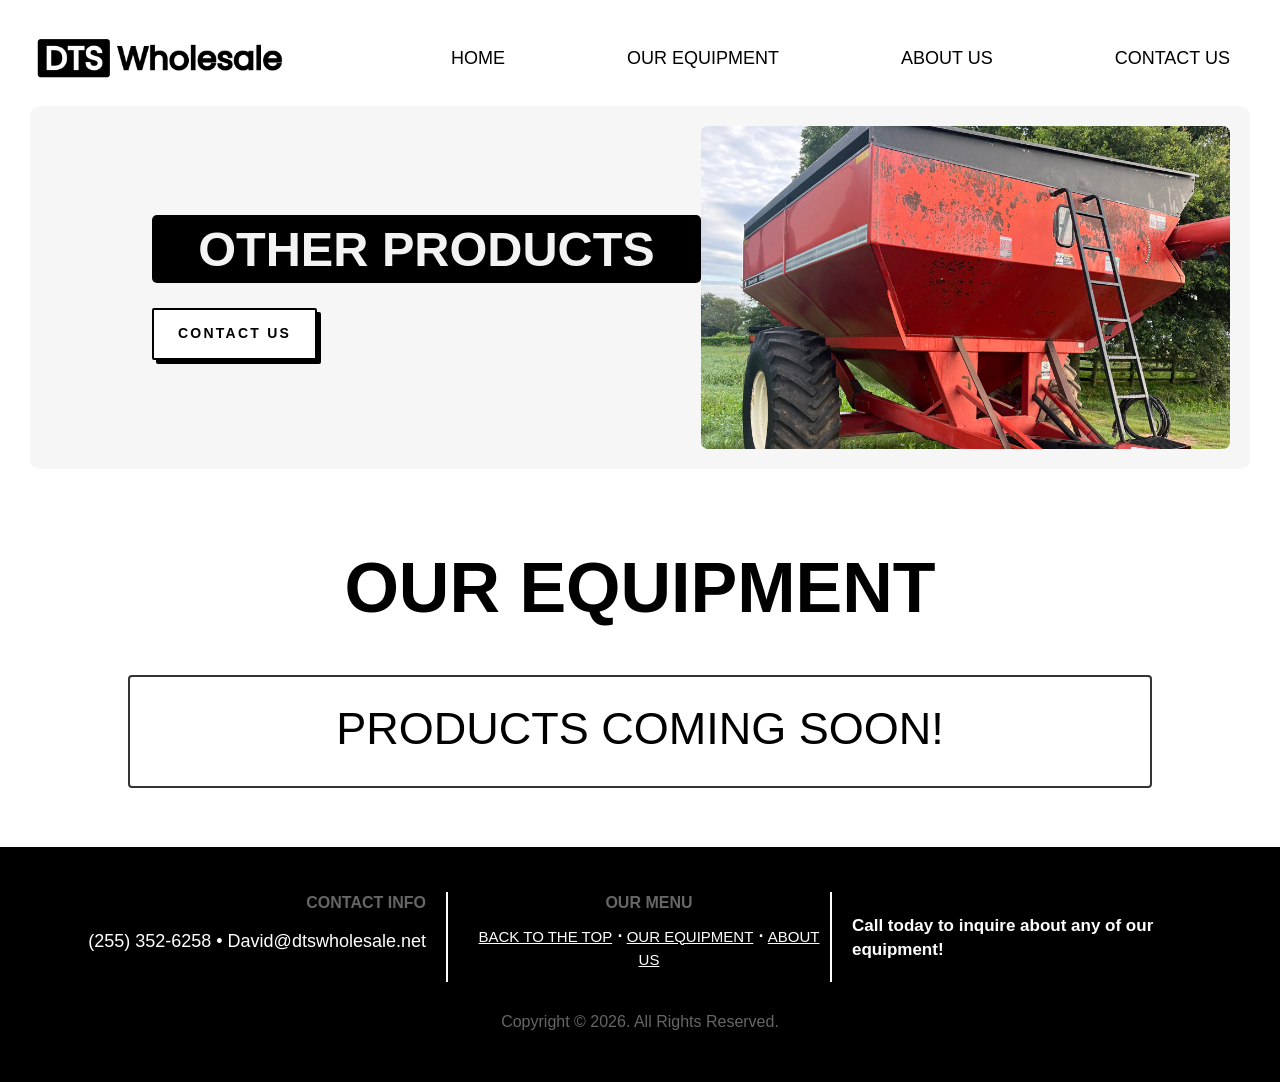
==== commit bd048019: "Fix "Equpiment" typo to "Equipment" in section heading Co-Authored-By: Claude Sonnet 5 <noreply@anth" ====
--- a/other-products/index.html
+++ b/other-products/index.html
@@ -360,7 +360,7 @@
 				
 				
 				
-				<div class="et_pb_text_inner"><h1>Our Equpiment</h1></div>
+				<div class="et_pb_text_inner"><h1>Our Equipment</h1></div>
 			</div>
 			</div>
 				
